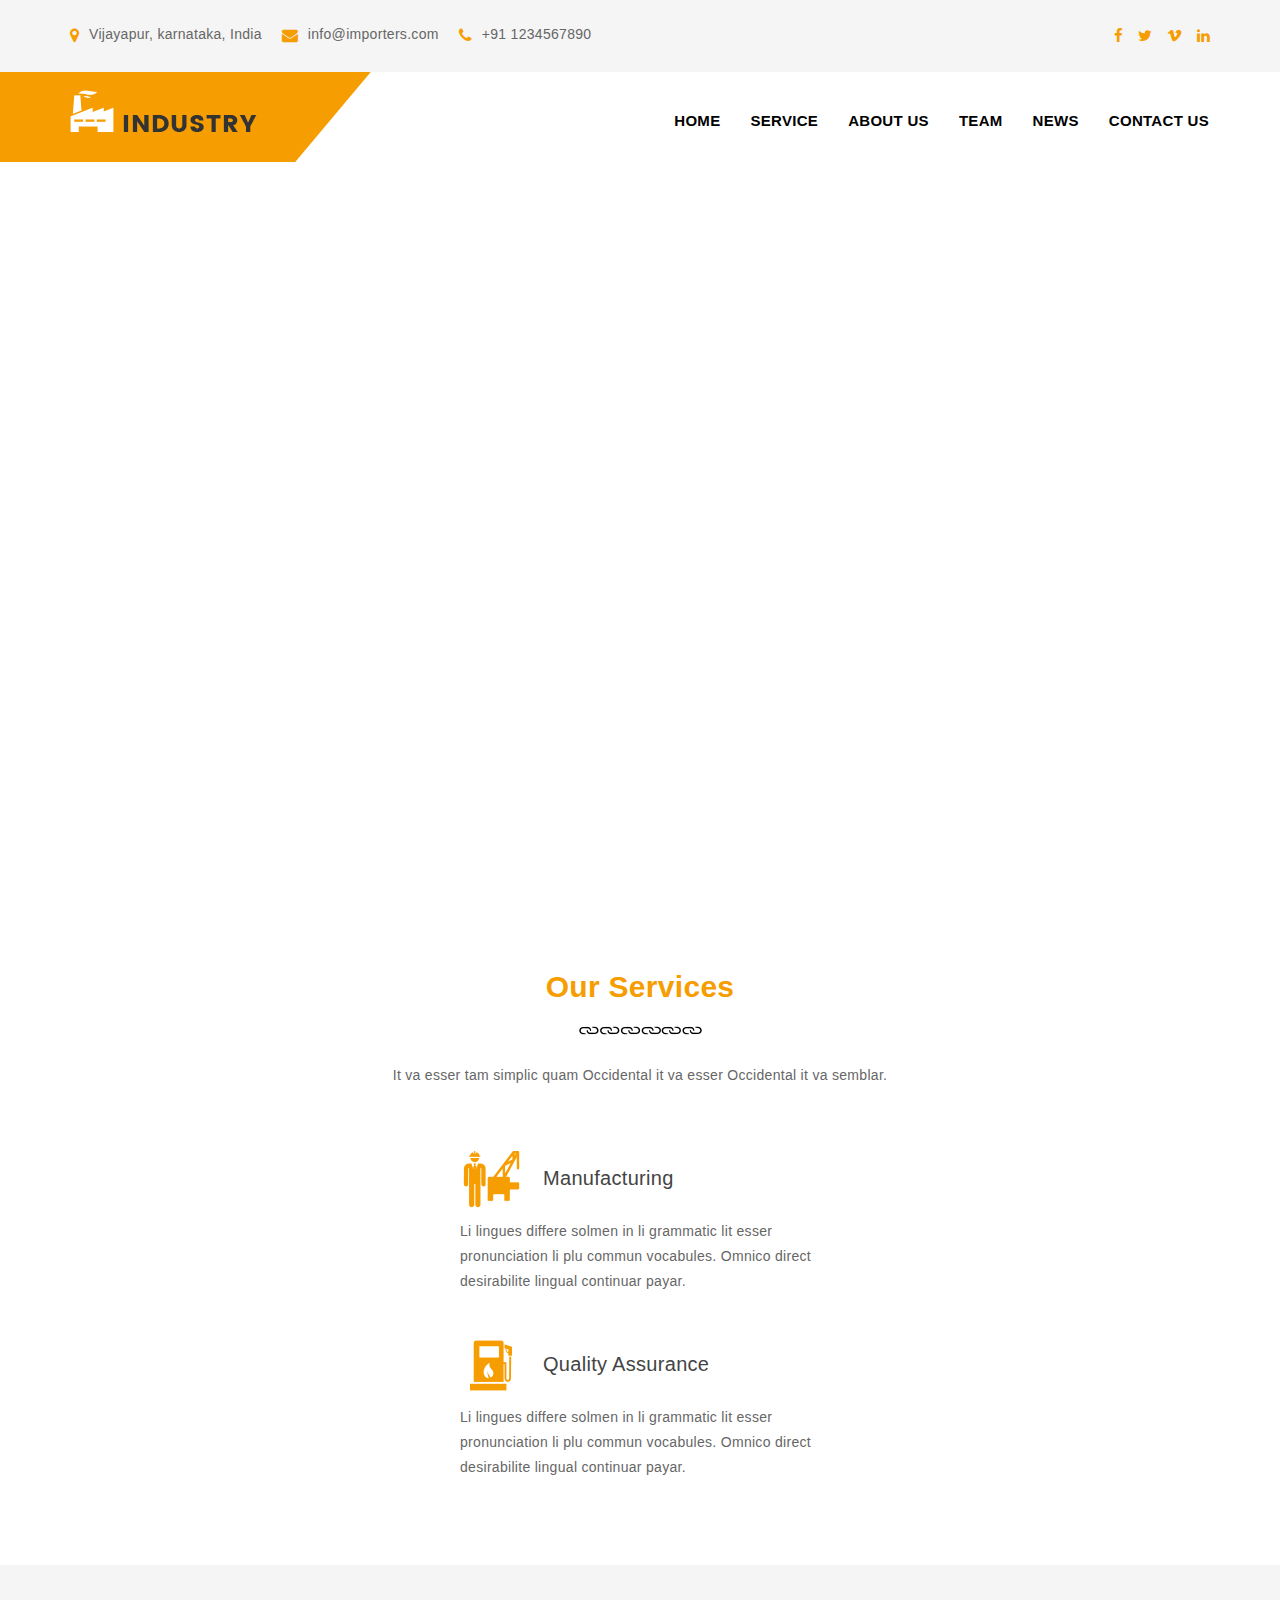
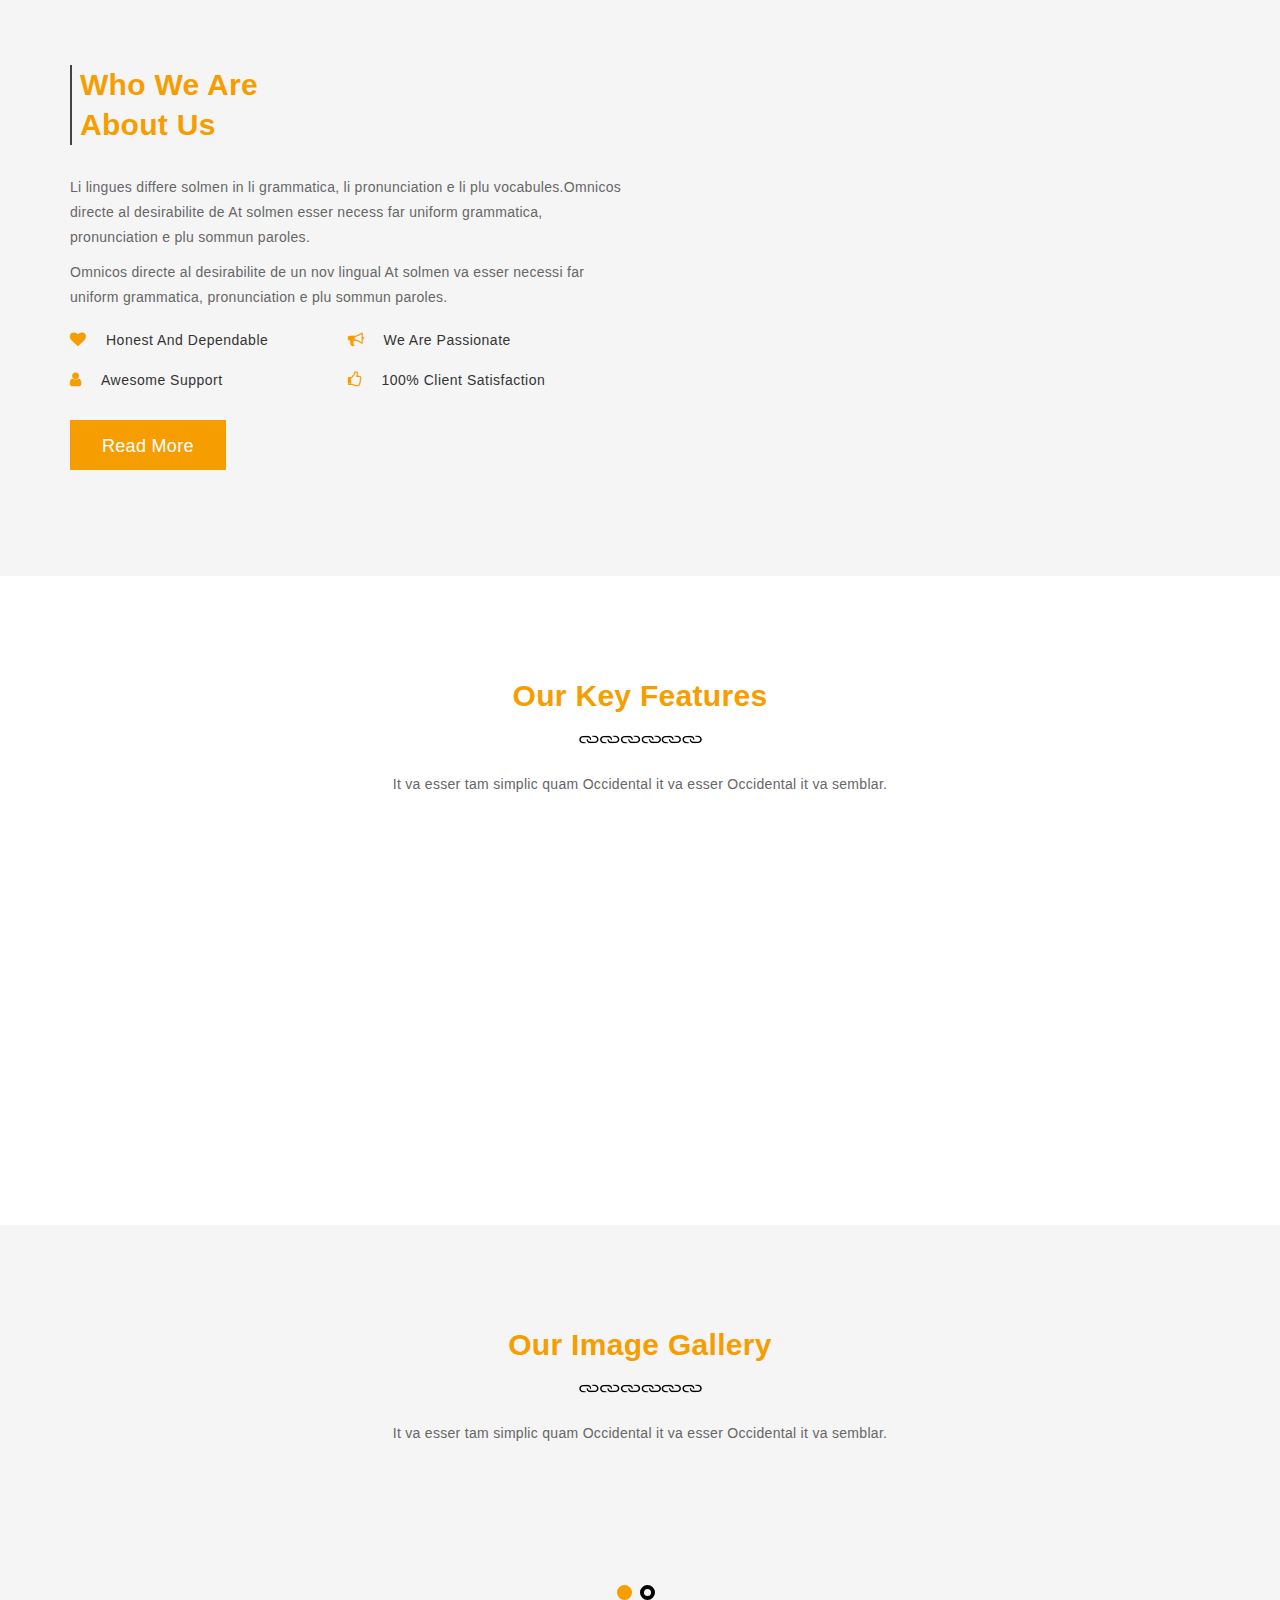
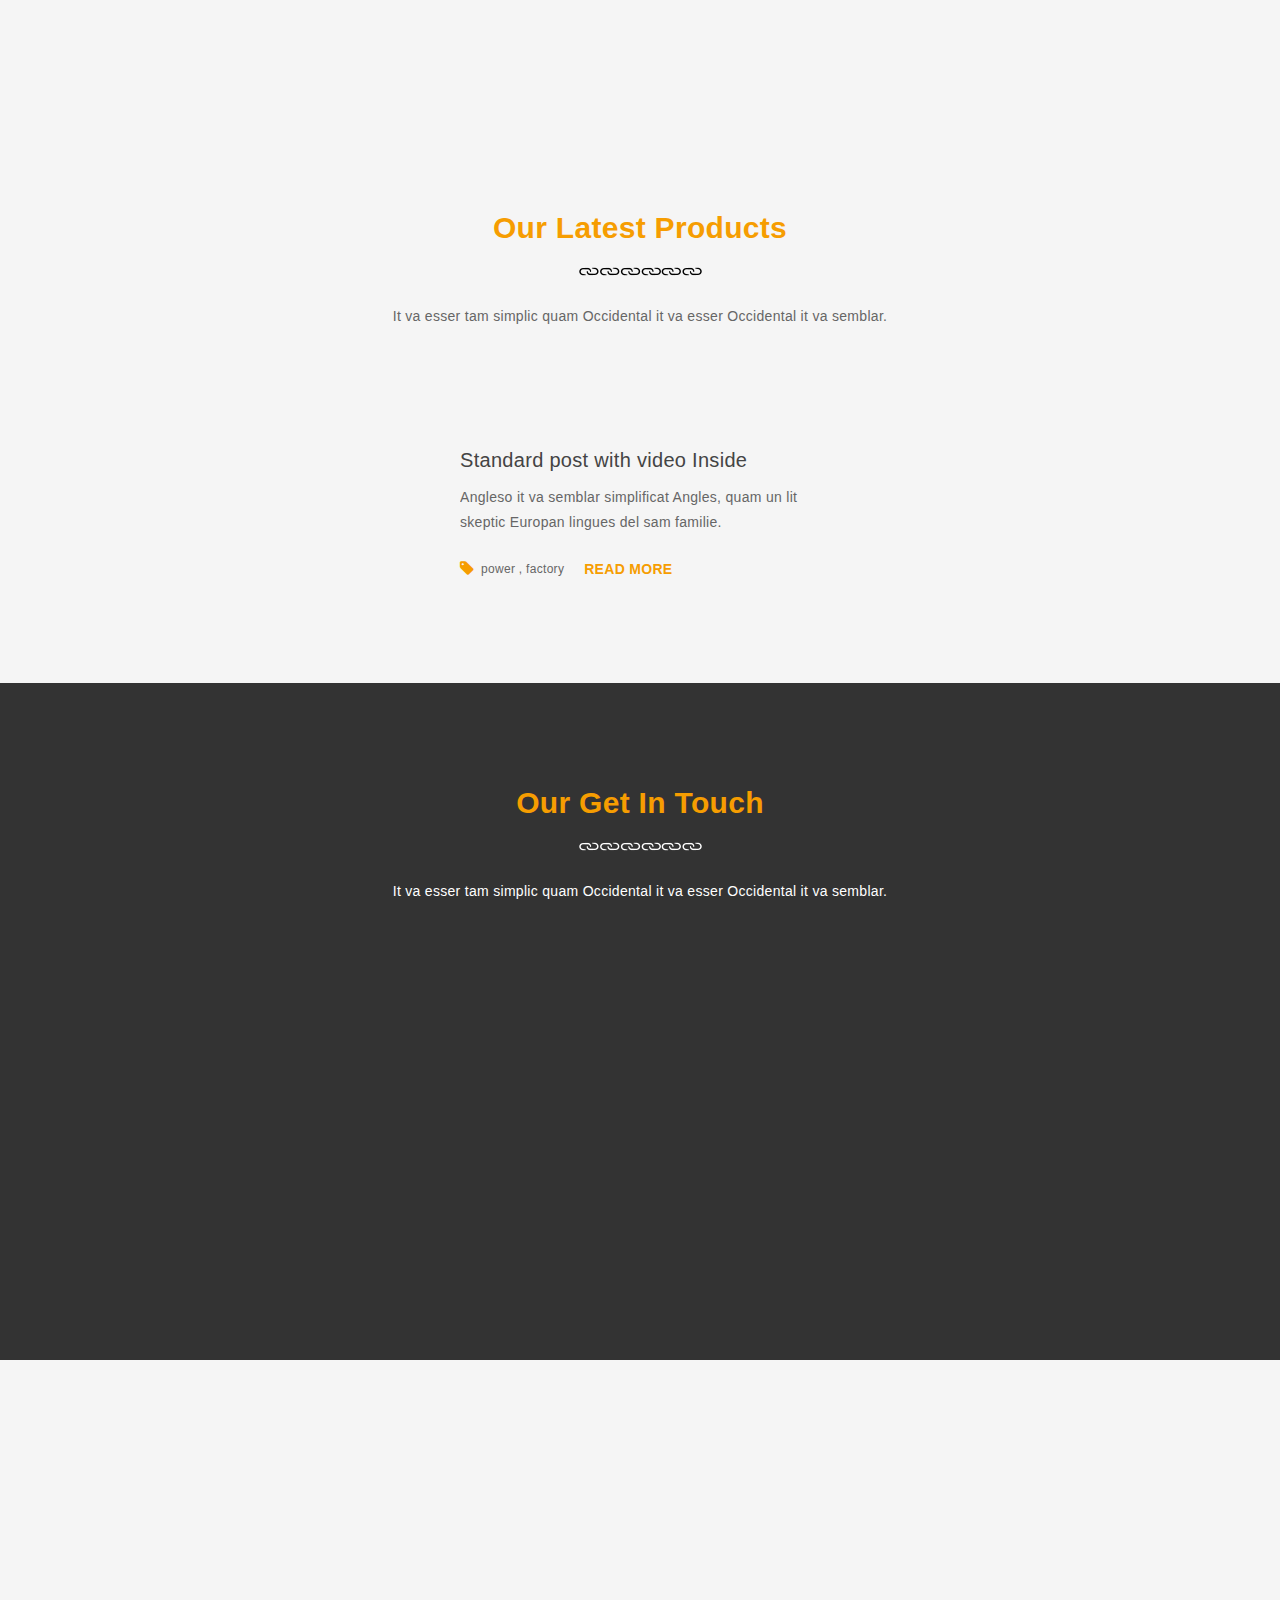
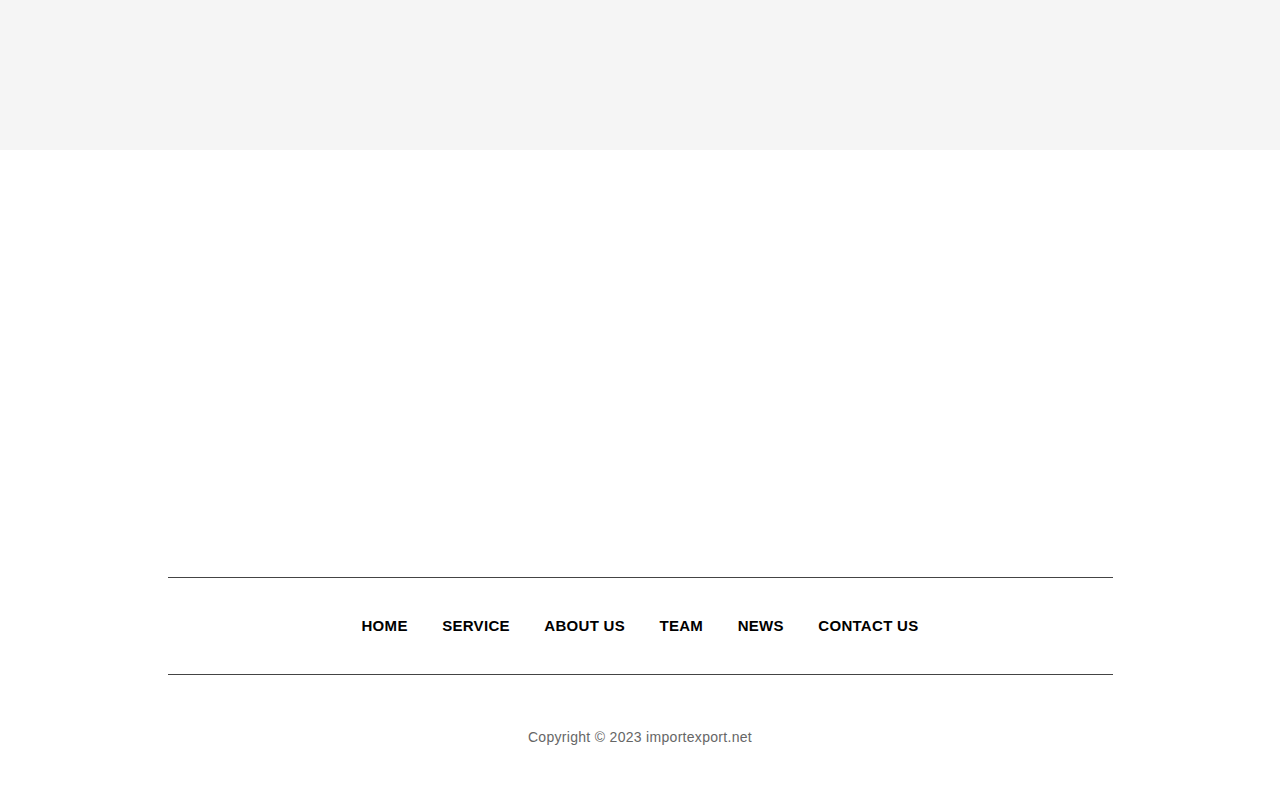
==== index.html @ 0d2ef9cb "initial commit" ====
<!DOCTYPE html>
<html lang="en">
<!-- Header Start -->
<head>
	<title>Import and Exporters</title>
	<meta charset="utf-8"/>
	<meta content="width=device-width, initial-scale=1.0" name="viewport" />
	<meta name="viewport" content="width=device-width, initial-scale=1, minimum-scale=1, maximum-scale=1">
	<meta name="description" content="" />
	<meta name="keywords" content="">
	<meta name="MobileOptimized" content="320">
	<!--start theme style-->
	<link href="css/main.css" rel="stylesheet" type="text/css"/>
	<link rel="icon" type="image/ico" href="favicon.png" /> 
</head>


<body>
<div class="in_loader">
	<div class="loader">
		<img src="images/loader.gif" alt="">
	</div>
</div>
<!--section1 start-->
<div class="in_topheader_wrapper">
	<div class="container">
		<div class="row">
			<div class="col-lg-8 col-md-8 col-sm-12 col-xs-12 textcenter">
				<div class="in_top_menu content-responsive padding_bottom_20">
					<ul>
						<li class="content-responsive"><span><i class="fa fa-map-marker" aria-hidden="true"></i></span><a class="ed_text">Vijayapur, karnataka, India</a></li>
						<li class="content-responsive"><span><i class="fa fa-envelope" aria-hidden="true"></i></span><a class="ed_text">info@importers.com</a></li>
						<li class="content-responsive"><span><i class="fa fa-phone" aria-hidden="true"></i></span><a class="ed_text">+91 1234567890</a></li>
					</ul>
				</div>
			</div>
			<div class="col-lg-4 col-md-4 col-sm-12 col-xs-12 textcenter">
				<div class="in_social_icon content-responsive">
					<ul>
						<li><a href="#"><i class="fa fa-facebook" aria-hidden="true"></i></a></li>
						<li><a href="#"><i class="fa fa-twitter" aria-hidden="true"></i></a></li>
						<li><a href="#"><i class="fa fa-vimeo" aria-hidden="true"></i></a></li>
						<li><a href="#"><i class="fa fa-linkedin" aria-hidden="true"></i></a></li>
					</ul>
				</div>
			</div>
		</div>
	</div>
</div>
<!--section1 end-->
<!--section2 start-->	
<div class="in_menu_wrapper" data-scroll-index="0">
	<div class="overlay"></div>
	<div class="container">
		<div class="row">
			<div class="col-lg-3 col-md-3 col-sm-3 col-xs-6">
				<div class="in_logo">
					<a href="#"><img src="images/logo.png" alt=""></a>
				</div>
			</div>
			<div class="col-lg-9 col-md-9 col-sm-9 col-xs-6">
				<nav class="navbar">
					<button type="button" class="navbar-toggle collapsed" data-toggle="collapse" data-target="#bs-example-navbar-collapse-1" aria-expanded="false">
						<span class="sr-only">Toggle navigation</span>
						<span class="icon-bar"></span>
						<span class="icon-bar"></span>
						<span class="icon-bar"></span>
					</button>
					<div class="collapse navbar-collapse" id="bs-example-navbar-collapse-1">
						<div class="in_menu nav navbar-nav">
							<ul>
								<li><a href="#" data-scroll-nav="0">home</a></li>
								<li><a href="#" data-scroll-nav="1">service</a></li>
								<li><a href="#" data-scroll-nav="2">about us</a></li>
								<li><a href="#" data-scroll-nav="3">team</a></li>
								<li><a href="#" data-scroll-nav="4">news</a></li>
								<li><a href="#" data-scroll-nav="5">contact us</a></li>
							</ul>
						</div>
					</div>
				</nav>
			</div>
		</div>
	</div>
</div>
<!--section2 end-->	
<!--section3 start-->
<div class="in_banner_wrapper">
	<div id="rev_slider" class="rev_slider"  data-version="5.0">
		<ul>	
			<!--slide1 start-->
			<li data-index='rs-342' data-transition='fade' data-slotamount='default' data-easein='default' data-easeout='default' data-masterspeed='default' data-thumb='images/slide1.jpg' data-rotate='0' data-title='Fade' data-description='' >
				<img src="https://perfectsourcing.net/wp-content/uploads/2018/12/Export.gif" alt="Import - Export's in Karnataka" data-bgposition="center center" data-bgfit="cover" data-bgrepeat="no-repeat" class="rev-slidebg" >
				
				<!-- LAYER NR. 1 -->
				<div class="tp-caption NotGeneric-Title   tp-resizeme" 
					 id="slide-396-layer-1" 
					 data-x="center" data-hoffset="" 
					 data-y="center" data-voffset="-70" 
								data-width="['auto','auto','auto','auto']"
					data-height="['auto','auto','auto','auto']"
					data-transform_idle="o:1;"
		 
					 data-transform_in="x:[-105%];z:0;rX:0deg;rY:0deg;rZ:-90deg;sX:1;sY:1;skX:0;skY:0;s:2000;e:Power4.easeInOut;" 
					 data-transform_out="s:1000;e:Power2.easeInOut;s:1000;e:Power2.easeInOut;" 
					 data-mask_in="x:0px;y:0px;s:inherit;e:inherit;" 
					data-start="500" 
					data-splitin="chars" 
					data-splitout="none" 
					data-responsive_offset="on" 

					data-elementdelay="0.05" 
					
					style="z-index: 6; white-space: nowrap; font-size: 30px; line-height: 30px;color:#080000;text-align:center;text-transform:uppercase;    font-family: 'Poppins', sans-serif;font-weight:600;">LEADING SOLUTIONS FOR ALL FACTORY BUSINESS
				</div>
				
				<!-- LAYER NR. 2 -->
				<div class="tp-caption NotGeneric-Title   tp-resizeme in_hide" 
					 id="slide-399-layer-2" 
					 data-x="center" data-hoffset="0" 
					 data-y="center" data-voffset="10" 
								data-width="['auto','auto','auto','auto']"
					data-height="['auto','auto','auto','auto']"
					data-transform_idle="o:1;"
					data-textAlign="['center','center','center','center']"
					 data-transform_in="x:-50px;opacity:0;s:2000;e:Power3.easeOut;" 
					 data-transform_out="s:1000;e:Power3.easeInOut;s:1000;e:Power3.easeInOut;" 
					data-start="1000" 
					data-splitin="none" 
					data-splitout="none" 
					data-responsive_offset="on" 

					
					style="z-index: 7; white-space: nowrap; font-size: 17px; line-height: 30px;color:#080000;font-family: 'Open Sans', sans-serif;padding-bottom:50px;font-weight:400;text-align:center;">The Love boat premises something for everyone.now the world don’t have to the beat of what might be reight for you may<br> not be right for some now the world don’t have to the beat of what might be reight for you may.
				</div>
				<!-- LAYER NR. 3 -->
				<div class="tp-caption BigBold-Button rev-btn ls_btn" 
					 id="slide-396-layer-3" 
					 data-x="center" data-hoffset="" 
					 data-y="top" data-voffset="400" 
								data-width="['auto']"
					data-height="['auto']"
					data-transform_idle="o:1;"
						data-transform_hover="o:1;rX:0;rY:0;rZ:0;z:0;s:300;e:Power1.easeInOut;"
						data-style_hover="c:rgba(255, 255, 255, 1.00);bg:rgba(41, 46, 49, 0);bc:rgba(255, 255, 255, 1.00);cursor:pointer;"
		 
					 data-transform_in="y:[100%];z:0;rX:0deg;rY:0;rZ:0;sX:1;sY:1;skX:0;skY:0;opacity:0;s:2000;e:Power4.easeInOut;" 
					 data-transform_out="s:1000;s:1000;" 
					data-start="1500" 
					data-splitin="none" 
					data-splitout="none" 
					data-actions='[{"event":"click","action":"jumptoslide","slide":"next","delay":""}]'
					data-responsive_offset="on" 
					data-responsive="off"
					
					style="z-index: 9; white-space: nowrap;color: #080000; font-weight: 800;background-color:#f69d01;border-color:rgba(255, 255, 255, 0);outline:none;box-shadow:none;box-sizing:border-box;-moz-box-sizing:border-box;-webkit-box-sizing:border-box;text-transform:uppercase;">contact us 
				</div>
			</li>
			<!--slide1 end-->
			<!--slide2 start-->
			<li data-index='rs-377' data-transition='curtain-1' data-slotamount='default' data-easein='default' data-easeout='default' data-masterspeed='default' data-thumb='images/slide2.jpg' data-rotate='0' data-saveperformance='off' data-title='Curtain from Left' data-description='' >
				<img src="https://perfectsourcing.net/wp-content/uploads/2018/12/Export.gif" alt="" data-bgposition="center center" data-bgfit="cover" data-bgrepeat="no-repeat" class="rev-slidebg" >
				
				<div class="tp-caption tp-shape tp-shapewrapper   tp-resizeme" 
					 id="slide-3047-layer-10" 
					 data-x="['left','left','left','left']" data-hoffset="['100','0','0','0']" 
					 data-y="['middle','middle','middle','middle']" data-voffset="['15','15','15','15']" 
								data-width="650"
					data-height="300"
					data-whitespace="nowrap"
					
					data-type="shape" 
					data-responsive_offset="on" 

					data-frames='[{"from":"y:[-100%];z:0;rX:0deg;rY:0;rZ:0;sX:1;sY:1;skX:0;skY:0;","mask":"x:0px;y:0px;","speed":1500,"to":"o:1;","delay":500,"ease":"Power4.easeInOut"},{"delay":"wait","speed":1000,"to":"y:[100%];","mask":"x:inherit;y:inherit;","ease":"Power2.easeInOut"}]'
					data-textAlign="['left','left','left','left']"
					data-paddingtop="[0,0,0,0]"
					data-paddingright="[0,0,0,0]"
					data-paddingbottom="[0,0,0,0]"
					data-paddingleft="[0,0,0,0]"

					style="z-index: 1;text-transform:left;border-color:rgba(0, 0, 0, 0.50);border-width:0px;"> </div>
				
				<!-- LAYER NR. 2 -->
				<div class="tp-caption NotGeneric-Title   tp-resizeme" 
					 id="slide-397-layer-5" 
					 data-x="left" data-hoffset="120" 
					 data-y="center" data-voffset="-70" 
								data-width="['auto','600','auto','auto']"
					data-height="['auto','auto','auto','auto']"
					data-transform_idle="o:1;"
		 
					 data-transform_in="x:[-100%];z:0;rX:0deg;rY:0;rZ:0;sX:1;sY:1;skX:0;skY:0;s:1500;e:Power3.easeInOut;" 
					 data-transform_out="s:1000;e:Power3.easeInOut;s:1000;e:Power3.easeInOut;" 
					 data-mask_in="x:0px;y:0px;s:inherit;e:inherit;" 
					data-start="1000" 
					data-splitin="none" 
					data-splitout="none" 
					data-responsive_offset="on" 

					
					style="z-index: 6; white-space: nowrap; font-size: 30px; line-height: 40px;color:#0a0000;font-family: 'Poppins', sans-serif;text-transform:uppercase;font-weight:600;">No man can stand on top because <br> he is put there.
				</div>
				<div class="tp-caption NotGeneric-Title   tp-resizeme in_hide" 
					 id="slide-399-layer-6" 
					 data-x="left" data-hoffset="120" 
					 data-y="center" data-voffset="10" 
								data-width="['800','auto','auto','auto']"
					data-height="['auto','auto','auto','auto']"
					data-transform_idle="o:1;"
		 
					 data-transform_in="x:-50px;opacity:0;s:2000;e:Power3.easeOut;" 
					 data-transform_out="s:1000;e:Power3.easeInOut;s:1000;e:Power3.easeInOut;" 
					data-start="1500" 
					data-splitin="none" 
					data-splitout="none" 
					data-responsive_offset="on" 

					
					style="z-index: 7; white-space: nowrap; font-size: 17px; line-height: 30px;color:#050000;font-family: 'Open Sans', sans-serif;font-weight:400;">It is a long established fact that a reader willbe distracted by<br> the readable content of a page when looking at its layout.
				</div>
				<div class="tp-caption BigBold-Button rev-btn ls_btn" 
					 id="slide-396-layer-7" 
					 data-x="left" data-hoffset="120" 
					 data-y="top" data-voffset="440" 
								data-width="['auto']"
					data-height="['auto']"
					data-transform_idle="o:1;"
						data-transform_hover="o:1;rX:0;rY:0;rZ:0;z:0;s:300;e:Power1.easeInOut;"
						data-style_hover="c:rgba(255, 255, 255, 1.00);bg:rgba(41, 46, 49, 0);bc:rgba(255, 255, 255, 1.00);cursor:pointer;"
		 
					 data-transform_in="y:[100%];z:0;rX:0deg;rY:0;rZ:0;sX:1;sY:1;skX:0;skY:0;opacity:0;s:2000;e:Power4.easeInOut;" 
					 data-transform_out="s:1000;s:1000;" 
					data-start="2000" 
					data-splitin="none" 
					data-splitout="none" 
					data-actions='[{"event":"click","action":"jumptoslide","slide":"next","delay":""}]'
					data-responsive_offset="on" 
					data-responsive="off"
					
					style="z-index: 9; white-space: nowrap; font-weight: 800;color:#050000;background-color:#f69d01;border-color:rgba(255, 255, 255, 0);outline:none;box-shadow:none;box-sizing:border-box;-moz-box-sizing:border-box;-webkit-box-sizing:border-box;text-transform:uppercase;">our services 
				</div>
			</li>
			<!--slide2 end-->
			<!--slide3 start-->
			<li data-index='rs-381' data-transition='3dcurtain-vertical' data-slotamount='default' data-easein='default' data-easeout='default' data-masterspeed='default' data-thumb='images/slide3.jpg' data-rotate='0' data-saveperformance='off' data-title='3D Curtain Vertical' data-description='' >
			  <img src="https://perfectsourcing.net/wp-content/uploads/2018/12/Export.gif" alt="" data-bgposition="center center" data-bgfit="cover" data-bgrepeat="no-repeat" class="rev-slidebg" >
			  
			  
			  <div class="tp-caption tp-shape tp-shapewrapper   tp-resizeme" 
					 id="slide-3047-layer-13" 
					 data-x="['right','right','right','right']" data-hoffset="['100','0','0','0']" 
					 data-y="['middle','middle','middle','middle']" data-voffset="['15','15','15','15']" 
								data-width="550"
					data-height="300"
					data-whitespace="nowrap"
					
					data-type="shape" 
					data-responsive_offset="on" 

					data-frames='[{"from":"y:[-100%];z:0;rX:0deg;rY:0;rZ:0;sX:1;sY:1;skX:0;skY:0;","mask":"x:0px;y:0px;","speed":1500,"to":"o:1;","delay":500,"ease":"Power4.easeInOut"},{"delay":"wait","speed":1000,"to":"y:[100%];","mask":"x:inherit;y:inherit;","ease":"Power2.easeInOut"}]'
					data-textAlign="['left','left','left','left']"
					data-paddingtop="[0,0,0,0]"
					data-paddingright="[0,0,0,0]"
					data-paddingbottom="[0,0,0,0]"
					data-paddingleft="[0,0,0,0]"

					style="z-index: 1;text-transform:left;border-color:rgba(0, 0, 0, 0.50);border-width:0px;"> </div>
			  <!-- LAYER NR. 2 -->
			  
				<div class="tp-caption NotGeneric-Title   tp-resizeme" 
					 id="slide-401-layer-8" 
					 data-x="right" data-hoffset="140" 
					 data-y="center" data-voffset="-70" 
								data-width="['auto','auto','auto','auto']"
					data-height="['auto','auto','auto','auto']"
					data-transform_idle="o:1;tO:0% 50%;"
		 
					 data-transform_in="x:-50px;rY:-90deg;opacity:0;s:2000;e:Back.easeOut;" 
					 data-transform_out="s:1000;e:Power2.easeInOut;s:1000;e:Power2.easeInOut;" 
					data-start="500" 
					data-textAlign="['right','right','right','right']"
					data-splitin="lines" 
					data-splitout="none" 
					data-responsive_offset="on" 

					data-elementdelay="0.05" 
					style="z-index: 6; white-space: nowrap; font-size: 30px; line-height: 30px;color: #050000; text-decoration:uppercase; font-family: 'Merriweather','Poppins', sans-serif;">A leader is a dealer in hope.
					
				</div>
			  <!-- LAYER NR. 3 -->
				<div class="tp-caption NotGeneric-Title   tp-resizeme in_hide" 
					 id="slide-401-layer-9" 
					 data-x="right" data-hoffset="140" 
					 data-y="top" data-voffset="325" 
								data-width="['auto','auto','auto','auto']"
					data-height="['auto','auto','auto','auto']"
					data-transform_idle="o:1;"
		 
					 data-transform_in="x:{-50,50};y:{-5,50};rX:{-90,90};rY:{-90,90};rZ:{-360,360};sX:0;sY:0;opacity:0;s:2000;e:Power4.easeInOut;" 
					 data-transform_out="s:1000;e:Power2.easeInOut;s:1000;e:Power2.easeInOut;" 
					data-start="1000" 
					data-splitin="chars" 
					data-splitout="none" 
					data-responsive_offset="on" 
					data-textAlign="['right','right','right','right']"
					data-elementdelay="0.05" 
					style="z-index: 7; white-space: nowrap; font-size: 16px; line-height: 25px;color:#020000;text-transform:lowercase;font-weight:400;font-family: 'Open Sans', sans-serif;">The Love boat premises something for everyone.<br>now the world don’t have to the beat
					
				</div>
				<div class="tp-caption BigBold-Button rev-btn ls_btn" 
					 id="slide-396-layer-10" 
					 data-x="right" data-hoffset="140" 
					 data-y="top" data-voffset="420" 
								data-width="['auto']"
					data-height="['auto']"
					data-transform_idle="o:1;"
						data-transform_hover="o:1;rX:0;rY:0;rZ:0;z:0;s:300;e:Power1.easeInOut;"
						data-style_hover="c:rgba(255, 255, 255, 1.00);bg:rgba(41, 46, 49, 0);bc:rgba(255, 255, 255, 1.00);cursor:pointer;"
		 
					 data-transform_in="y:[100%];z:0;rX:0deg;rY:0;rZ:0;sX:1;sY:1;skX:0;skY:0;opacity:0;s:2000;e:Power4.easeInOut;" 
					 data-transform_out="s:1000;s:1000;" 
					data-start="1500" 
					data-splitin="none" 
					data-splitout="none" 
					data-actions='[{"event":"click","action":"jumptoslide","slide":"next","delay":""}]'
					data-responsive_offset="on" 
					data-responsive="off"
					
					style="z-index: 9; white-space: nowrap; font-weight: 800; color:#020000;background-color:#f69d01;border-color:rgba(255, 255, 255, 0);outline:none;box-shadow:none;box-sizing:border-box;-moz-box-sizing:border-box;-webkit-box-sizing:border-box;text-transform:uppercase;">our services
				</div>
			  
			</li>
			<!--slide3 end-->
		</ul>				
	</div>
</div>
<!--section3 end-->	
<!--section4 start-->
<div class="in_service_wrapper" data-scroll-index="1">
	<div class="container">
		<div class="row">
			<div class="text-center padder_bottom10">
				<h1 class="heading2">our services</h1>
			</div>
			<div class="text-center padder_bottom20">
				<img src="images/chain.png" alt="">
			</div>
			<div class="text-center">
				<p class="paragraph">It va esser tam simplic quam Occidental it va esser Occidental it va semblar.</p>
			</div>
			<div class="col-lg-4 col-md-4 col-sm-6 col-xs-12 textcenter textcenter">
				<div class="in_service content-responsive wow slideinleft">	
					<div class="left">
						<img src="images/service1.png" alt="">
					</div>
					<div class="left padder_left20">
						<h2 class="heading3">Agricultureal </h2>
					</div>
					<div class="left">
						<p class="paragraph">Li lingues differe solmen in li grammatic lit esser pronunciation li plu commun vocabules. Omnico direct desirabilite lingual continuar payar.</p>
					</div>
				</div>
			</div>
			<div class="col-lg-4 col-md-4 col-sm-6 col-xs-12 textcenter">
				<div class="in_service content-responsive">
					<div class="left">
						<img src="images/service2.png" alt="">
					</div>
					<div class="left padder_left20">
						<h2 class="heading3">Manufacturing</h2>
					</div>
					<div class="left">
						<p class="paragraph">Li lingues differe solmen in li grammatic lit esser pronunciation li plu commun vocabules. Omnico direct desirabilite lingual continuar payar.</p>
					</div>
				</div>
			</div>
			<div class="col-lg-4 col-md-4 col-sm-6 col-xs-12 textcenter">
				<div class="in_service content-responsive  wow slideinright">
					<div class="left">
						<img src="images/service3.png" alt="">
					</div>
					<div class="left padder_left20">
						<h2 class="heading3"> Cold Storage</h2>
					</div>
					<div class="left">
						<p class="paragraph">Li lingues differe solmen in li grammatic lit esser pronunciation li plu commun vocabules. Omnico direct desirabilite lingual continuar payar.</p>
					</div>
				</div>
			</div>
			<div class="col-lg-4 col-md-4 col-sm-6 col-xs-12 textcenter">
				<div class="in_service content-responsive  wow slideinleft">	
					<div class="left">
						<img src="images/service4.png" alt="">
					</div>
					<div class="left padder_left20">
						<h2 class="heading3">Delievery</h2>
					</div>
					<div class="left">
						<p class="paragraph">Li lingues differe solmen in li grammatic lit esser pronunciation li plu commun vocabules. Omnico direct desirabilite lingual continuar payar.</p>
					</div>
				</div>
			</div>
			<div class="col-lg-4 col-md-4 col-sm-6 col-xs-12 textcenter">
				<div class="in_service content-responsive">
					<div class="left">
						<img src="images/service5.png" alt="">
					</div>
					<div class="left padder_left20">
						<h2 class="heading3">Quality Assurance</h2>
					</div>
					<div class="left">
						<p class="paragraph">Li lingues differe solmen in li grammatic lit esser pronunciation li plu commun vocabules. Omnico direct desirabilite lingual continuar payar.</p>
					</div>
				</div>
			</div>
			<div class="col-lg-4 col-md-4 col-sm-6 col-xs-12 textcenter">
				<div class="in_service content-responsive wow slideinright">
					<div class="left">
						<img src="images/service6.png" alt="">
					</div>
					<div class="left padder_left20">
						<h2 class="heading3">Delivery</h2>
					</div>
					<div class="left">
						<p class="paragraph">Li lingues differe solmen in li grammatic lit esser pronunciation li plu commun vocabules. Omnico direct desirabilite lingual continuar payar.</p>
					</div>
				</div>
			</div>
		</div>
	</div>
</div>
<!--section4 end-->	
<!--section5 start-->
<div class="in_aboutus_wrapper" data-scroll-index="2">
	<div class="container">
		<div class="row">
			<div class="col-lg-6 col-md-6 col-sm-12 col-xs-12">
				<div class="in_about_detail">
					<h1 class="heading2">Who we are about us</h1>
					<p class="paragraph padder_bottom10">Li lingues differe solmen in li grammatica, li pronunciation e li plu vocabules.Omnicos directe al desirabilite de At solmen esser necess far uniform grammatica, pronunciation e plu sommun paroles.</p>
					<div class="padder_bottom10">
						<p class="paragraph">Omnicos directe al desirabilite de un nov lingual At solmen va esser necessi far uniform grammatica, pronunciation e plu sommun paroles.</p>
					</div>
					<ul>
						<li><span><i class="fa fa-heart" aria-hidden="true"></i></span><a>Honest and dependable</a></li>
						<li><span><i class="fa fa-bullhorn" aria-hidden="true"></i></span><a>We are passionate</a></li>
						<li><span><i class="fa fa-user" aria-hidden="true"></i></span><a>Awesome support</a></li>
						<li><span><i class="fa fa-thumbs-o-up" aria-hidden="true"></i></span><a>100% Client satisfaction</a></li>
					</ul>
					<a href="#" class="btn1">read more</a>
				</div>
			</div>
			<div class="col-lg-6 col-md-6 col-sm-12 col-xs-12">
				<div class="textcenter wow slideinright">
					<img src="./images/woweare.png" alt="" class="img-responsive content-responsive">
				</div>
			</div>
		</div>
	</div>
</div>
<!--section5 end-->	
<!--section6 start-->
<div class="in_team_wrapper" data-scroll-index="3">
	<div class="container">
		<div class="row">
			<div class="text-center padder_bottom10">
				<h1 class="heading2">Our key features</h1>
			</div>
			<div class="text-center padder_bottom20">
				<img src="images/chain.png" alt="">
			</div>
			<div class="text-center">
				<p class="paragraph padder_bottom60">It va esser tam simplic quam Occidental it va esser Occidental it va semblar.</p>
			</div>
			<div class="col-lg-3 col-md-3 col-sm-6 col-xs-12">
				<div class="in_team_member text-center padding_bottom_20 wow slideinup" data-wow-delay="0s">
					<div class="padder_bottom10 in_hover">
						<img src="https://www.nicepng.com/png/full/264-2647723_our-team-consists-of-skilled-professionals-from-different.png" alt="" class="radius" width="200px">
					</div>
					<h2 class="heading2">Skilled professionals</h2>
					<p class="paragraph">senior worker</p>
					<div class="in_social_icon content-responsive">
						<ul>
							<li><a href="#"><i class="fa fa-facebook" aria-hidden="true"></i></a></li>
							<li><a href="#"><i class="fa fa-twitter" aria-hidden="true"></i></a></li>
							<li><a href="#"><i class="fa fa-vimeo" aria-hidden="true"></i></a></li>
							<li><a href="#"><i class="fa fa-linkedin" aria-hidden="true"></i></a></li>
						</ul>
					</div>
				</div>
			</div>
			<div class="col-lg-3 col-md-3 col-sm-6 col-xs-12">
				<div class="in_team_member text-center  padding_bottom_20 wow slideinup" data-wow-delay="0.2s">
					<div class="padder_bottom10 in_hover">
						<img src="./images/ontimedelivery.png" alt="" class="radius"  height="133px">
					</div>
					<h2 class="heading2">On time delivery</h2>
					<p class="paragraph">supervisor</p>
					<div class="in_social_icon content-responsive">
						<ul>
							<li><a href="#"><i class="fa fa-facebook" aria-hidden="true"></i></a></li>
							<li><a href="#"><i class="fa fa-twitter" aria-hidden="true"></i></a></li>
							<li><a href="#"><i class="fa fa-vimeo" aria-hidden="true"></i></a></li>
							<li><a href="#"><i class="fa fa-linkedin" aria-hidden="true"></i></a></li>
						</ul>
					</div>
				</div>
			</div>
			<div class="col-lg-3 col-md-3 col-sm-6 col-xs-12">
				<div class="in_team_member text-center padding_bottom_20 wow slideinup" data-wow-delay="0.4s">
					<div class="padder_bottom10 in_hover">
						<img src="https://encrypted-tbn0.gstatic.com/images?q=tbn:ANd9GcSVmTU2lwdM57DXuedNs2QNj3WZk6BcVQjQCQ&usqp=CAU" alt="" class="radius" height="133px">
					</div>
					<h2 class="heading2">Easy payment modes</h2>
					<p class="paragraph">site manager</p>
					<div class="in_social_icon content-responsive">
						<ul>
							<li><a href="#"><i class="fa fa-facebook" aria-hidden="true"></i></a></li>
							<li><a href="#"><i class="fa fa-twitter" aria-hidden="true"></i></a></li>
							<li><a href="#"><i class="fa fa-vimeo" aria-hidden="true"></i></a></li>
							<li><a href="#"><i class="fa fa-linkedin" aria-hidden="true"></i></a></li>
						</ul>
					</div>
				</div>
			</div>
			<div class="col-lg-3 col-md-3 col-sm-6 col-xs-12">
				<div class="in_team_member text-center padding_bottom_20 wow slideinup" data-wow-delay="0.6s">
					<div class="padder_bottom10 in_hover">
						<img src="https://encrypted-tbn0.gstatic.com/images?q=tbn:ANd9GcRsPsUXpkPhWEiziF_7lM3pLINhQu2Li2IozA&usqp=CAU" alt="" class="radius" height="133px">
					</div>
					<h2 class="heading2">Premium quality</h2>
					<p class="paragraph">labour management</p>
					<div class="in_social_icon content-responsive">
						<ul>
							<li><a href="#"><i class="fa fa-facebook" aria-hidden="true"></i></a></li>
							<li><a href="#"><i class="fa fa-twitter" aria-hidden="true"></i></a></li>
							<li><a href="#"><i class="fa fa-vimeo" aria-hidden="true"></i></a></li>
							<li><a href="#"><i class="fa fa-linkedin" aria-hidden="true"></i></a></li>
						</ul>
					</div>
				</div>
			</div>
			
		</div>
	</div>
</div>
<!--section6 end-->	
<!--section7 start-->
<div class="in_project_wrapper">
	<div class="container">
		<div class="row">
			<div class="text-center padder_bottom10">
				<h1 class="heading2">Our Image Gallery</h1>
			</div>
			<div class="text-center padder_bottom20">
				<img src="images/chain.png" alt="">
			</div>
			<div class="text-center">
				<h1 class="paragraph padder_bottom60">It va esser tam simplic quam Occidental it va esser Occidental it va semblar.</h1>
			</div>	
			<div class="in_project_slider">
				<div class="owl-carousel owl-theme">
					<div class="item">
						<div class="in_team_member text-center">
							<div class="padder_bottom10 in_hover">
								<img src="https://www.abnvglobaltrade.com/assets/img/products/drumstick.jpg" alt="">
							</div>
						</div>
					</div>
					<div class="item">
						<div class="in_team_member text-center">
							<div class="padder_bottom10 in_hover">
								<img src="https://www.abnvglobaltrade.com/assets/img/products/rice.jpg" alt="">
							</div>
						</div>
					</div>
					<div class="item">
						<div class="in_team_member text-center">
							<div class="padder_bottom10 in_hover">
								<img src="https://www.abnvglobaltrade.com/assets/img/products/onion.jpg" alt="">
							</div>
						</div>
					</div>
					<div class="item">
						<div class="in_team_member text-center">
							<div class="padder_bottom10 in_hover">
								<img src="https://www.abnvglobaltrade.com/assets/img/products/pomogranate.jpg" alt="">
							</div>
						</div>
					</div>
					<div class="item">
						<div class="in_team_member text-center">
							<div class="padder_bottom10 in_hover">
								<img src="https://www.abnvglobaltrade.com/assets/img/products/banana.jpg" alt="">
							</div>
						</div>
					</div>
					<div class="item">
						<div class="in_team_member text-center">
							<div class="padder_bottom10 in_hover">
								<img src="https://www.abnvglobaltrade.com/assets/img/products/spices.jpg" alt="">
							</div>
						</div>
					</div>
					<div class="item">
						<div class="in_team_member text-center">
							<div class="padder_bottom10 in_hover">
								<img src="https://www.abnvglobaltrade.com/assets/img/products/lemon.jpg" alt="">
							</div>
						</div>
					</div>
					<div class="item">
						<div class="in_team_member text-center">
							<div class="padder_bottom10 in_hover">
								<img src="https://www.abnvglobaltrade.com/assets/img/products/raisin.jpg" alt="">
							</div>
						</div>
					</div>
				</div>
			</div>
		</div>
	</div>
</div>
<!--section7 end-->	
<!--section8 start-->
<!-- <div class="in_testimonial_wrapper">
	<div class="container">
		<div class="row">
			<div class="text-center padder_bottom10">
				<h1 class="heading2">our testimonial</h1>
			</div>
			<div class="text-center padder_bottom20">
				<img src="images/chain.png" alt="">
			</div>
			<div class="text-center">
				<h1 class="paragraph padder_bottom60">It va esser tam simplic quam Occidental it va esser Occidental it va semblar.</h1>
			</div>
			
			<div class="in_testimonial_slider">
				<div class="owl-carousel owl-theme">
					<div class="item">
						<div class="in_testimonial text-center">
							<div class="padder_bottom10">
								<img src="http://via.placeholder.com/130x130" alt="" class="radius img-responsive">
							</div>
							<p class="paragraph">“ Li nov lingua franca va esser plu simplic e regulari quam li existent Europan lingues. It va esser tam simplic quam Occidental in fact, it va esser Occidental.”</p>
							<h2 class="heading2">Donald Simpson</h2>
							<p class="paragraph">Head of Operations</p>
						</div>
					</div>
					<div class="item">
						<div class="in_testimonial text-center">
							<div class="padder_bottom10">
								<img src="http://via.placeholder.com/130x130" alt="" class="radius img-responsive">
							</div>
							<p class="paragraph">“ Li nov lingua franca va esser plu simplic e regulari quam li existent Europan lingues. It va esser tam simplic quam Occidental in fact, it va esser Occidental.”</p>
							<h2 class="heading2">Donald Simpson</h2>
							<p class="paragraph">Head of Operations</p>
						</div>
					</div>
					<div class="item">
						<div class="in_testimonial text-center">
							<div class="padder_bottom10">
								<img src="http://via.placeholder.com/130x130" alt="" class="radius img-responsive">
							</div>
							<p class="paragraph">“ Li nov lingua franca va esser plu simplic e regulari quam li existent Europan lingues. It va esser tam simplic quam Occidental in fact, it va esser Occidental.”</p>
							<h2 class="heading2">Donald Simpson</h2>
							<p class="paragraph">Head of Operations</p>
						</div>
					</div>
				</div>
			</div>
		</div>
	</div>
</div> -->
<!--section8 end-->	

<!--section9 strat-->	
<div class="in_news_wrapper textcenter1" data-scroll-index="4">
	<div class="container">
		<div class="row">
			<div class="text-center padder_bottom10">
				<h1 class="heading2">our latest Products</h1>
			</div>
			<div class="text-center padder_bottom20">
				<img src="images/chain.png" alt="">
			</div>
			<div class="text-center">
				<p class="paragraph padder_bottom60">It va esser tam simplic quam Occidental it va esser Occidental it va semblar.</p>
			</div>
			<div class="col-lg-4 col-md-4 col-sm-6 col-xs-6 col-xs-offset-3 col-sm-offset-0 col-md-offset-0 col-lg-offset-0">
				<div class="in_news  padding_bottom_20 wow slideinleft">
					<div class="padder_bottom20 in_hover">
						<img src="https://www.abnvglobaltrade.com/assets/img/products/raisin.jpg" alt="" class="max-width">
					</div>
					
					<div class="left full_width">
						<h2 class="heading3">Post with gallery image Inside</h2>
					</div>
					<div class="padder_bottom20 left full_width">
						<p class="paragraph">Angleso it va semblar simplificat Angles, quam un lit skeptic Europan lingues del sam familie.</p>
					</div>
					<div class="left">
						<span class="margin"><i class="fa fa-tag" aria-hidden="true"></i></span>
					</div>
					<div class="left">
						<span class="paragraph para1">power , factory</span>
					</div>
					<div class="left">
						<a href="#" class="link">read more</a>
					</div>
				</div>
			</div>
			<div class="col-lg-4 col-md-4 col-sm-6 col-xs-6 col-xs-offset-3 col-sm-offset-0 col-md-offset-0 col-lg-offset-0">
				<div class="in_news  padding_bottom_20">
					<div class="padder_bottom20 in_hover">
						<img src="https://www.abnvglobaltrade.com/assets/img/products/chilli.jpg" alt="" class="max-width">
					</div>
					
					<div class="left full_width">
						<h2 class="heading3">Standard post with video Inside</h2>
					</div>
					<div class="padder_bottom20 left full_width">
						<p class="paragraph">Angleso it va semblar simplificat Angles, quam un lit skeptic Europan lingues del sam familie.</p>
					</div>
					<div class="left">
						<span class="margin"><i class="fa fa-tag" aria-hidden="true"></i></span>
					</div>
					<div class="left">
						<span class="paragraph para1">power , factory</span>
					</div>
					<div class="left">
						<a href="#" class="link">read more</a>
					</div>
				</div>
			</div>
			<div class="col-lg-4 col-md-4 col-sm-6 col-xs-6 col-sm-offset-3 col-lg-offset-0 col-md-offset-0 col-xs-offset-3">
				<div class="in_news wow slideinright">
					<div class="padder_bottom20 in_hover">
						<img src="https://www.abnvglobaltrade.com/assets/img/products/spices.jpg" alt="" class="max-width">
					</div>
					
					<div class="left full_width">
						<h2 class="heading3">Metel fabrication & big picture</h2>
					</div>
					<div class="padder_bottom20 left full_width">
						<p class="paragraph">Angleso it va semblar simplificat Angles, quam un lit skeptic Europan lingues del sam familie.</p>
					</div>
					<div class="left">
						<span class="margin"><i class="fa fa-tag" aria-hidden="true"></i></span>
					</div>
					<div class="left">
						<span class="paragraph para1">power , factory</span>
					</div>
					<div class="left">
						<a href="#" class="link">read more</a>
					</div>
				</div>
			</div>
		</div>
	</div>
</div>
<!--section9 end-->	

<!--section10 start-->
<div class="in_getintouch_wrapper" data-scroll-index="5">
	<div class="container">
		<div class="row">
			<div class="text-center padder_bottom10">
				<h1 class="heading2">our get in touch</h1>
			</div>
			<div class="text-center padder_bottom20">
				<img src="images/chain1.png" alt="">
			</div>
			<div class="text-center">
				<h1 class="paragraph padder_bottom60">It va esser tam simplic quam Occidental it va esser Occidental it va semblar.</h1>
			</div>
			<div class="col-lg-10 col-md-10 col-sm-12 col-xs-12 col-lg-offset-1 col-md-offset-1 col-sm-offset-0 col-sm-offset-0">
				<div class="row">
					<div class="in_contact_form text-center wow slideinup">
						<div class="col-lg-6 col-md-6 col-sm-12 col-xs-12">
							<div class="form-group">
								<select class="form-control" id="discuss" name="discuss">
									<option value="I Would Like to Discuss">I Would Like to Discuss</option>
									<option value="Agricultureal Engineering">Agricultureal Engineering</option>
									<option value="Manufacturing Engineering">Manufacturing Engineering</option>
									<option value="Chemical Engineering">Chemical Engineering</option>
									<option value="Energy Engineering">Energy Engineering</option>
								</select>
							</div>
						</div>
						<div class="col-lg-6 col-md-6 col-sm-12 col-xs-12">
							<div class="form-group">
								<input type="text" class="form-control" placeholder="Your Name" id="yourname" name="yourname"/>
							</div>
						</div>
						<div class="col-lg-6 col-md-6 col-sm-12 col-xs-12">
							<div class="form-group">
								<input type="text" class="form-control" placeholder="Your Email" id="youremail" name="youremail"/>
							</div>
						</div>
						<div class="col-lg-6 col-md-6 col-sm-12 col-xs-12">
							<div class="form-group"> 
								<input type="text" class="form-control" placeholder="Phone Number" id="phone_number" name="phone_number"/>
							</div>
						</div>
						<button type="submit" id="submit" class="btn1">submit</button>
						<p id="error"></p>
					</div>
				</div>
			</div>
		</div>
	</div>
</div>
<!--section10 end-->	

<!--section11 start-->	
<div class="in_newslatter_wrapper">
	<div class="container">
		<div class="row">
			<div class="in_newslatter textcenter wow slideinup">
				<div class="col-lg-6 col-md-6 col-sm-12 col-xs-12">
					<h1 class="heading1">Keep up to Date</h1>
					<p class="paragraph">Sign up for our newsletter and follow us on social media</p>
				</div>
				<div class="col-lg-6 col-md-6 col-sm-12 col-xs-12">
					<div class="form-group">
						<input type="text" class="form-control" id="enter_your_email" name="enter_your_email" placeholder="Enter Your Email">
						<button type="submit" class="btn1">subscribe</button>
					</div>
				</div>
			</div>
		</div>
	</div>
</div>
<!--section11 end-->	

<!--section12 start-->	
<div class="in_footer_wrapper textcenter2">
	<div class="container">
		<div class="row">
			<div class="col-lg-3 col-md-3 col-sm-6 col-xs-12">
				<div class="in_footer_section1 content-responsive padding_bottom_20 wow slideinup" data-wow-delay="0s">
					<div class="padder_bottom40">
						<img src="images/logo1.png" alt="">
					</div>
					<div class="padder_bottom20">
						<p class="paragraph">Li nov lingua franca va esser plu simplic e regulari quam li existent Europan lingues.</p>
					</div>
					<div class="in_social_icon content-responsive">
						<ul>
							<li><a href="#"><i class="fa fa-facebook" aria-hidden="true"></i></a></li>
							<li><a href="#"><i class="fa fa-twitter" aria-hidden="true"></i></a></li>
							<li><a href="#"><i class="fa fa-vimeo" aria-hidden="true"></i></a></li>
							<li><a href="#"><i class="fa fa-linkedin" aria-hidden="true"></i></a></li>
						</ul>
					</div>
				</div>
			</div>
			<div class="col-lg-3 col-md-3 col-sm-6 col-xs-12">
				<div class="in_footer_section2 content-responsive padding_bottom_20 wow slideinup" data-wow-delay="0.2s">
					<h2 class="heading3">our services</h2>
					<ul>
						<li><a href="#" class="paragraph">Agricultureal </a></li>
						<li><a href="#" class="paragraph">Manufacturing</a></li>
						<li><a href="#" class="paragraph">Cold Storage</a></li>
						<li><a href="#" class="paragraph">Quality Assurance</a></li>
						<li><a href="#" class="paragraph">Delivery</a></li>
					</ul>
				</div>
			</div>
			<div class="col-lg-3 col-md-3 col-sm-6 col-xs-12">
				<div class="in_footer_section2  content-responsive padding_bottom_20 wow slideinup" data-wow-delay="0.4s">
					<h2 class=" heading3">Useful links</h2>
					<ul>
						<li><a href="#" class="paragraph">about us</a></li>
						<li><a href="#" class="paragraph">why choose us</a></li>
						<li><a href="#" class="paragraph">our services</a></li>
						<li><a href="#" class="paragraph">contact us</a></li>
						<li><a href="#" class="paragraph">site map</a></li>
					</ul>
				</div>
			</div>
			<div class="col-lg-3 col-md-3 col-sm-6 col-xs-12">
				<div class="in_footer_section3  content-responsive padding_bottom_20 wow slideinup" data-wow-delay="0.6s">
					<h2 class="heading3">our services</h2>
					<ul>
						<li class="padder_bottom20"><a href="#" class="paragraph "><img src="./images/ontimedelivery.png" alt="" class="ed_image"  width="90px"></a></li>
						<li class="padder_bottom20"><a href="#" class="paragraph "><img src="./images/pngegg.png" alt="" class="ed_image"  width="90px"></a></li>
						<li class="padder_bottom20"><a href="#" class="paragraph "><img src="./images/quality.jpeg" alt="" class="ed_image"  width="90px"></a></li>
						<li class="padder_bottom20"><a href="#" class="paragraph "><img src="./images/workers.png" alt="" class="ed_image"  width="90px"></a></li>
					</ul>
				</div>
			</div>
			<div class="in_footer_menu">
				<div class="col-lg-10 col-md-10 col-sm-10 col-xs-12 col-lg-offset-1 col-md-offset-1 col-sm-offset-1 col-xs-offset-0">
					<div class="in_menu nav navbar-nav">
						<ul>
							<li><a href="#" data-scroll-nav="0">home</a></li>
							<li><a href="#" data-scroll-nav="1">service</a></li>
							<li><a href="#" data-scroll-nav="2">about us</a></li>
							<li><a href="#" data-scroll-nav="3">team</a></li>
							<li><a href="#" data-scroll-nav="4">news</a></li>
							<li><a href="#" data-scroll-nav="5">contact us</a></li>
						</ul>
					</div>
				</div>
			</div>
			<div class="in_copyright text-center">
				<div class="col-lg-12 col-md-12 col-sm-12 col-xs-12">
					<p class="paragraph">Copyright © 2023 importexport.net</p>
				</div>
			</div>
		</div>
	</div>
</div>
<!--section12 end-->	

<span class="in_top"><a href="#" data-scroll-goto="0"><img src="images/top.png" alt=""></a></span>
<!--theme js-->
	
	<script src="js/jquery.js"></script>
	<script src="js/bootstrap.min.js"></script>
	<script src="js/wow.min.js"></script>
	<script src="js/jQuery.scrollSpeed.js"></script>
	<script src="js/scrollIt.js"></script>
	<script src="js/owl.carousel.min.js" type="text/javascript"></script>
	<script src="js/jquery.themepunch.revolution.min.js" type="text/javascript"></script>
	<script src="js/jquery.themepunch.tools.min.js" type="text/javascript"></script>
	<script src="js/revolution.extension.actions.min.js" type="text/javascript"></script>
	<script src="js/revolution.extension.layeranimation.min.js" type="text/javascript"></script>
	<script src="js/revolution.extension.navigation.min.js" type="text/javascript"></script>
	<script src="js/revolution.extension.slideanims.min.js" type="text/javascript"></script>
	<script src="https://maps.googleapis.com/maps/api/js?key=AIzaSyDNdePPJKYq0ptBV_AFi_4RnmUtMa1ZLFg&libraries=places">
	</script>
	<script src="js/jquery.geocomplete.min.js"></script>
	<script src="js/jquery.googlemap.js"></script> 
	<script src="js/custom.js"></script>
	<script src="js/firebase.js"></script>
</body>
</html>
---- css/main.css ----
/**import main css**/
@import url("bootstrap.min.css");
@import url("font-awesome.min.css");
@import url("owl.carousel.min.css");
@import url("animate.css");
@import url("custom_animation.css");
@import url("layers.css");
@import url("navigation.css");
@import url("settings.css");
@import url("noneed.css");
@import url("fonts.css");
@import url("style.css");
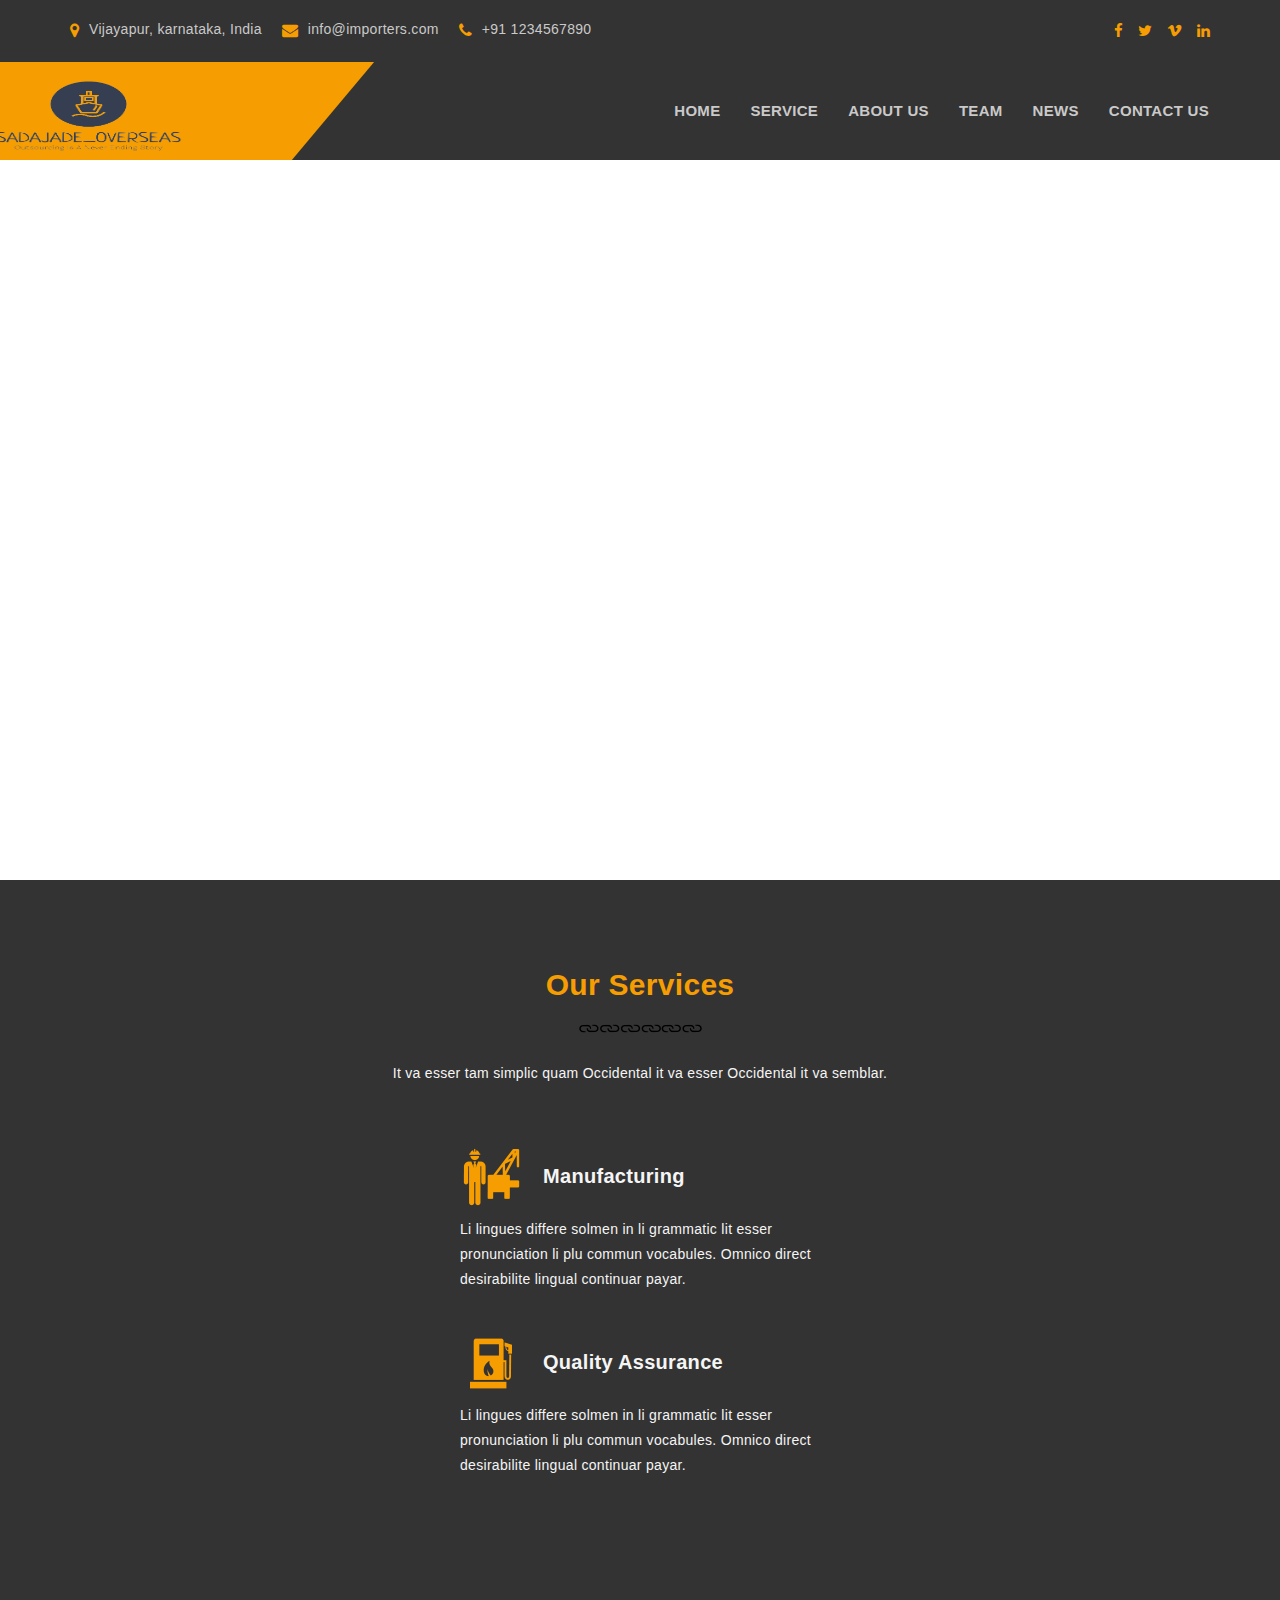
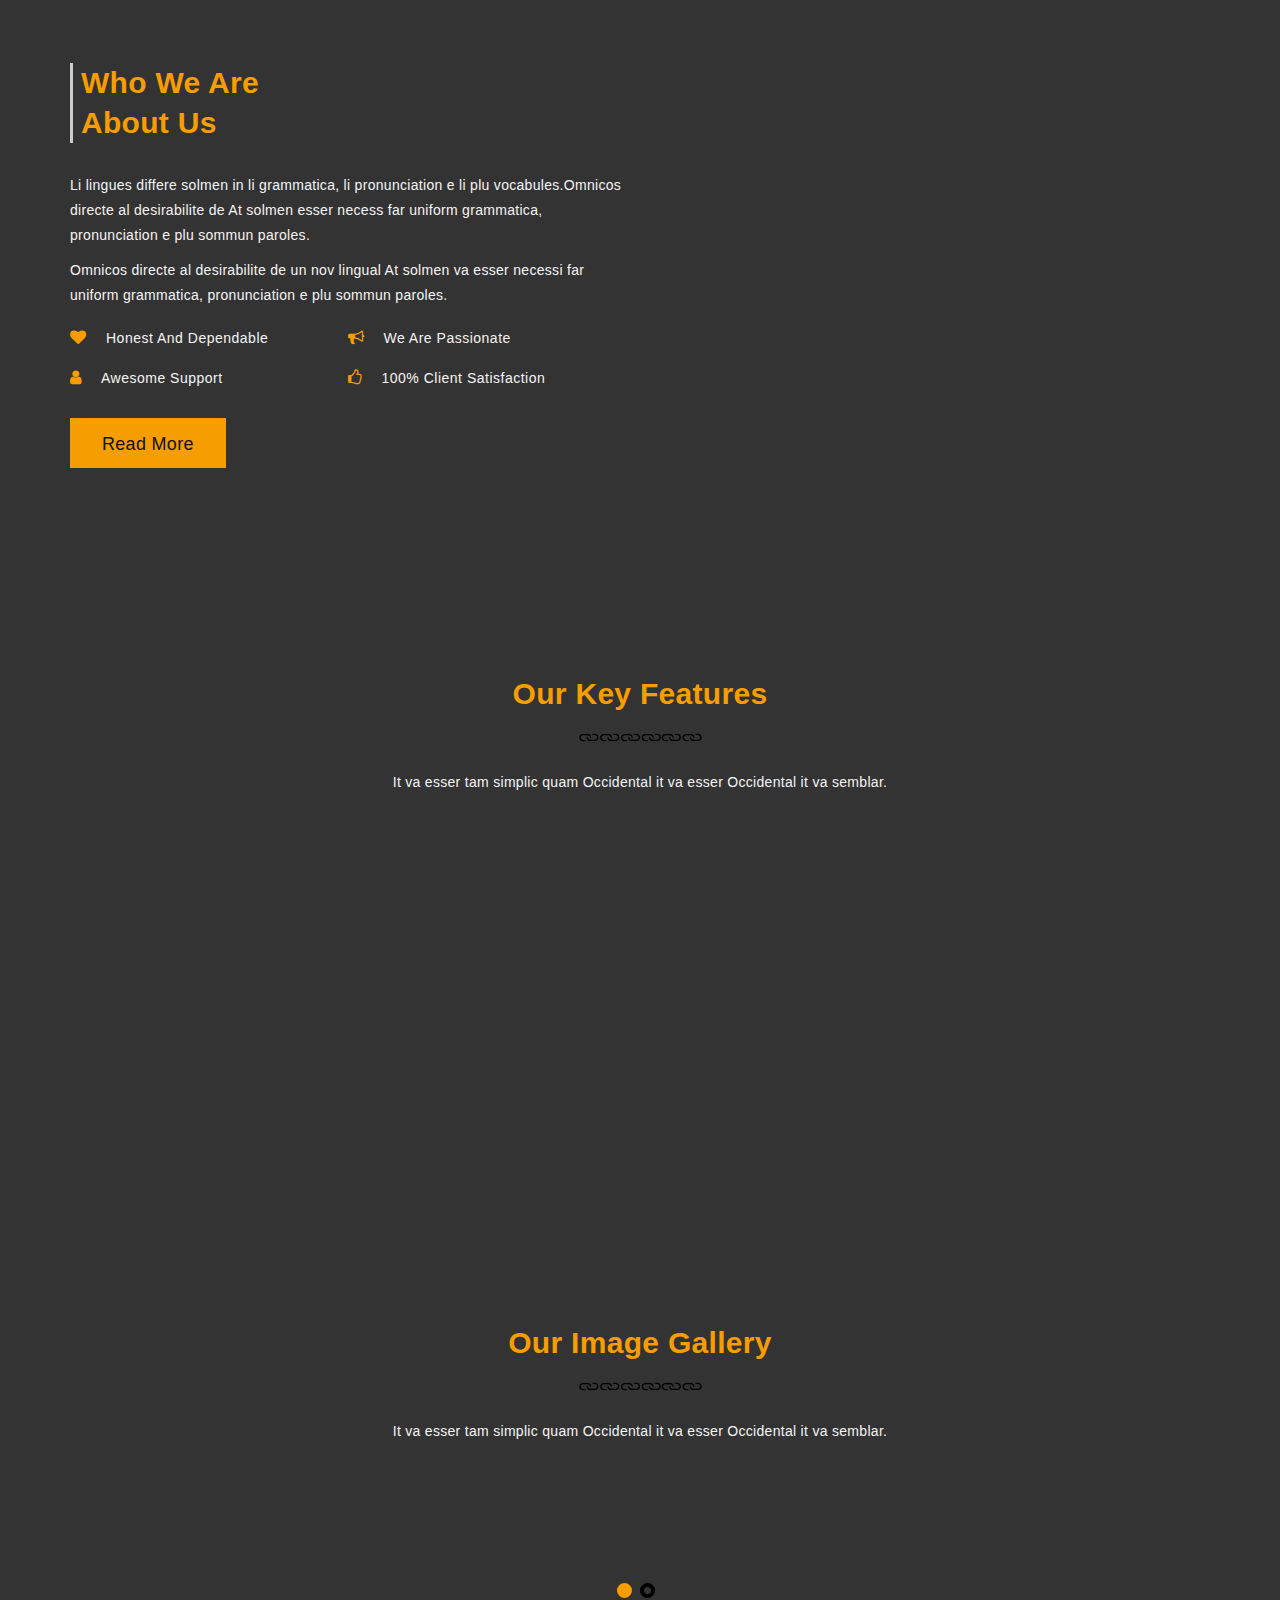
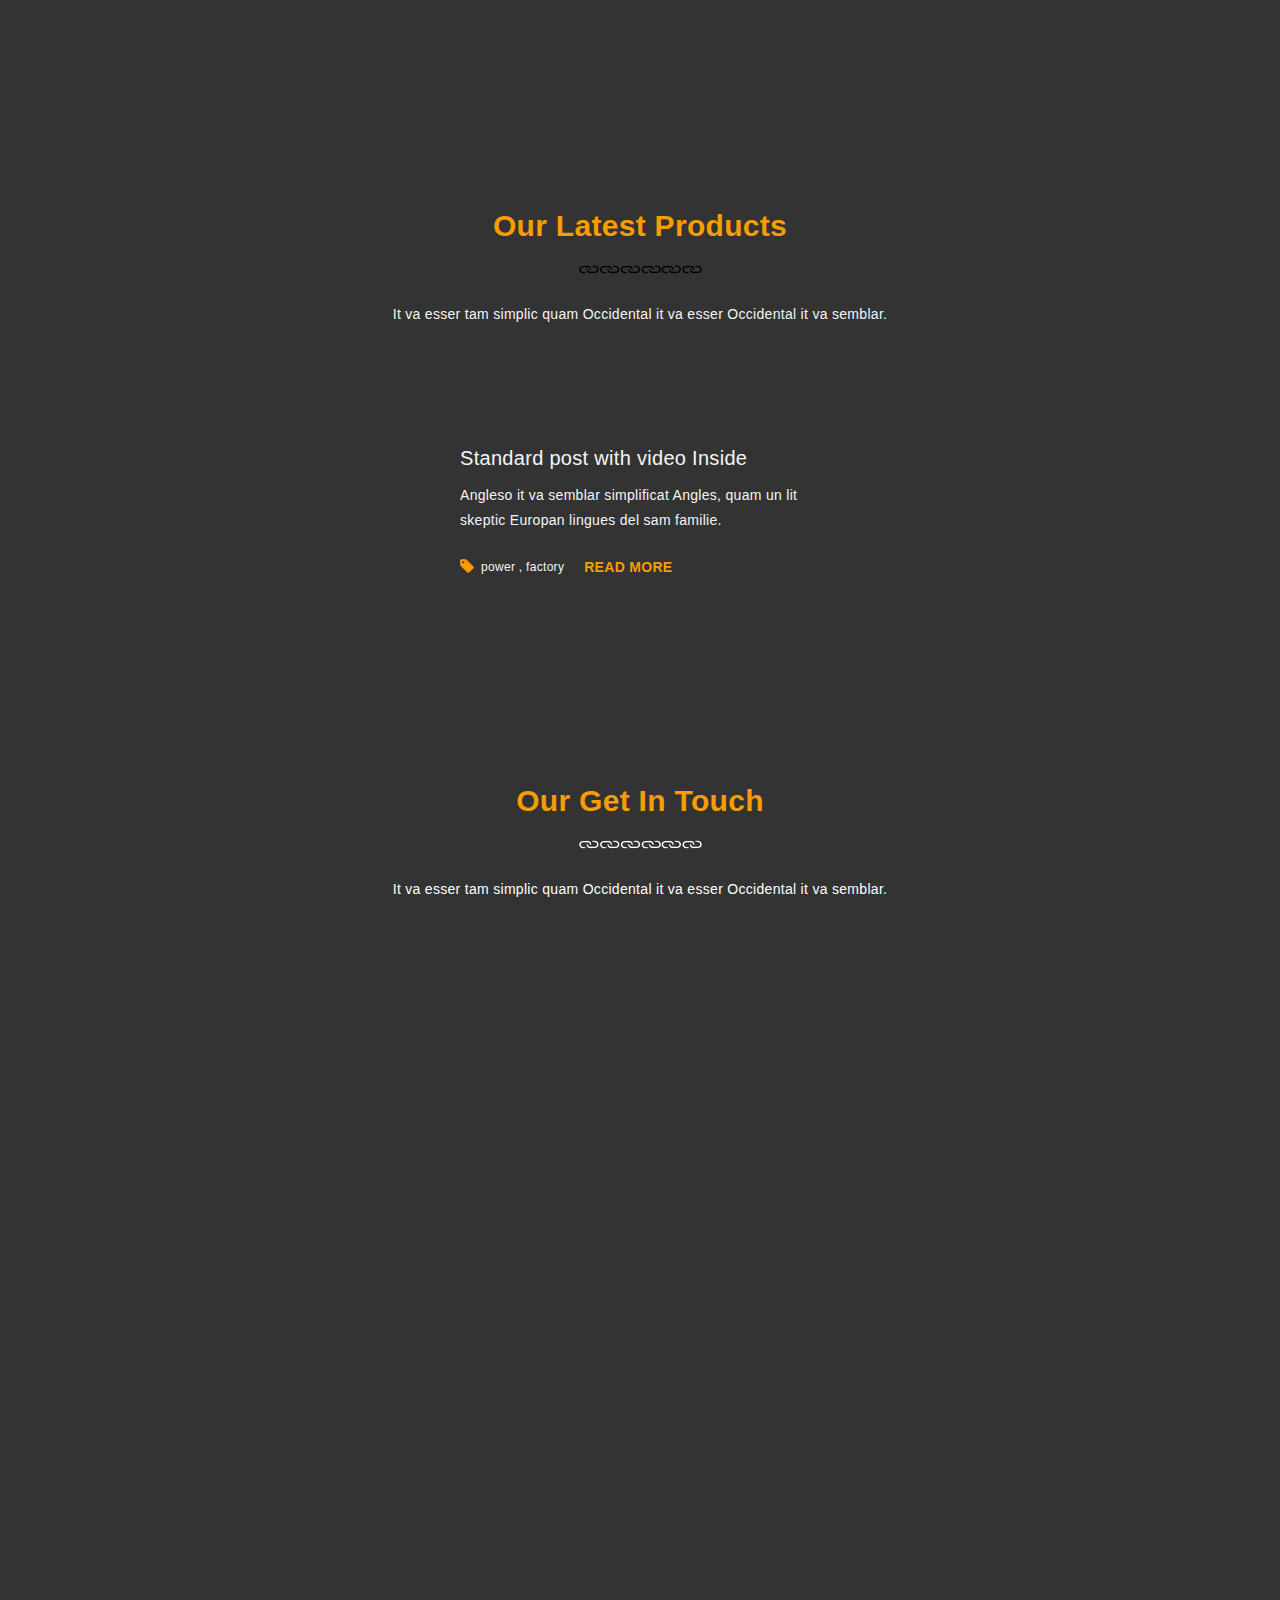
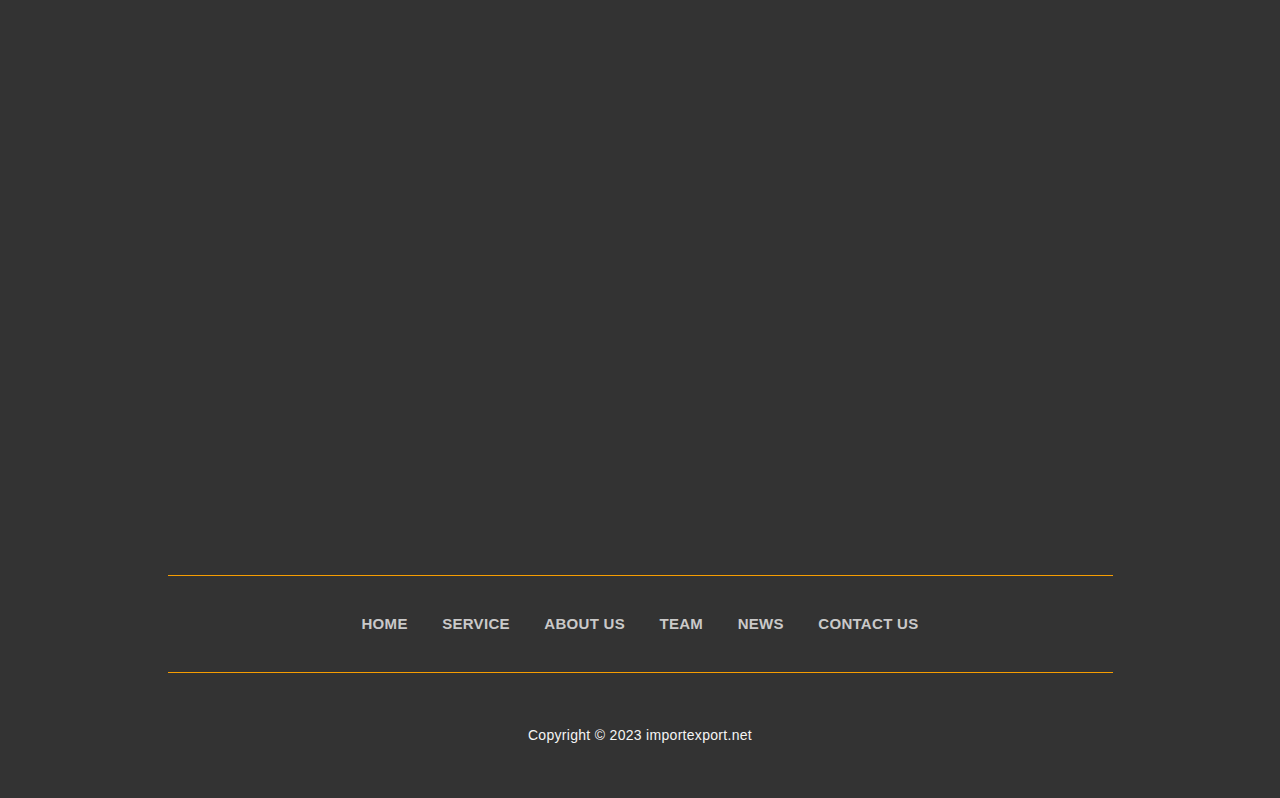
==== commit 1340607b: "initial commit" ====
--- a/index.html
+++ b/index.html
@@ -55,7 +55,7 @@
 		<div class="row">
 			<div class="col-lg-3 col-md-3 col-sm-3 col-xs-6">
 				<div class="in_logo">
-					<a href="#"><img src="images/logo.png" alt=""></a>
+					<a href="#"><img src="images/logonew.png" alt=""width="187px" height="72px"></a>
 				</div>
 			</div>
 			<div class="col-lg-9 col-md-9 col-sm-9 col-xs-6">
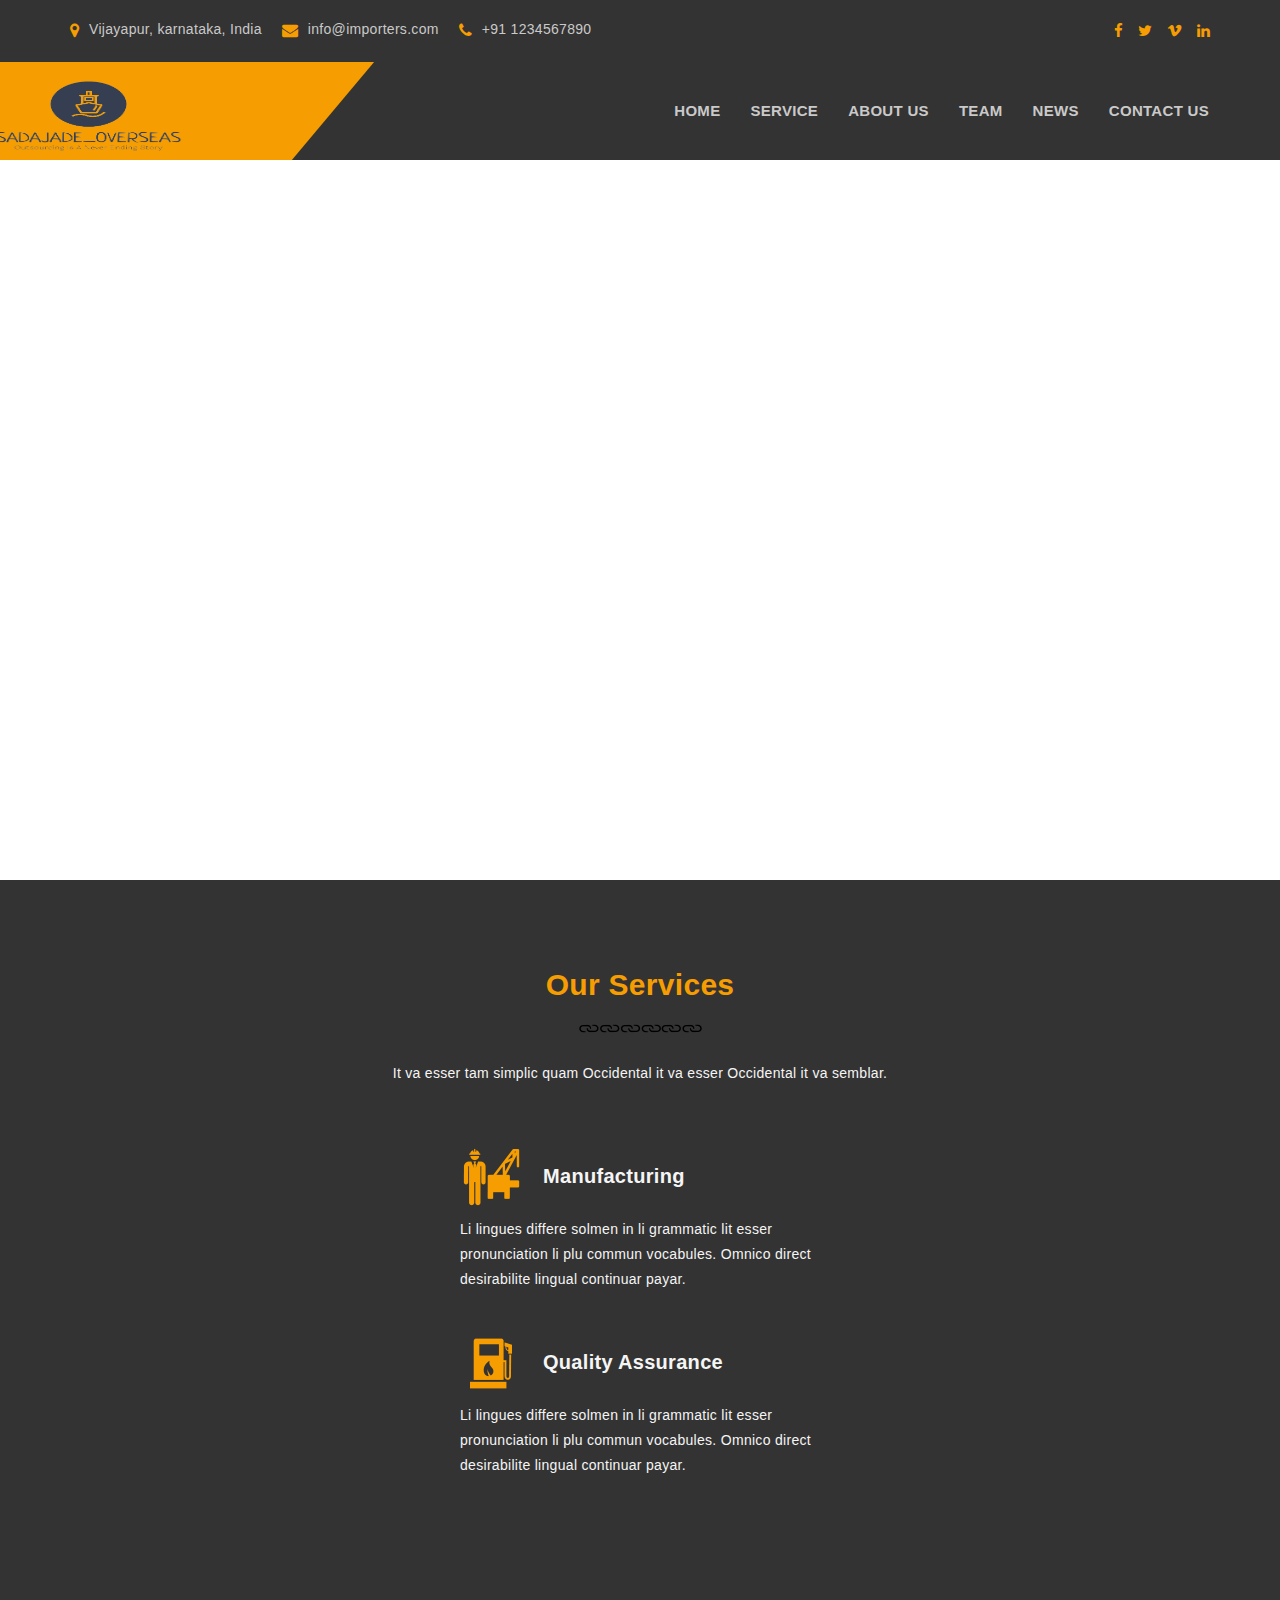
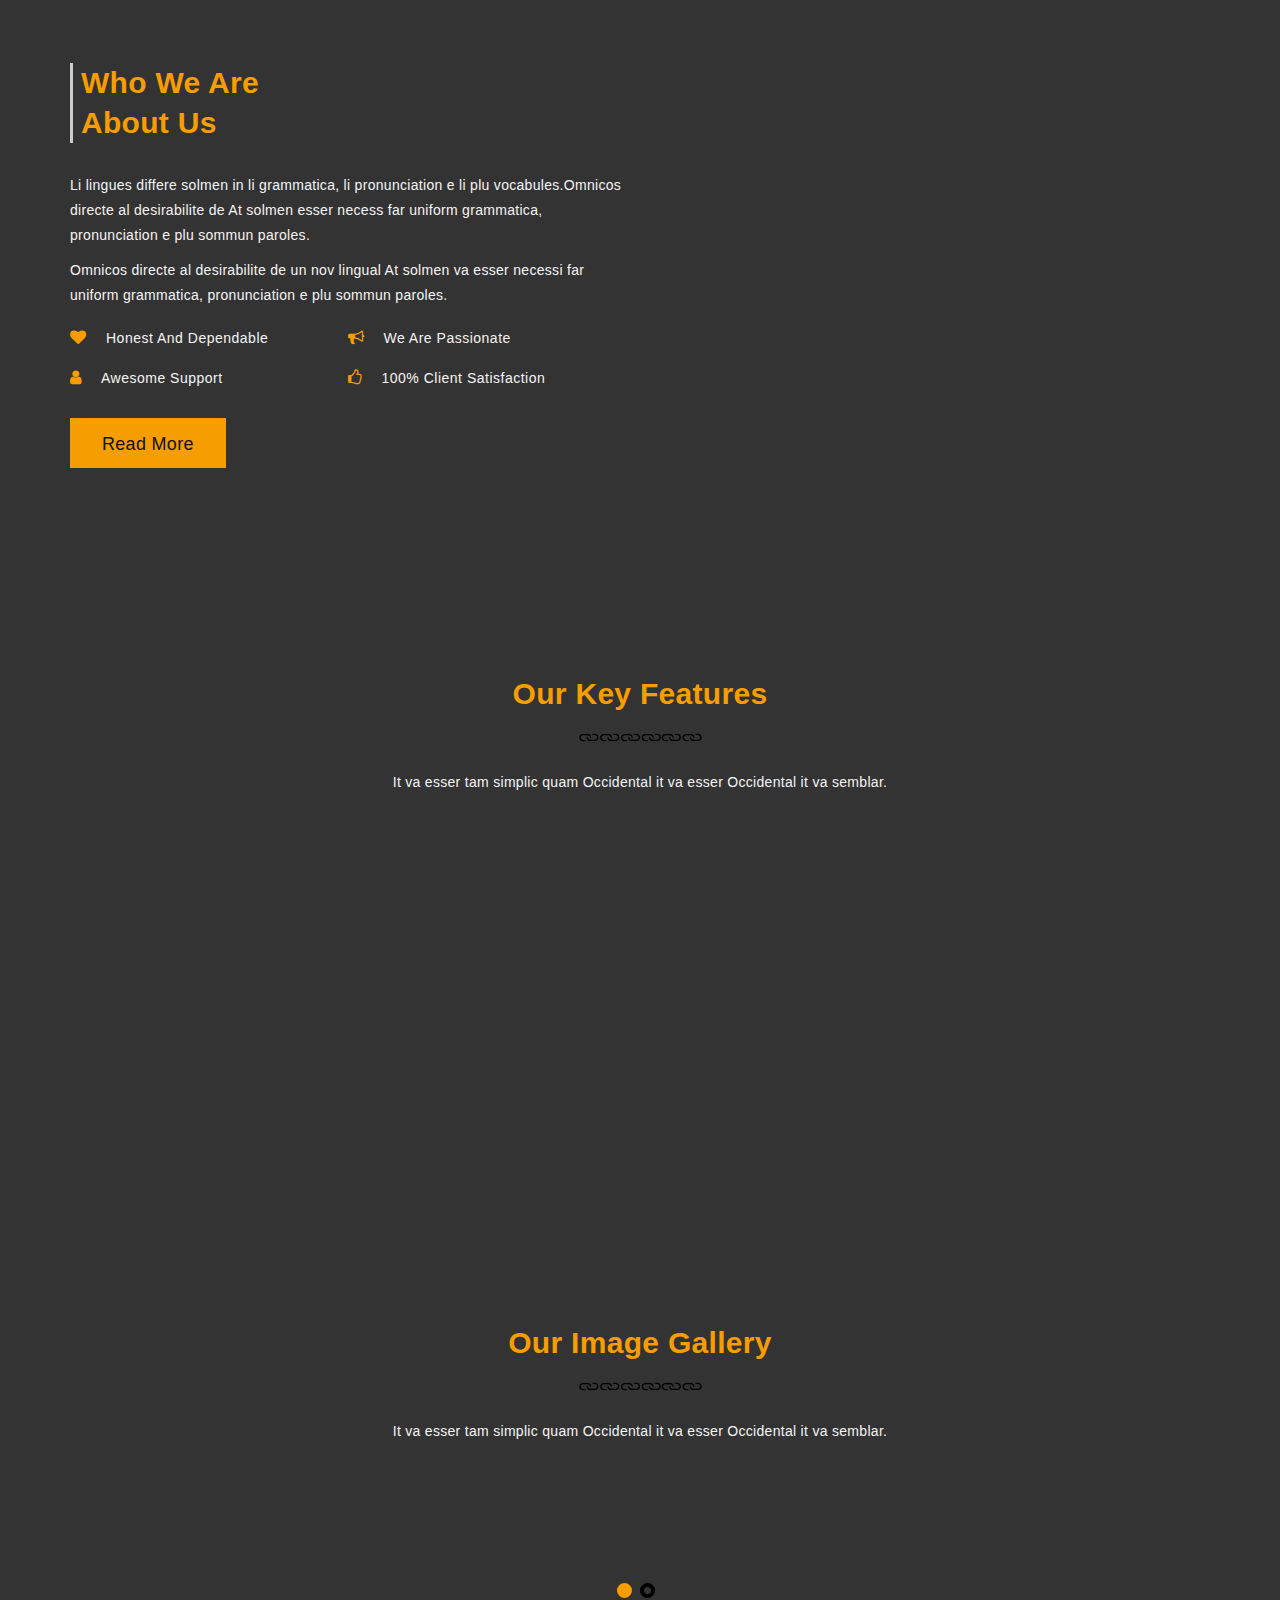
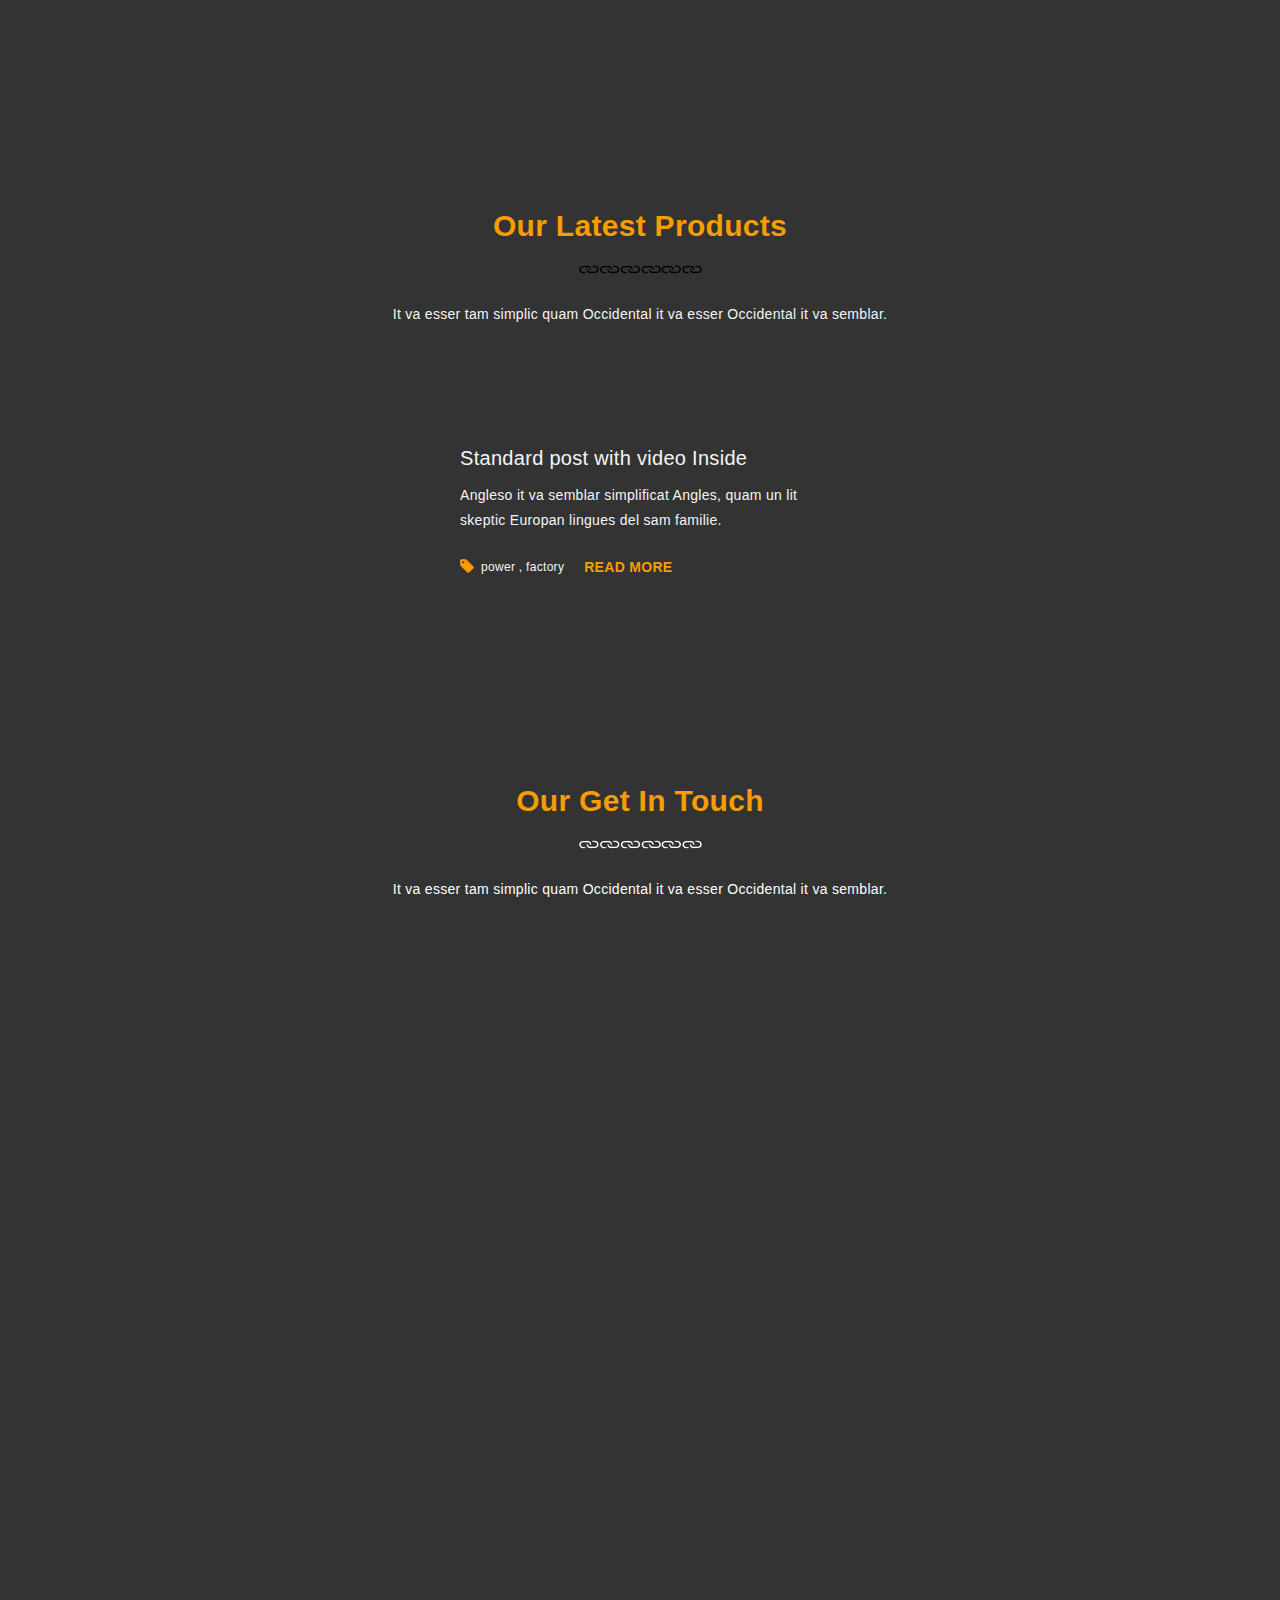
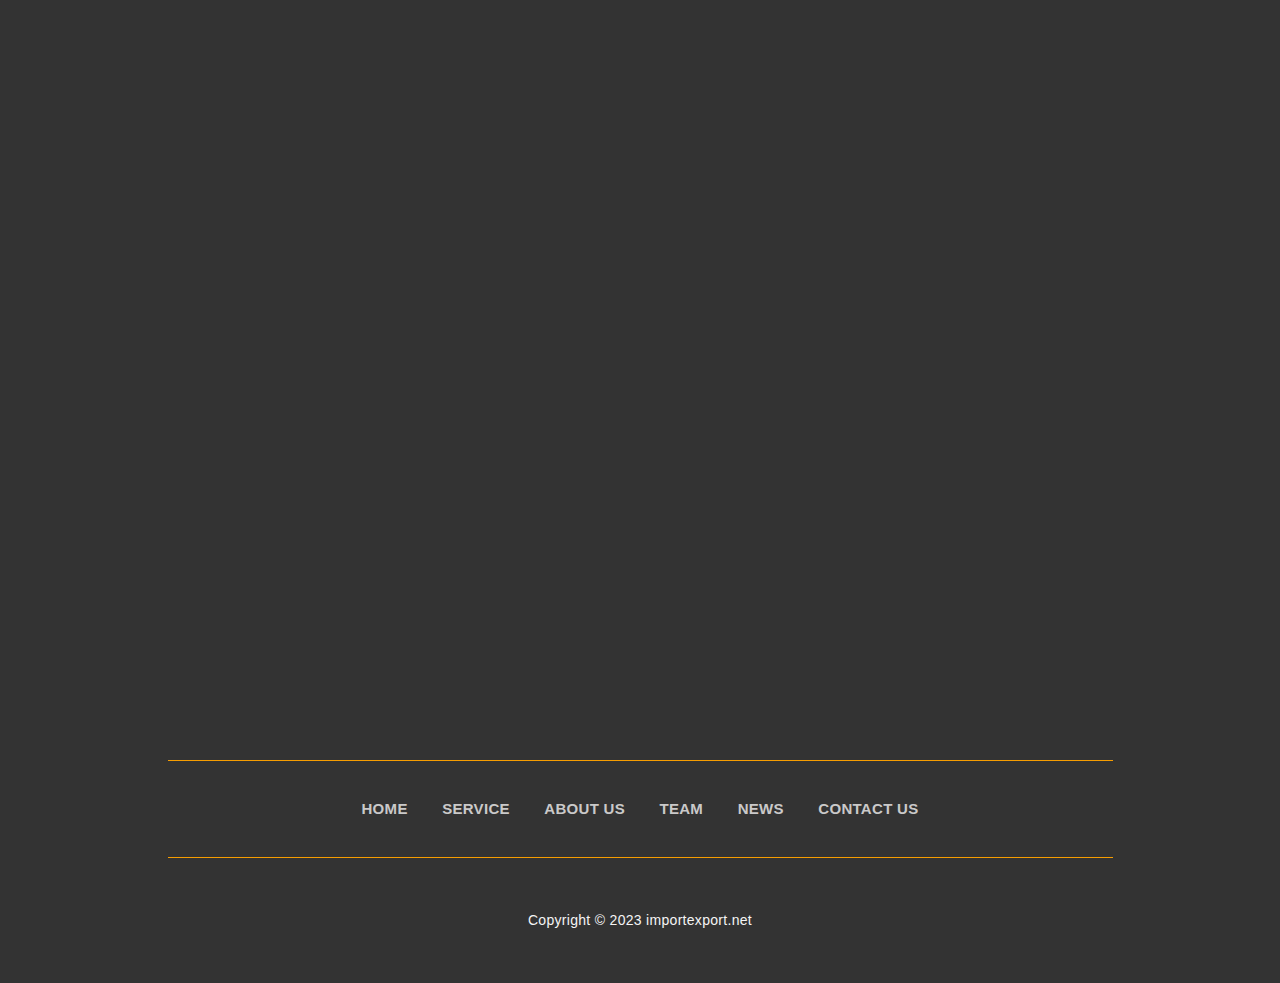
==== commit fc72a7bf: "initial commit" ====
--- a/index.html
+++ b/index.html
@@ -843,7 +843,7 @@
 			<div class="col-lg-3 col-md-3 col-sm-6 col-xs-12">
 				<div class="in_footer_section1 content-responsive padding_bottom_20 wow slideinup" data-wow-delay="0s">
 					<div class="padder_bottom40">
-						<img src="images/logo1.png" alt="">
+						<img src="images/logonew.png" alt="">
 					</div>
 					<div class="padder_bottom20">
 						<p class="paragraph">Li nov lingua franca va esser plu simplic e regulari quam li existent Europan lingues.</p>
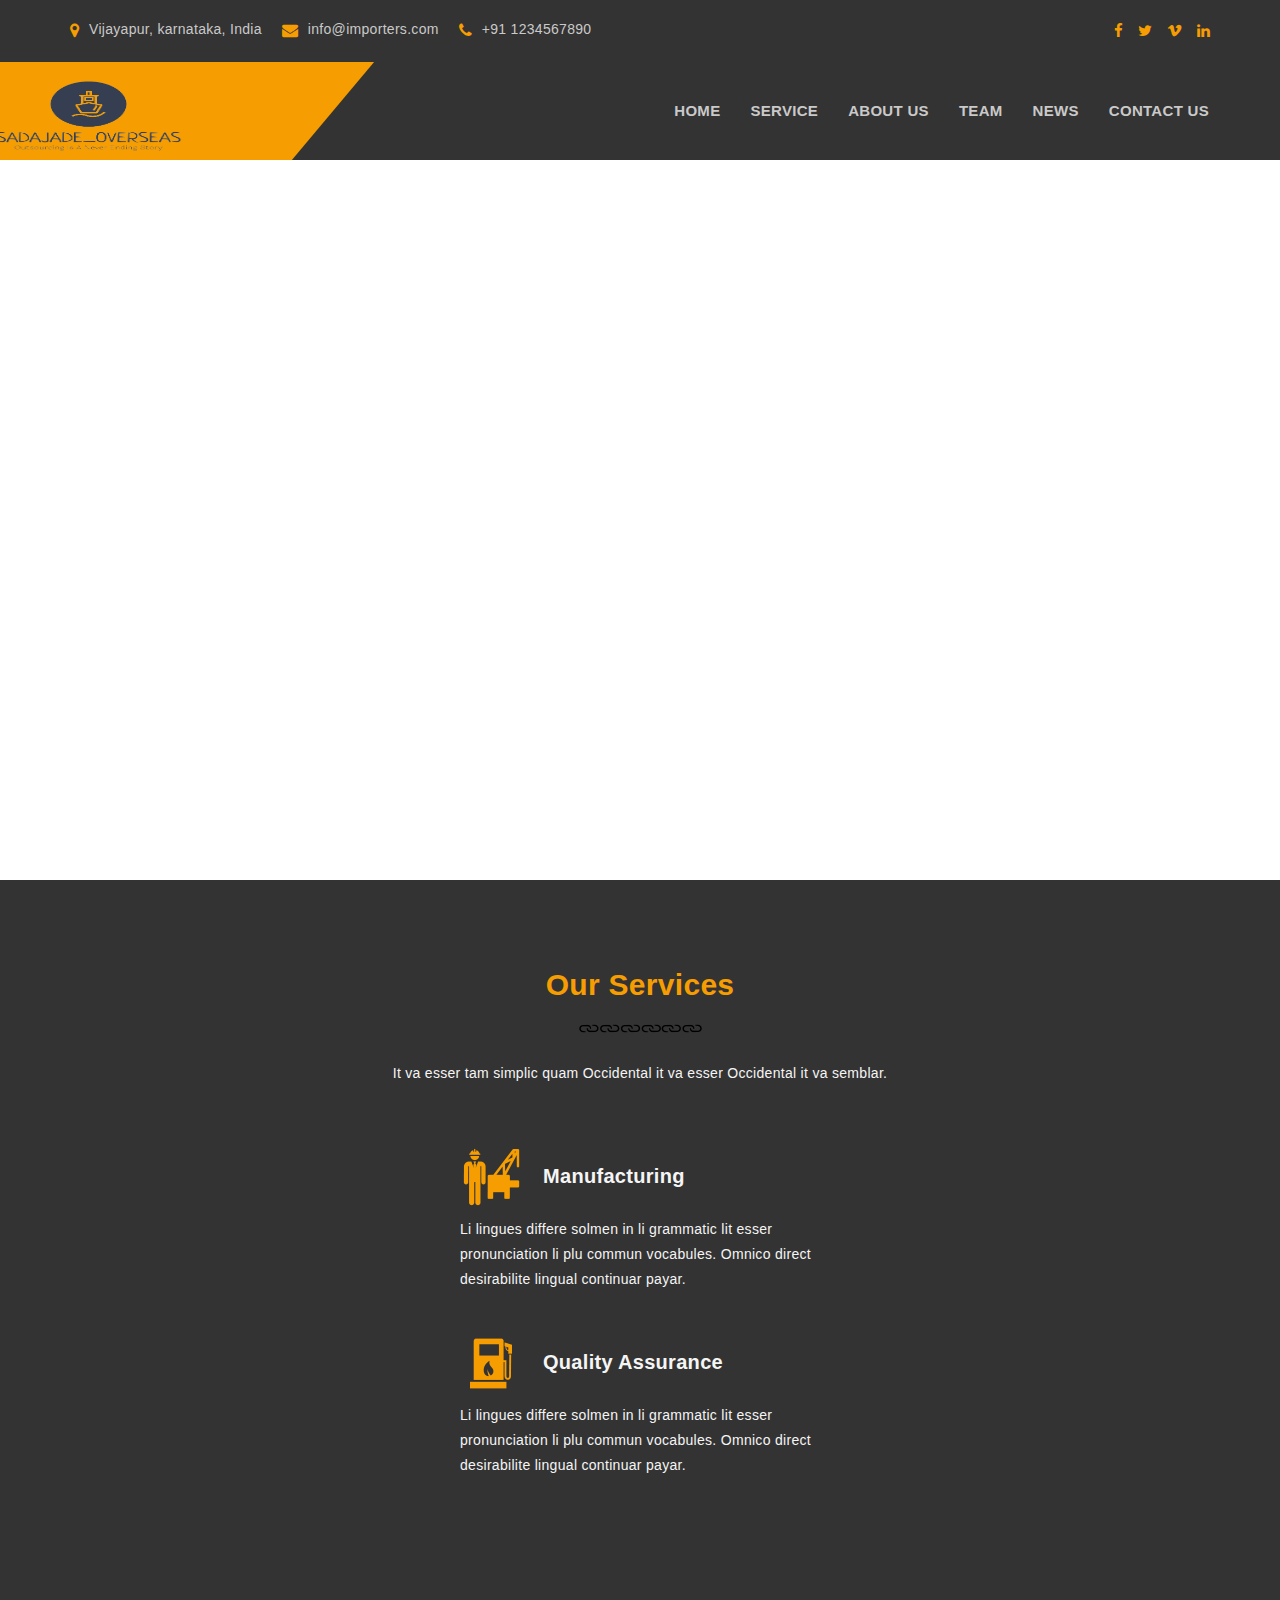
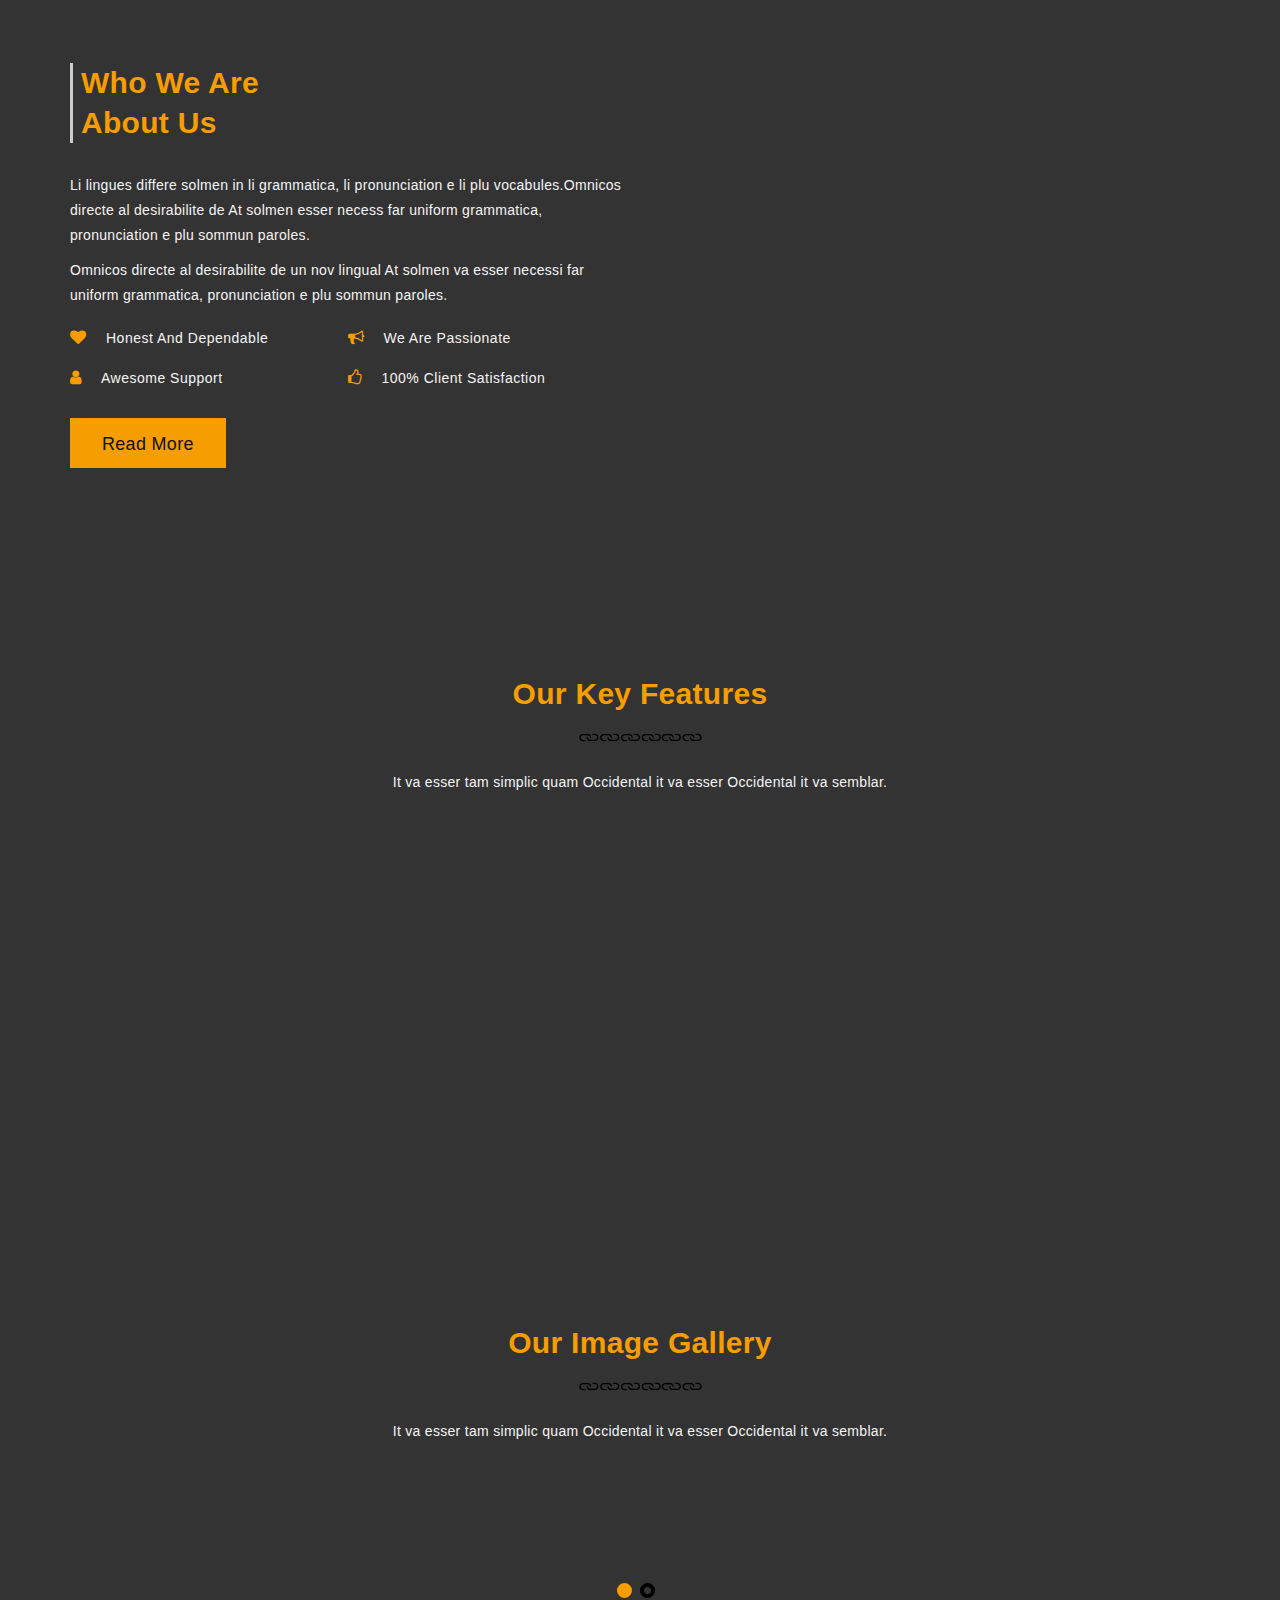
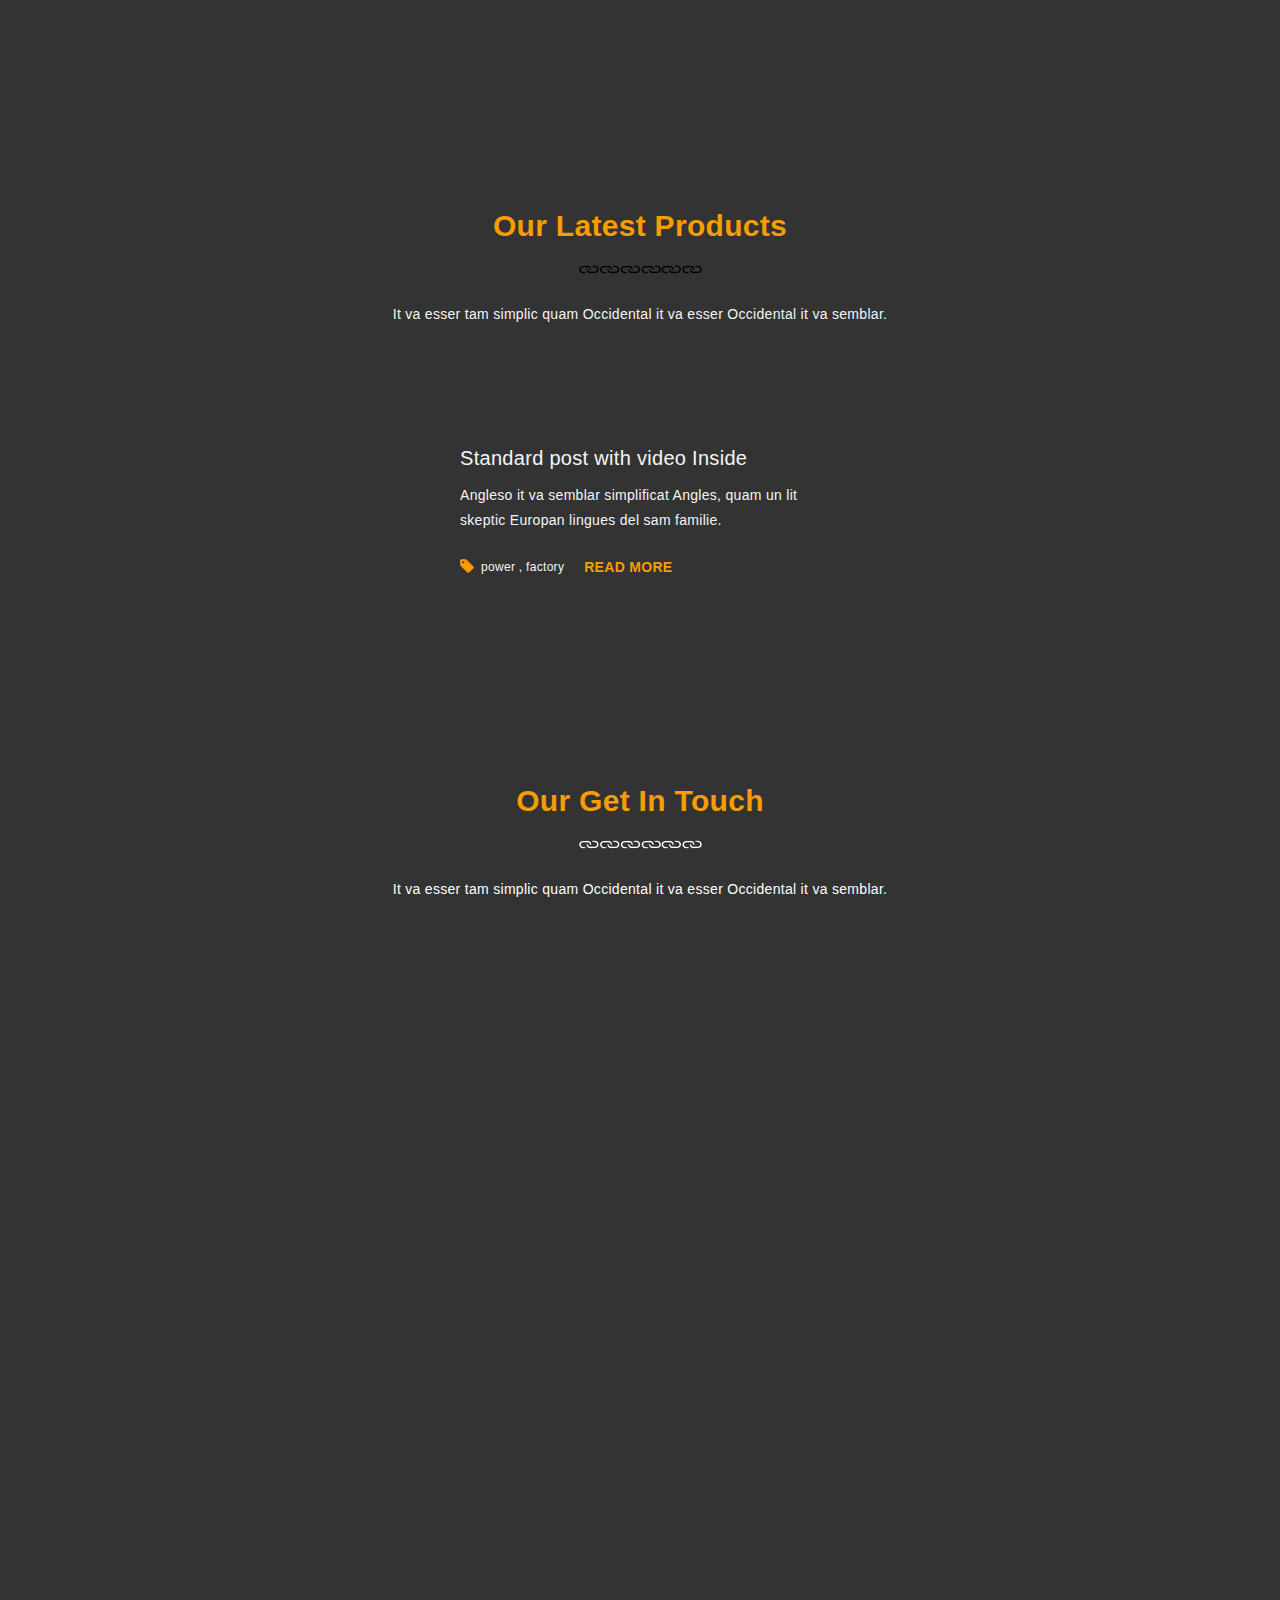
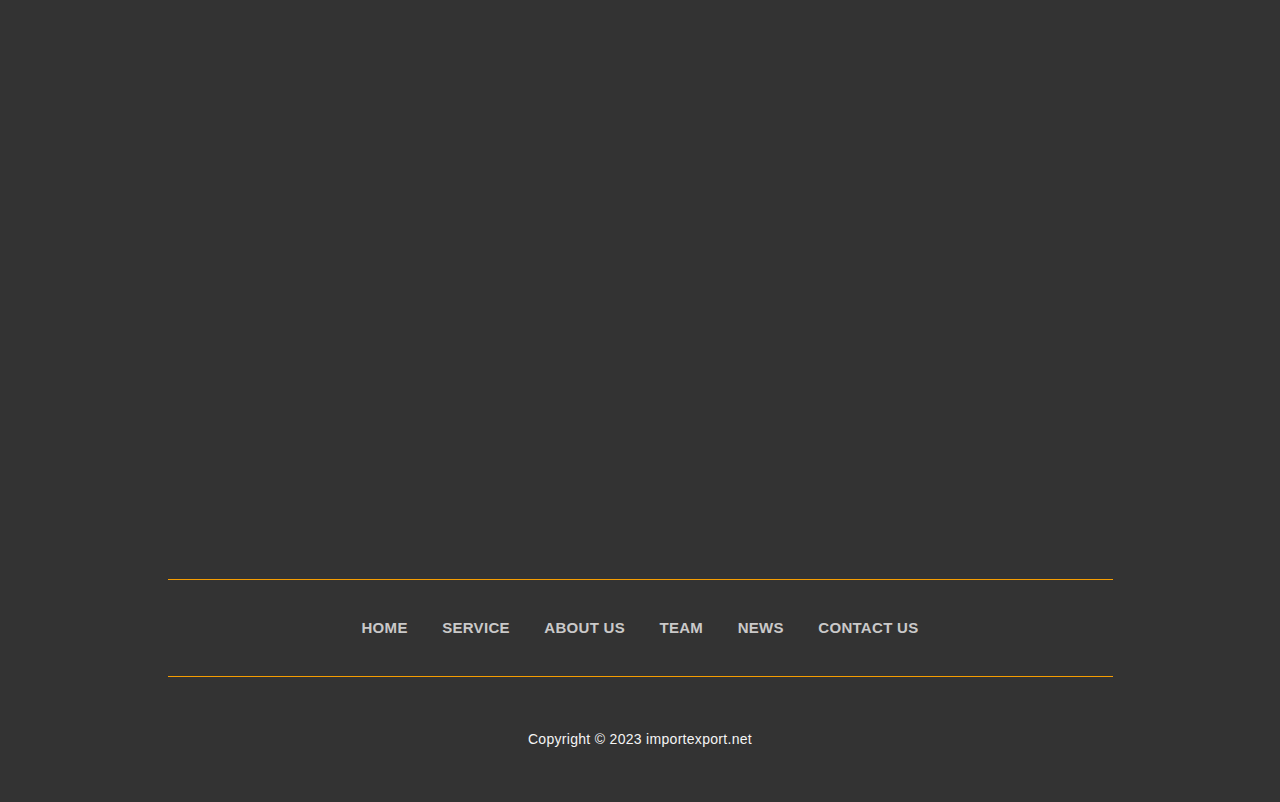
==== commit 8fa67739: "initial commit" ====
--- a/index.html
+++ b/index.html
@@ -2,7 +2,7 @@
 <html lang="en">
 <!-- Header Start -->
 <head>
-	<title>Import and Exporters</title>
+	<title>SADAJADE-OVERSEAS</title>
 	<meta charset="utf-8"/>
 	<meta content="width=device-width, initial-scale=1.0" name="viewport" />
 	<meta name="viewport" content="width=device-width, initial-scale=1, minimum-scale=1, maximum-scale=1">
@@ -11,7 +11,7 @@
 	<meta name="MobileOptimized" content="320">
 	<!--start theme style-->
 	<link href="css/main.css" rel="stylesheet" type="text/css"/>
-	<link rel="icon" type="image/ico" href="favicon.png" /> 
+	<link rel="icon" type="image/ico" href="/images/favicon.png" /> 
 </head>
 
 
@@ -843,7 +843,7 @@
 			<div class="col-lg-3 col-md-3 col-sm-6 col-xs-12">
 				<div class="in_footer_section1 content-responsive padding_bottom_20 wow slideinup" data-wow-delay="0s">
 					<div class="padder_bottom40">
-						<img src="images/logonew.png" alt="">
+						<img src="images/logo.jpeg" alt="" width="187px" height="102px">
 					</div>
 					<div class="padder_bottom20">
 						<p class="paragraph">Li nov lingua franca va esser plu simplic e regulari quam li existent Europan lingues.</p>
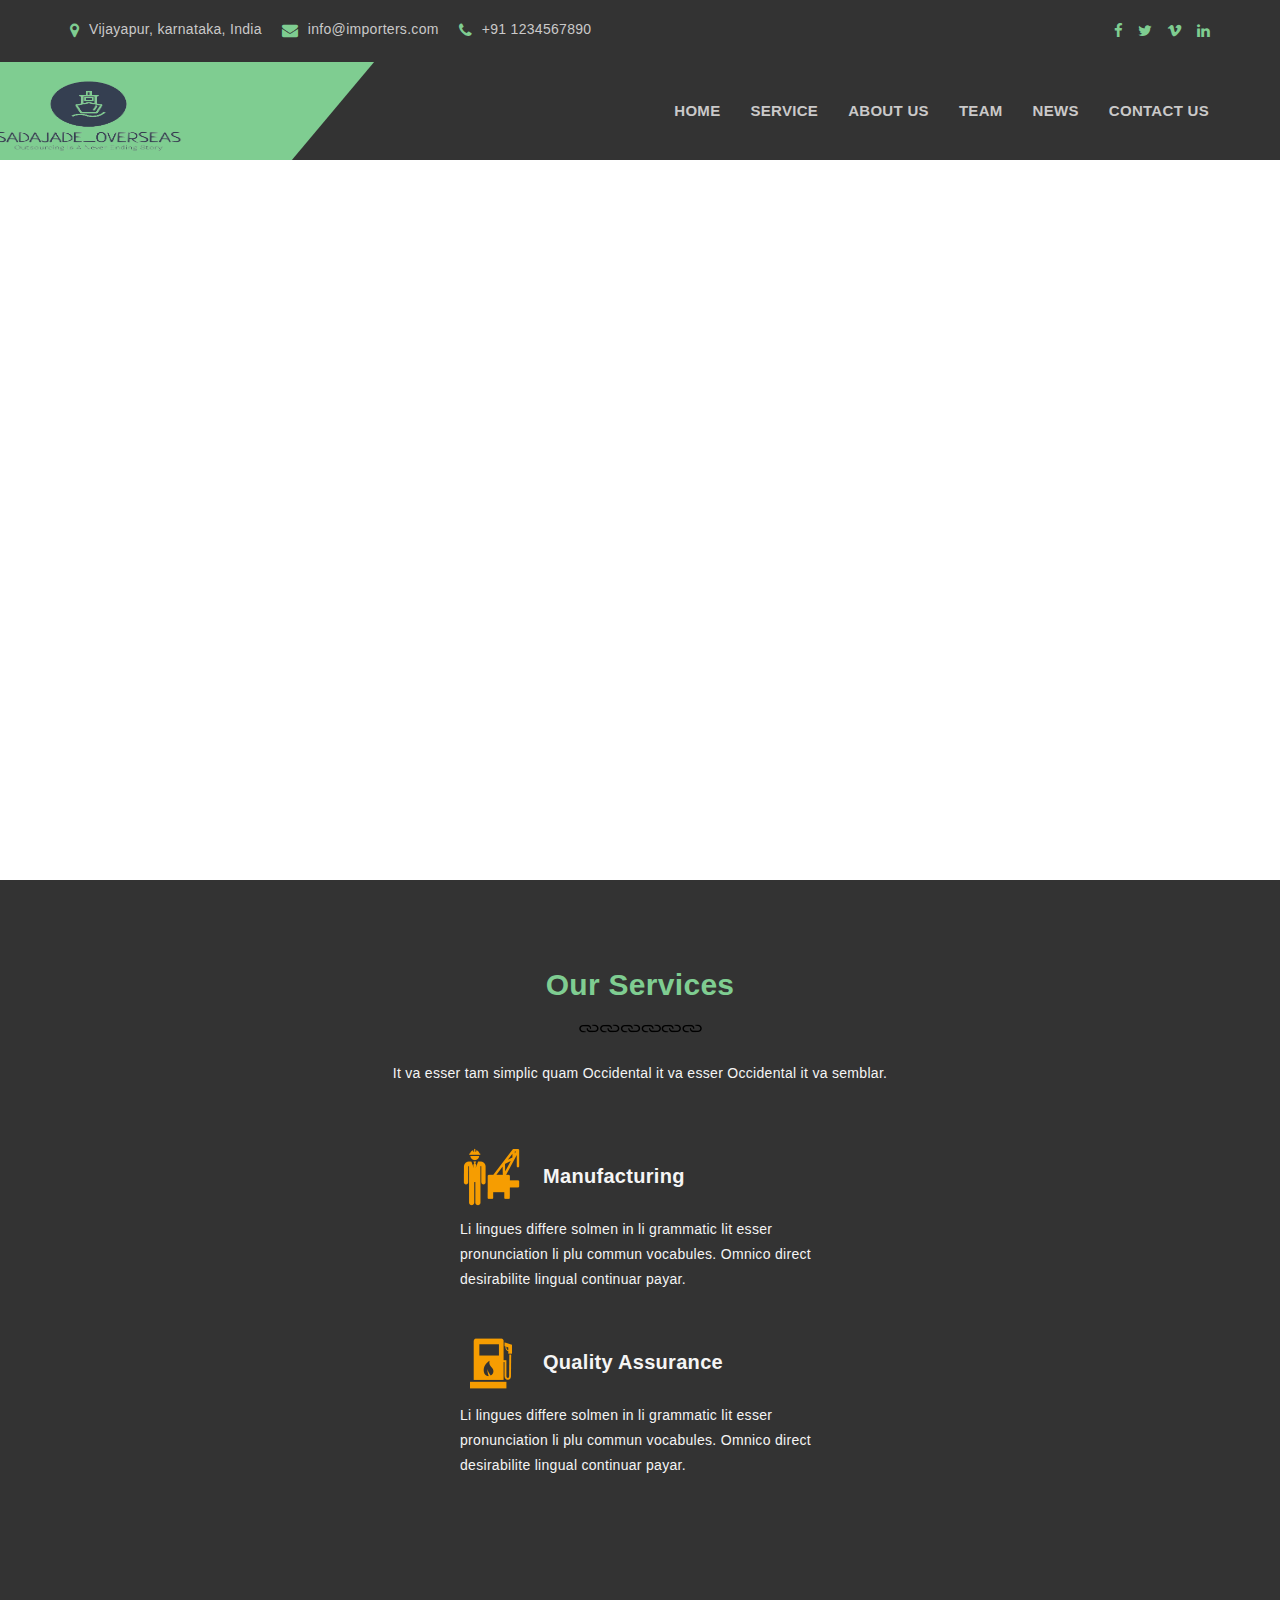
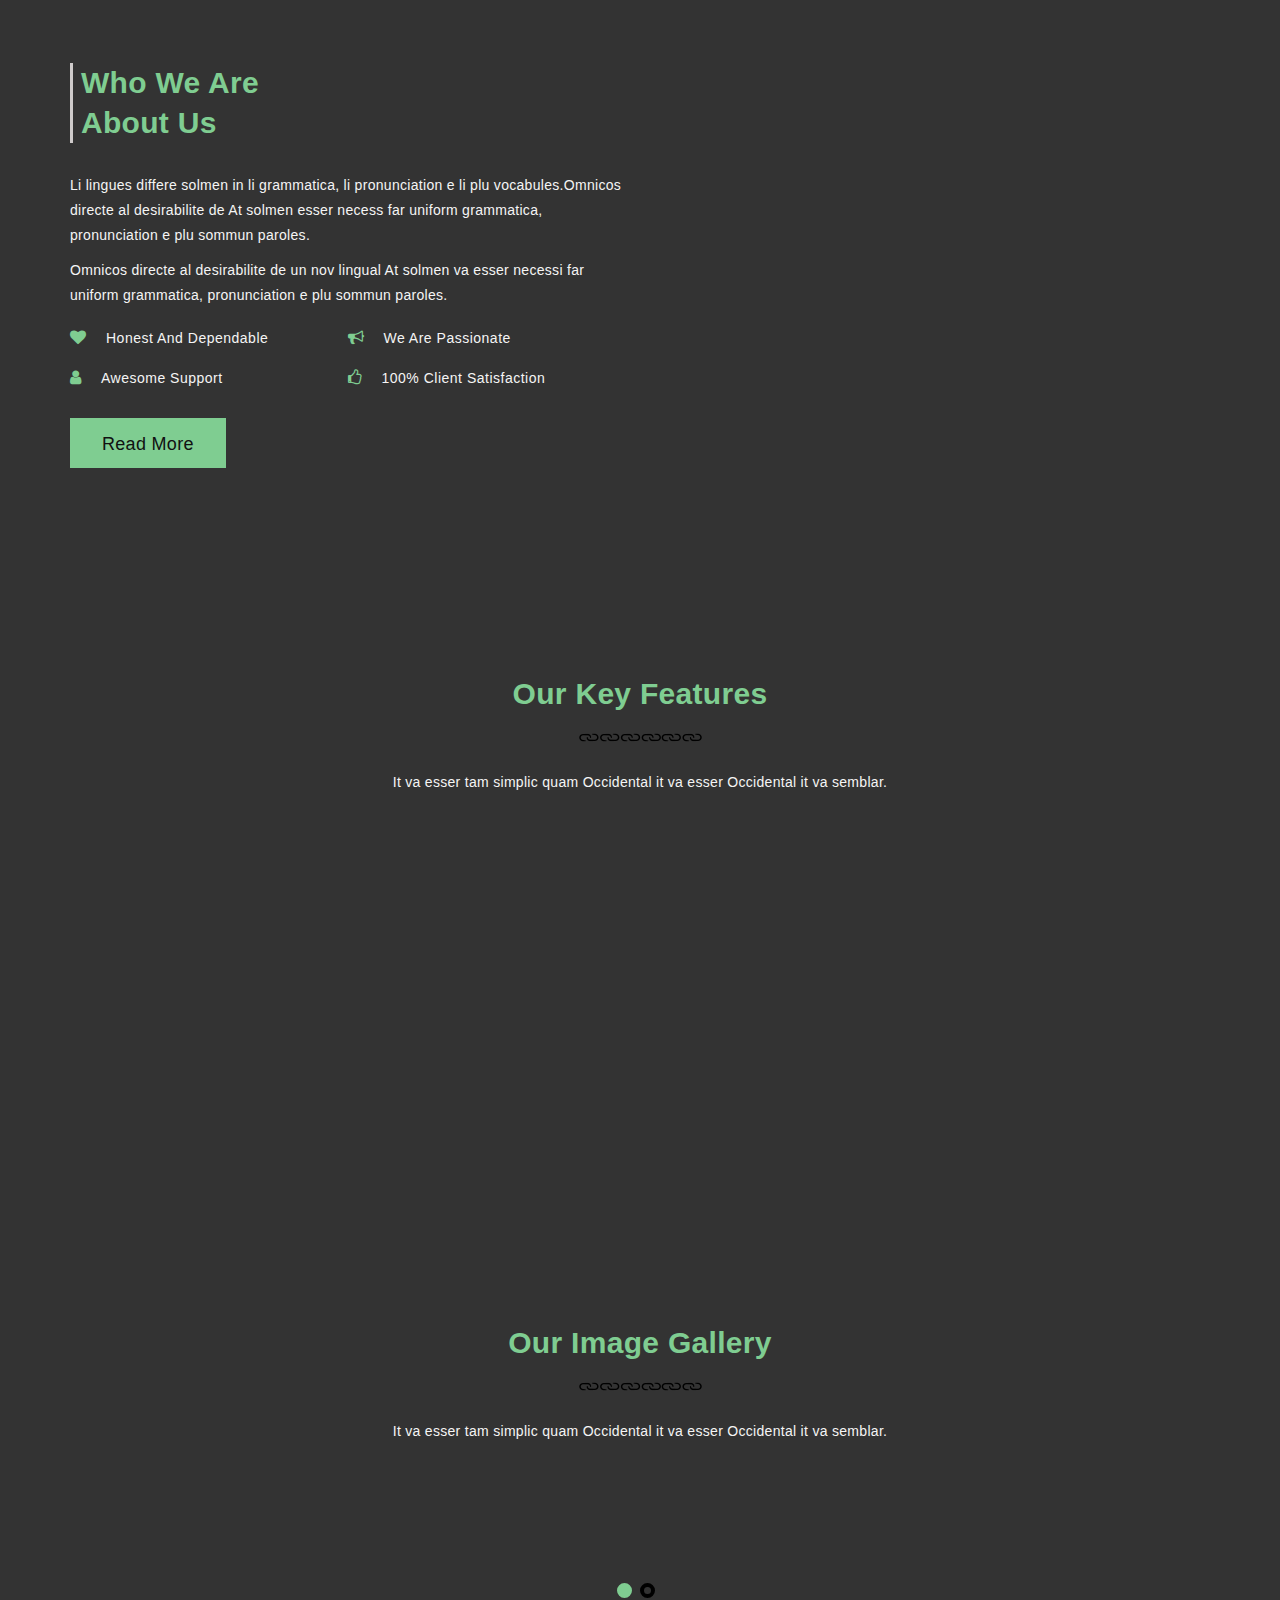
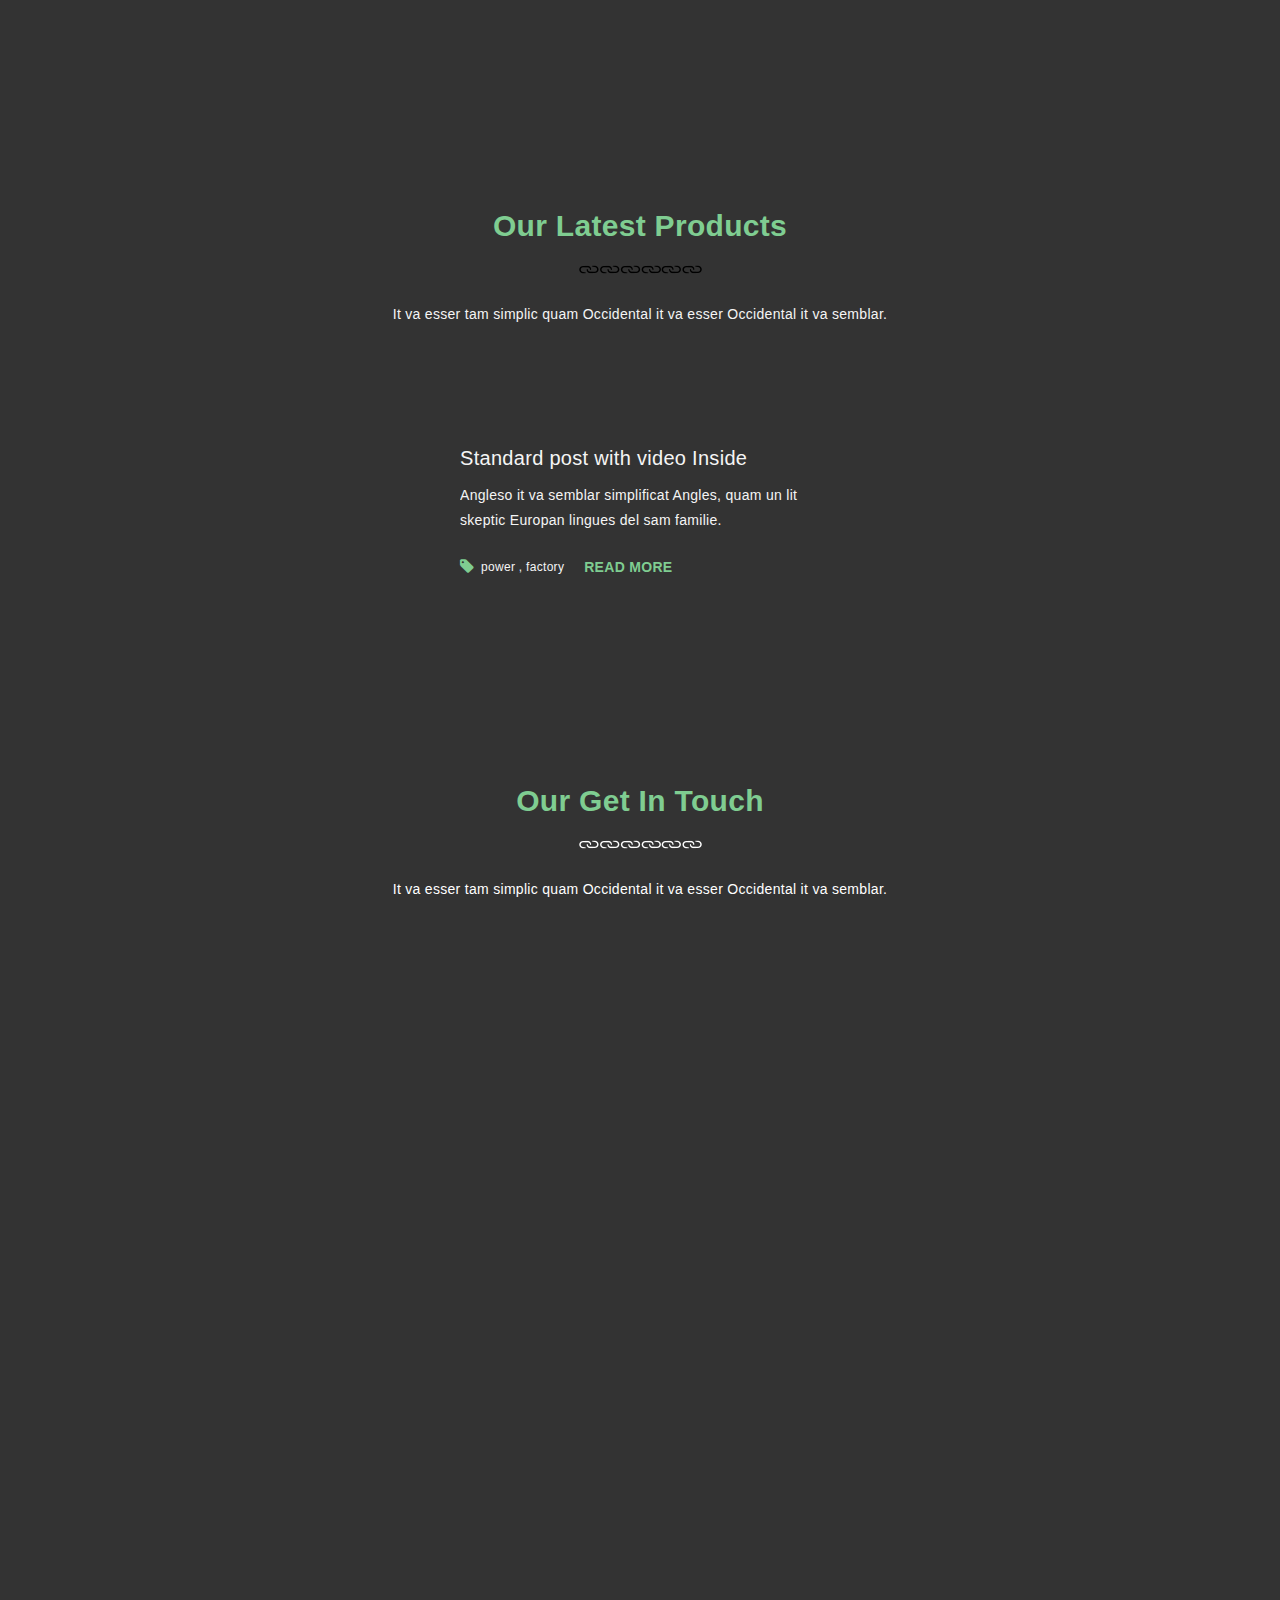
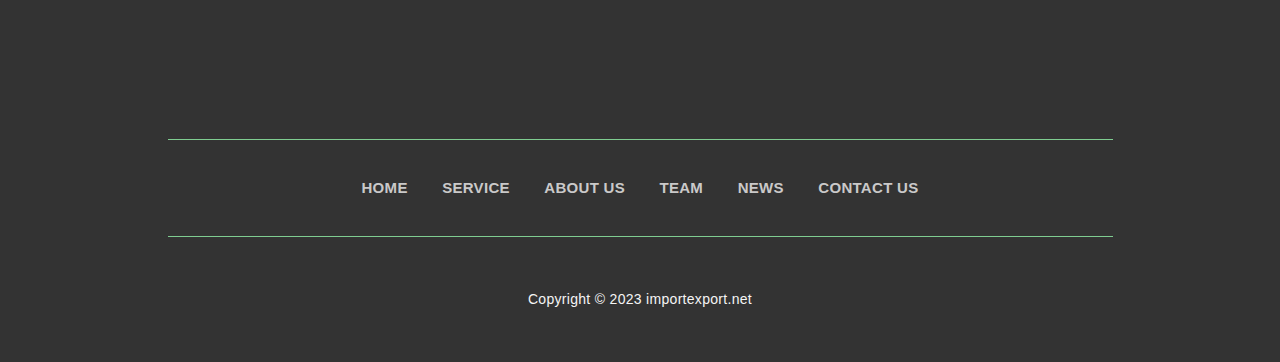
==== commit fa21ff81: "initial commit" ====
--- a/index.html
+++ b/index.html
@@ -1,942 +1,1437 @@
 <!DOCTYPE html>
 <html lang="en">
-<!-- Header Start -->
-<head>
-	<title>SADAJADE-OVERSEAS</title>
-	<meta charset="utf-8"/>
-	<meta content="width=device-width, initial-scale=1.0" name="viewport" />
-	<meta name="viewport" content="width=device-width, initial-scale=1, minimum-scale=1, maximum-scale=1">
-	<meta name="description" content="" />
-	<meta name="keywords" content="">
-	<meta name="MobileOptimized" content="320">
-	<!--start theme style-->
-	<link href="css/main.css" rel="stylesheet" type="text/css"/>
-	<link rel="icon" type="image/ico" href="/images/favicon.png" /> 
-</head>
-
-
-<body>
-<div class="in_loader">
-	<div class="loader">
-		<img src="images/loader.gif" alt="">
-	</div>
-</div>
-<!--section1 start-->
-<div class="in_topheader_wrapper">
-	<div class="container">
-		<div class="row">
-			<div class="col-lg-8 col-md-8 col-sm-12 col-xs-12 textcenter">
-				<div class="in_top_menu content-responsive padding_bottom_20">
-					<ul>
-						<li class="content-responsive"><span><i class="fa fa-map-marker" aria-hidden="true"></i></span><a class="ed_text">Vijayapur, karnataka, India</a></li>
-						<li class="content-responsive"><span><i class="fa fa-envelope" aria-hidden="true"></i></span><a class="ed_text">info@importers.com</a></li>
-						<li class="content-responsive"><span><i class="fa fa-phone" aria-hidden="true"></i></span><a class="ed_text">+91 1234567890</a></li>
-					</ul>
-				</div>
-			</div>
-			<div class="col-lg-4 col-md-4 col-sm-12 col-xs-12 textcenter">
-				<div class="in_social_icon content-responsive">
-					<ul>
-						<li><a href="#"><i class="fa fa-facebook" aria-hidden="true"></i></a></li>
-						<li><a href="#"><i class="fa fa-twitter" aria-hidden="true"></i></a></li>
-						<li><a href="#"><i class="fa fa-vimeo" aria-hidden="true"></i></a></li>
-						<li><a href="#"><i class="fa fa-linkedin" aria-hidden="true"></i></a></li>
-					</ul>
-				</div>
-			</div>
-		</div>
-	</div>
-</div>
-<!--section1 end-->
-<!--section2 start-->	
-<div class="in_menu_wrapper" data-scroll-index="0">
-	<div class="overlay"></div>
-	<div class="container">
-		<div class="row">
-			<div class="col-lg-3 col-md-3 col-sm-3 col-xs-6">
-				<div class="in_logo">
-					<a href="#"><img src="images/logonew.png" alt=""width="187px" height="72px"></a>
-				</div>
-			</div>
-			<div class="col-lg-9 col-md-9 col-sm-9 col-xs-6">
-				<nav class="navbar">
-					<button type="button" class="navbar-toggle collapsed" data-toggle="collapse" data-target="#bs-example-navbar-collapse-1" aria-expanded="false">
-						<span class="sr-only">Toggle navigation</span>
-						<span class="icon-bar"></span>
-						<span class="icon-bar"></span>
-						<span class="icon-bar"></span>
-					</button>
-					<div class="collapse navbar-collapse" id="bs-example-navbar-collapse-1">
-						<div class="in_menu nav navbar-nav">
-							<ul>
-								<li><a href="#" data-scroll-nav="0">home</a></li>
-								<li><a href="#" data-scroll-nav="1">service</a></li>
-								<li><a href="#" data-scroll-nav="2">about us</a></li>
-								<li><a href="#" data-scroll-nav="3">team</a></li>
-								<li><a href="#" data-scroll-nav="4">news</a></li>
-								<li><a href="#" data-scroll-nav="5">contact us</a></li>
-							</ul>
-						</div>
-					</div>
-				</nav>
-			</div>
-		</div>
-	</div>
-</div>
-<!--section2 end-->	
-<!--section3 start-->
-<div class="in_banner_wrapper">
-	<div id="rev_slider" class="rev_slider"  data-version="5.0">
-		<ul>	
-			<!--slide1 start-->
-			<li data-index='rs-342' data-transition='fade' data-slotamount='default' data-easein='default' data-easeout='default' data-masterspeed='default' data-thumb='images/slide1.jpg' data-rotate='0' data-title='Fade' data-description='' >
-				<img src="https://perfectsourcing.net/wp-content/uploads/2018/12/Export.gif" alt="Import - Export's in Karnataka" data-bgposition="center center" data-bgfit="cover" data-bgrepeat="no-repeat" class="rev-slidebg" >
-				
-				<!-- LAYER NR. 1 -->
-				<div class="tp-caption NotGeneric-Title   tp-resizeme" 
-					 id="slide-396-layer-1" 
-					 data-x="center" data-hoffset="" 
-					 data-y="center" data-voffset="-70" 
-								data-width="['auto','auto','auto','auto']"
-					data-height="['auto','auto','auto','auto']"
-					data-transform_idle="o:1;"
-		 
-					 data-transform_in="x:[-105%];z:0;rX:0deg;rY:0deg;rZ:-90deg;sX:1;sY:1;skX:0;skY:0;s:2000;e:Power4.easeInOut;" 
-					 data-transform_out="s:1000;e:Power2.easeInOut;s:1000;e:Power2.easeInOut;" 
-					 data-mask_in="x:0px;y:0px;s:inherit;e:inherit;" 
-					data-start="500" 
-					data-splitin="chars" 
-					data-splitout="none" 
-					data-responsive_offset="on" 
-
-					data-elementdelay="0.05" 
-					
-					style="z-index: 6; white-space: nowrap; font-size: 30px; line-height: 30px;color:#080000;text-align:center;text-transform:uppercase;    font-family: 'Poppins', sans-serif;font-weight:600;">LEADING SOLUTIONS FOR ALL FACTORY BUSINESS
-				</div>
-				
-				<!-- LAYER NR. 2 -->
-				<div class="tp-caption NotGeneric-Title   tp-resizeme in_hide" 
-					 id="slide-399-layer-2" 
-					 data-x="center" data-hoffset="0" 
-					 data-y="center" data-voffset="10" 
-								data-width="['auto','auto','auto','auto']"
-					data-height="['auto','auto','auto','auto']"
-					data-transform_idle="o:1;"
-					data-textAlign="['center','center','center','center']"
-					 data-transform_in="x:-50px;opacity:0;s:2000;e:Power3.easeOut;" 
-					 data-transform_out="s:1000;e:Power3.easeInOut;s:1000;e:Power3.easeInOut;" 
-					data-start="1000" 
-					data-splitin="none" 
-					data-splitout="none" 
-					data-responsive_offset="on" 
-
-					
-					style="z-index: 7; white-space: nowrap; font-size: 17px; line-height: 30px;color:#080000;font-family: 'Open Sans', sans-serif;padding-bottom:50px;font-weight:400;text-align:center;">The Love boat premises something for everyone.now the world don’t have to the beat of what might be reight for you may<br> not be right for some now the world don’t have to the beat of what might be reight for you may.
-				</div>
-				<!-- LAYER NR. 3 -->
-				<div class="tp-caption BigBold-Button rev-btn ls_btn" 
-					 id="slide-396-layer-3" 
-					 data-x="center" data-hoffset="" 
-					 data-y="top" data-voffset="400" 
-								data-width="['auto']"
-					data-height="['auto']"
-					data-transform_idle="o:1;"
-						data-transform_hover="o:1;rX:0;rY:0;rZ:0;z:0;s:300;e:Power1.easeInOut;"
-						data-style_hover="c:rgba(255, 255, 255, 1.00);bg:rgba(41, 46, 49, 0);bc:rgba(255, 255, 255, 1.00);cursor:pointer;"
-		 
-					 data-transform_in="y:[100%];z:0;rX:0deg;rY:0;rZ:0;sX:1;sY:1;skX:0;skY:0;opacity:0;s:2000;e:Power4.easeInOut;" 
-					 data-transform_out="s:1000;s:1000;" 
-					data-start="1500" 
-					data-splitin="none" 
-					data-splitout="none" 
-					data-actions='[{"event":"click","action":"jumptoslide","slide":"next","delay":""}]'
-					data-responsive_offset="on" 
-					data-responsive="off"
-					
-					style="z-index: 9; white-space: nowrap;color: #080000; font-weight: 800;background-color:#f69d01;border-color:rgba(255, 255, 255, 0);outline:none;box-shadow:none;box-sizing:border-box;-moz-box-sizing:border-box;-webkit-box-sizing:border-box;text-transform:uppercase;">contact us 
-				</div>
-			</li>
-			<!--slide1 end-->
-			<!--slide2 start-->
-			<li data-index='rs-377' data-transition='curtain-1' data-slotamount='default' data-easein='default' data-easeout='default' data-masterspeed='default' data-thumb='images/slide2.jpg' data-rotate='0' data-saveperformance='off' data-title='Curtain from Left' data-description='' >
-				<img src="https://perfectsourcing.net/wp-content/uploads/2018/12/Export.gif" alt="" data-bgposition="center center" data-bgfit="cover" data-bgrepeat="no-repeat" class="rev-slidebg" >
-				
-				<div class="tp-caption tp-shape tp-shapewrapper   tp-resizeme" 
-					 id="slide-3047-layer-10" 
-					 data-x="['left','left','left','left']" data-hoffset="['100','0','0','0']" 
-					 data-y="['middle','middle','middle','middle']" data-voffset="['15','15','15','15']" 
-								data-width="650"
-					data-height="300"
-					data-whitespace="nowrap"
-					
-					data-type="shape" 
-					data-responsive_offset="on" 
-
-					data-frames='[{"from":"y:[-100%];z:0;rX:0deg;rY:0;rZ:0;sX:1;sY:1;skX:0;skY:0;","mask":"x:0px;y:0px;","speed":1500,"to":"o:1;","delay":500,"ease":"Power4.easeInOut"},{"delay":"wait","speed":1000,"to":"y:[100%];","mask":"x:inherit;y:inherit;","ease":"Power2.easeInOut"}]'
-					data-textAlign="['left','left','left','left']"
-					data-paddingtop="[0,0,0,0]"
-					data-paddingright="[0,0,0,0]"
-					data-paddingbottom="[0,0,0,0]"
-					data-paddingleft="[0,0,0,0]"
-
-					style="z-index: 1;text-transform:left;border-color:rgba(0, 0, 0, 0.50);border-width:0px;"> </div>
-				
-				<!-- LAYER NR. 2 -->
-				<div class="tp-caption NotGeneric-Title   tp-resizeme" 
-					 id="slide-397-layer-5" 
-					 data-x="left" data-hoffset="120" 
-					 data-y="center" data-voffset="-70" 
-								data-width="['auto','600','auto','auto']"
-					data-height="['auto','auto','auto','auto']"
-					data-transform_idle="o:1;"
-		 
-					 data-transform_in="x:[-100%];z:0;rX:0deg;rY:0;rZ:0;sX:1;sY:1;skX:0;skY:0;s:1500;e:Power3.easeInOut;" 
-					 data-transform_out="s:1000;e:Power3.easeInOut;s:1000;e:Power3.easeInOut;" 
-					 data-mask_in="x:0px;y:0px;s:inherit;e:inherit;" 
-					data-start="1000" 
-					data-splitin="none" 
-					data-splitout="none" 
-					data-responsive_offset="on" 
-
-					
-					style="z-index: 6; white-space: nowrap; font-size: 30px; line-height: 40px;color:#0a0000;font-family: 'Poppins', sans-serif;text-transform:uppercase;font-weight:600;">No man can stand on top because <br> he is put there.
-				</div>
-				<div class="tp-caption NotGeneric-Title   tp-resizeme in_hide" 
-					 id="slide-399-layer-6" 
-					 data-x="left" data-hoffset="120" 
-					 data-y="center" data-voffset="10" 
-								data-width="['800','auto','auto','auto']"
-					data-height="['auto','auto','auto','auto']"
-					data-transform_idle="o:1;"
-		 
-					 data-transform_in="x:-50px;opacity:0;s:2000;e:Power3.easeOut;" 
-					 data-transform_out="s:1000;e:Power3.easeInOut;s:1000;e:Power3.easeInOut;" 
-					data-start="1500" 
-					data-splitin="none" 
-					data-splitout="none" 
-					data-responsive_offset="on" 
-
-					
-					style="z-index: 7; white-space: nowrap; font-size: 17px; line-height: 30px;color:#050000;font-family: 'Open Sans', sans-serif;font-weight:400;">It is a long established fact that a reader willbe distracted by<br> the readable content of a page when looking at its layout.
-				</div>
-				<div class="tp-caption BigBold-Button rev-btn ls_btn" 
-					 id="slide-396-layer-7" 
-					 data-x="left" data-hoffset="120" 
-					 data-y="top" data-voffset="440" 
-								data-width="['auto']"
-					data-height="['auto']"
-					data-transform_idle="o:1;"
-						data-transform_hover="o:1;rX:0;rY:0;rZ:0;z:0;s:300;e:Power1.easeInOut;"
-						data-style_hover="c:rgba(255, 255, 255, 1.00);bg:rgba(41, 46, 49, 0);bc:rgba(255, 255, 255, 1.00);cursor:pointer;"
-		 
-					 data-transform_in="y:[100%];z:0;rX:0deg;rY:0;rZ:0;sX:1;sY:1;skX:0;skY:0;opacity:0;s:2000;e:Power4.easeInOut;" 
-					 data-transform_out="s:1000;s:1000;" 
-					data-start="2000" 
-					data-splitin="none" 
-					data-splitout="none" 
-					data-actions='[{"event":"click","action":"jumptoslide","slide":"next","delay":""}]'
-					data-responsive_offset="on" 
-					data-responsive="off"
-					
-					style="z-index: 9; white-space: nowrap; font-weight: 800;color:#050000;background-color:#f69d01;border-color:rgba(255, 255, 255, 0);outline:none;box-shadow:none;box-sizing:border-box;-moz-box-sizing:border-box;-webkit-box-sizing:border-box;text-transform:uppercase;">our services 
-				</div>
-			</li>
-			<!--slide2 end-->
-			<!--slide3 start-->
-			<li data-index='rs-381' data-transition='3dcurtain-vertical' data-slotamount='default' data-easein='default' data-easeout='default' data-masterspeed='default' data-thumb='images/slide3.jpg' data-rotate='0' data-saveperformance='off' data-title='3D Curtain Vertical' data-description='' >
-			  <img src="https://perfectsourcing.net/wp-content/uploads/2018/12/Export.gif" alt="" data-bgposition="center center" data-bgfit="cover" data-bgrepeat="no-repeat" class="rev-slidebg" >
-			  
-			  
-			  <div class="tp-caption tp-shape tp-shapewrapper   tp-resizeme" 
-					 id="slide-3047-layer-13" 
-					 data-x="['right','right','right','right']" data-hoffset="['100','0','0','0']" 
-					 data-y="['middle','middle','middle','middle']" data-voffset="['15','15','15','15']" 
-								data-width="550"
-					data-height="300"
-					data-whitespace="nowrap"
-					
-					data-type="shape" 
-					data-responsive_offset="on" 
-
-					data-frames='[{"from":"y:[-100%];z:0;rX:0deg;rY:0;rZ:0;sX:1;sY:1;skX:0;skY:0;","mask":"x:0px;y:0px;","speed":1500,"to":"o:1;","delay":500,"ease":"Power4.easeInOut"},{"delay":"wait","speed":1000,"to":"y:[100%];","mask":"x:inherit;y:inherit;","ease":"Power2.easeInOut"}]'
-					data-textAlign="['left','left','left','left']"
-					data-paddingtop="[0,0,0,0]"
-					data-paddingright="[0,0,0,0]"
-					data-paddingbottom="[0,0,0,0]"
-					data-paddingleft="[0,0,0,0]"
-
-					style="z-index: 1;text-transform:left;border-color:rgba(0, 0, 0, 0.50);border-width:0px;"> </div>
-			  <!-- LAYER NR. 2 -->
-			  
-				<div class="tp-caption NotGeneric-Title   tp-resizeme" 
-					 id="slide-401-layer-8" 
-					 data-x="right" data-hoffset="140" 
-					 data-y="center" data-voffset="-70" 
-								data-width="['auto','auto','auto','auto']"
-					data-height="['auto','auto','auto','auto']"
-					data-transform_idle="o:1;tO:0% 50%;"
-		 
-					 data-transform_in="x:-50px;rY:-90deg;opacity:0;s:2000;e:Back.easeOut;" 
-					 data-transform_out="s:1000;e:Power2.easeInOut;s:1000;e:Power2.easeInOut;" 
-					data-start="500" 
-					data-textAlign="['right','right','right','right']"
-					data-splitin="lines" 
-					data-splitout="none" 
-					data-responsive_offset="on" 
-
-					data-elementdelay="0.05" 
-					style="z-index: 6; white-space: nowrap; font-size: 30px; line-height: 30px;color: #050000; text-decoration:uppercase; font-family: 'Merriweather','Poppins', sans-serif;">A leader is a dealer in hope.
-					
-				</div>
-			  <!-- LAYER NR. 3 -->
-				<div class="tp-caption NotGeneric-Title   tp-resizeme in_hide" 
-					 id="slide-401-layer-9" 
-					 data-x="right" data-hoffset="140" 
-					 data-y="top" data-voffset="325" 
-								data-width="['auto','auto','auto','auto']"
-					data-height="['auto','auto','auto','auto']"
-					data-transform_idle="o:1;"
-		 
-					 data-transform_in="x:{-50,50};y:{-5,50};rX:{-90,90};rY:{-90,90};rZ:{-360,360};sX:0;sY:0;opacity:0;s:2000;e:Power4.easeInOut;" 
-					 data-transform_out="s:1000;e:Power2.easeInOut;s:1000;e:Power2.easeInOut;" 
-					data-start="1000" 
-					data-splitin="chars" 
-					data-splitout="none" 
-					data-responsive_offset="on" 
-					data-textAlign="['right','right','right','right']"
-					data-elementdelay="0.05" 
-					style="z-index: 7; white-space: nowrap; font-size: 16px; line-height: 25px;color:#020000;text-transform:lowercase;font-weight:400;font-family: 'Open Sans', sans-serif;">The Love boat premises something for everyone.<br>now the world don’t have to the beat
-					
-				</div>
-				<div class="tp-caption BigBold-Button rev-btn ls_btn" 
-					 id="slide-396-layer-10" 
-					 data-x="right" data-hoffset="140" 
-					 data-y="top" data-voffset="420" 
-								data-width="['auto']"
-					data-height="['auto']"
-					data-transform_idle="o:1;"
-						data-transform_hover="o:1;rX:0;rY:0;rZ:0;z:0;s:300;e:Power1.easeInOut;"
-						data-style_hover="c:rgba(255, 255, 255, 1.00);bg:rgba(41, 46, 49, 0);bc:rgba(255, 255, 255, 1.00);cursor:pointer;"
-		 
-					 data-transform_in="y:[100%];z:0;rX:0deg;rY:0;rZ:0;sX:1;sY:1;skX:0;skY:0;opacity:0;s:2000;e:Power4.easeInOut;" 
-					 data-transform_out="s:1000;s:1000;" 
-					data-start="1500" 
-					data-splitin="none" 
-					data-splitout="none" 
-					data-actions='[{"event":"click","action":"jumptoslide","slide":"next","delay":""}]'
-					data-responsive_offset="on" 
-					data-responsive="off"
-					
-					style="z-index: 9; white-space: nowrap; font-weight: 800; color:#020000;background-color:#f69d01;border-color:rgba(255, 255, 255, 0);outline:none;box-shadow:none;box-sizing:border-box;-moz-box-sizing:border-box;-webkit-box-sizing:border-box;text-transform:uppercase;">our services
-				</div>
-			  
-			</li>
-			<!--slide3 end-->
-		</ul>				
-	</div>
-</div>
-<!--section3 end-->	
-<!--section4 start-->
-<div class="in_service_wrapper" data-scroll-index="1">
-	<div class="container">
-		<div class="row">
-			<div class="text-center padder_bottom10">
-				<h1 class="heading2">our services</h1>
-			</div>
-			<div class="text-center padder_bottom20">
-				<img src="images/chain.png" alt="">
-			</div>
-			<div class="text-center">
-				<p class="paragraph">It va esser tam simplic quam Occidental it va esser Occidental it va semblar.</p>
-			</div>
-			<div class="col-lg-4 col-md-4 col-sm-6 col-xs-12 textcenter textcenter">
-				<div class="in_service content-responsive wow slideinleft">	
-					<div class="left">
-						<img src="images/service1.png" alt="">
-					</div>
-					<div class="left padder_left20">
-						<h2 class="heading3">Agricultureal </h2>
-					</div>
-					<div class="left">
-						<p class="paragraph">Li lingues differe solmen in li grammatic lit esser pronunciation li plu commun vocabules. Omnico direct desirabilite lingual continuar payar.</p>
-					</div>
-				</div>
-			</div>
-			<div class="col-lg-4 col-md-4 col-sm-6 col-xs-12 textcenter">
-				<div class="in_service content-responsive">
-					<div class="left">
-						<img src="images/service2.png" alt="">
-					</div>
-					<div class="left padder_left20">
-						<h2 class="heading3">Manufacturing</h2>
-					</div>
-					<div class="left">
-						<p class="paragraph">Li lingues differe solmen in li grammatic lit esser pronunciation li plu commun vocabules. Omnico direct desirabilite lingual continuar payar.</p>
-					</div>
-				</div>
-			</div>
-			<div class="col-lg-4 col-md-4 col-sm-6 col-xs-12 textcenter">
-				<div class="in_service content-responsive  wow slideinright">
-					<div class="left">
-						<img src="images/service3.png" alt="">
-					</div>
-					<div class="left padder_left20">
-						<h2 class="heading3"> Cold Storage</h2>
-					</div>
-					<div class="left">
-						<p class="paragraph">Li lingues differe solmen in li grammatic lit esser pronunciation li plu commun vocabules. Omnico direct desirabilite lingual continuar payar.</p>
-					</div>
-				</div>
-			</div>
-			<div class="col-lg-4 col-md-4 col-sm-6 col-xs-12 textcenter">
-				<div class="in_service content-responsive  wow slideinleft">	
-					<div class="left">
-						<img src="images/service4.png" alt="">
-					</div>
-					<div class="left padder_left20">
-						<h2 class="heading3">Delievery</h2>
-					</div>
-					<div class="left">
-						<p class="paragraph">Li lingues differe solmen in li grammatic lit esser pronunciation li plu commun vocabules. Omnico direct desirabilite lingual continuar payar.</p>
-					</div>
-				</div>
-			</div>
-			<div class="col-lg-4 col-md-4 col-sm-6 col-xs-12 textcenter">
-				<div class="in_service content-responsive">
-					<div class="left">
-						<img src="images/service5.png" alt="">
-					</div>
-					<div class="left padder_left20">
-						<h2 class="heading3">Quality Assurance</h2>
-					</div>
-					<div class="left">
-						<p class="paragraph">Li lingues differe solmen in li grammatic lit esser pronunciation li plu commun vocabules. Omnico direct desirabilite lingual continuar payar.</p>
-					</div>
-				</div>
-			</div>
-			<div class="col-lg-4 col-md-4 col-sm-6 col-xs-12 textcenter">
-				<div class="in_service content-responsive wow slideinright">
-					<div class="left">
-						<img src="images/service6.png" alt="">
-					</div>
-					<div class="left padder_left20">
-						<h2 class="heading3">Delivery</h2>
-					</div>
-					<div class="left">
-						<p class="paragraph">Li lingues differe solmen in li grammatic lit esser pronunciation li plu commun vocabules. Omnico direct desirabilite lingual continuar payar.</p>
-					</div>
-				</div>
-			</div>
-		</div>
-	</div>
-</div>
-<!--section4 end-->	
-<!--section5 start-->
-<div class="in_aboutus_wrapper" data-scroll-index="2">
-	<div class="container">
-		<div class="row">
-			<div class="col-lg-6 col-md-6 col-sm-12 col-xs-12">
-				<div class="in_about_detail">
-					<h1 class="heading2">Who we are about us</h1>
-					<p class="paragraph padder_bottom10">Li lingues differe solmen in li grammatica, li pronunciation e li plu vocabules.Omnicos directe al desirabilite de At solmen esser necess far uniform grammatica, pronunciation e plu sommun paroles.</p>
-					<div class="padder_bottom10">
-						<p class="paragraph">Omnicos directe al desirabilite de un nov lingual At solmen va esser necessi far uniform grammatica, pronunciation e plu sommun paroles.</p>
-					</div>
-					<ul>
-						<li><span><i class="fa fa-heart" aria-hidden="true"></i></span><a>Honest and dependable</a></li>
-						<li><span><i class="fa fa-bullhorn" aria-hidden="true"></i></span><a>We are passionate</a></li>
-						<li><span><i class="fa fa-user" aria-hidden="true"></i></span><a>Awesome support</a></li>
-						<li><span><i class="fa fa-thumbs-o-up" aria-hidden="true"></i></span><a>100% Client satisfaction</a></li>
-					</ul>
-					<a href="#" class="btn1">read more</a>
-				</div>
-			</div>
-			<div class="col-lg-6 col-md-6 col-sm-12 col-xs-12">
-				<div class="textcenter wow slideinright">
-					<img src="./images/woweare.png" alt="" class="img-responsive content-responsive">
-				</div>
-			</div>
-		</div>
-	</div>
-</div>
-<!--section5 end-->	
-<!--section6 start-->
-<div class="in_team_wrapper" data-scroll-index="3">
-	<div class="container">
-		<div class="row">
-			<div class="text-center padder_bottom10">
-				<h1 class="heading2">Our key features</h1>
-			</div>
-			<div class="text-center padder_bottom20">
-				<img src="images/chain.png" alt="">
-			</div>
-			<div class="text-center">
-				<p class="paragraph padder_bottom60">It va esser tam simplic quam Occidental it va esser Occidental it va semblar.</p>
-			</div>
-			<div class="col-lg-3 col-md-3 col-sm-6 col-xs-12">
-				<div class="in_team_member text-center padding_bottom_20 wow slideinup" data-wow-delay="0s">
-					<div class="padder_bottom10 in_hover">
-						<img src="https://www.nicepng.com/png/full/264-2647723_our-team-consists-of-skilled-professionals-from-different.png" alt="" class="radius" width="200px">
-					</div>
-					<h2 class="heading2">Skilled professionals</h2>
-					<p class="paragraph">senior worker</p>
-					<div class="in_social_icon content-responsive">
-						<ul>
-							<li><a href="#"><i class="fa fa-facebook" aria-hidden="true"></i></a></li>
-							<li><a href="#"><i class="fa fa-twitter" aria-hidden="true"></i></a></li>
-							<li><a href="#"><i class="fa fa-vimeo" aria-hidden="true"></i></a></li>
-							<li><a href="#"><i class="fa fa-linkedin" aria-hidden="true"></i></a></li>
-						</ul>
-					</div>
-				</div>
-			</div>
-			<div class="col-lg-3 col-md-3 col-sm-6 col-xs-12">
-				<div class="in_team_member text-center  padding_bottom_20 wow slideinup" data-wow-delay="0.2s">
-					<div class="padder_bottom10 in_hover">
-						<img src="./images/ontimedelivery.png" alt="" class="radius"  height="133px">
-					</div>
-					<h2 class="heading2">On time delivery</h2>
-					<p class="paragraph">supervisor</p>
-					<div class="in_social_icon content-responsive">
-						<ul>
-							<li><a href="#"><i class="fa fa-facebook" aria-hidden="true"></i></a></li>
-							<li><a href="#"><i class="fa fa-twitter" aria-hidden="true"></i></a></li>
-							<li><a href="#"><i class="fa fa-vimeo" aria-hidden="true"></i></a></li>
-							<li><a href="#"><i class="fa fa-linkedin" aria-hidden="true"></i></a></li>
-						</ul>
-					</div>
-				</div>
-			</div>
-			<div class="col-lg-3 col-md-3 col-sm-6 col-xs-12">
-				<div class="in_team_member text-center padding_bottom_20 wow slideinup" data-wow-delay="0.4s">
-					<div class="padder_bottom10 in_hover">
-						<img src="https://encrypted-tbn0.gstatic.com/images?q=tbn:ANd9GcSVmTU2lwdM57DXuedNs2QNj3WZk6BcVQjQCQ&usqp=CAU" alt="" class="radius" height="133px">
-					</div>
-					<h2 class="heading2">Easy payment modes</h2>
-					<p class="paragraph">site manager</p>
-					<div class="in_social_icon content-responsive">
-						<ul>
-							<li><a href="#"><i class="fa fa-facebook" aria-hidden="true"></i></a></li>
-							<li><a href="#"><i class="fa fa-twitter" aria-hidden="true"></i></a></li>
-							<li><a href="#"><i class="fa fa-vimeo" aria-hidden="true"></i></a></li>
-							<li><a href="#"><i class="fa fa-linkedin" aria-hidden="true"></i></a></li>
-						</ul>
-					</div>
-				</div>
-			</div>
-			<div class="col-lg-3 col-md-3 col-sm-6 col-xs-12">
-				<div class="in_team_member text-center padding_bottom_20 wow slideinup" data-wow-delay="0.6s">
-					<div class="padder_bottom10 in_hover">
-						<img src="https://encrypted-tbn0.gstatic.com/images?q=tbn:ANd9GcRsPsUXpkPhWEiziF_7lM3pLINhQu2Li2IozA&usqp=CAU" alt="" class="radius" height="133px">
-					</div>
-					<h2 class="heading2">Premium quality</h2>
-					<p class="paragraph">labour management</p>
-					<div class="in_social_icon content-responsive">
-						<ul>
-							<li><a href="#"><i class="fa fa-facebook" aria-hidden="true"></i></a></li>
-							<li><a href="#"><i class="fa fa-twitter" aria-hidden="true"></i></a></li>
-							<li><a href="#"><i class="fa fa-vimeo" aria-hidden="true"></i></a></li>
-							<li><a href="#"><i class="fa fa-linkedin" aria-hidden="true"></i></a></li>
-						</ul>
-					</div>
-				</div>
-			</div>
-			
-		</div>
-	</div>
-</div>
-<!--section6 end-->	
-<!--section7 start-->
-<div class="in_project_wrapper">
-	<div class="container">
-		<div class="row">
-			<div class="text-center padder_bottom10">
-				<h1 class="heading2">Our Image Gallery</h1>
-			</div>
-			<div class="text-center padder_bottom20">
-				<img src="images/chain.png" alt="">
-			</div>
-			<div class="text-center">
-				<h1 class="paragraph padder_bottom60">It va esser tam simplic quam Occidental it va esser Occidental it va semblar.</h1>
-			</div>	
-			<div class="in_project_slider">
-				<div class="owl-carousel owl-theme">
-					<div class="item">
-						<div class="in_team_member text-center">
-							<div class="padder_bottom10 in_hover">
-								<img src="https://www.abnvglobaltrade.com/assets/img/products/drumstick.jpg" alt="">
-							</div>
-						</div>
-					</div>
-					<div class="item">
-						<div class="in_team_member text-center">
-							<div class="padder_bottom10 in_hover">
-								<img src="https://www.abnvglobaltrade.com/assets/img/products/rice.jpg" alt="">
-							</div>
-						</div>
-					</div>
-					<div class="item">
-						<div class="in_team_member text-center">
-							<div class="padder_bottom10 in_hover">
-								<img src="https://www.abnvglobaltrade.com/assets/img/products/onion.jpg" alt="">
-							</div>
-						</div>
-					</div>
-					<div class="item">
-						<div class="in_team_member text-center">
-							<div class="padder_bottom10 in_hover">
-								<img src="https://www.abnvglobaltrade.com/assets/img/products/pomogranate.jpg" alt="">
-							</div>
-						</div>
-					</div>
-					<div class="item">
-						<div class="in_team_member text-center">
-							<div class="padder_bottom10 in_hover">
-								<img src="https://www.abnvglobaltrade.com/assets/img/products/banana.jpg" alt="">
-							</div>
-						</div>
-					</div>
-					<div class="item">
-						<div class="in_team_member text-center">
-							<div class="padder_bottom10 in_hover">
-								<img src="https://www.abnvglobaltrade.com/assets/img/products/spices.jpg" alt="">
-							</div>
-						</div>
-					</div>
-					<div class="item">
-						<div class="in_team_member text-center">
-							<div class="padder_bottom10 in_hover">
-								<img src="https://www.abnvglobaltrade.com/assets/img/products/lemon.jpg" alt="">
-							</div>
-						</div>
-					</div>
-					<div class="item">
-						<div class="in_team_member text-center">
-							<div class="padder_bottom10 in_hover">
-								<img src="https://www.abnvglobaltrade.com/assets/img/products/raisin.jpg" alt="">
-							</div>
-						</div>
-					</div>
-				</div>
-			</div>
-		</div>
-	</div>
-</div>
-<!--section7 end-->	
-<!--section8 start-->
-<!-- <div class="in_testimonial_wrapper">
-	<div class="container">
-		<div class="row">
-			<div class="text-center padder_bottom10">
-				<h1 class="heading2">our testimonial</h1>
-			</div>
-			<div class="text-center padder_bottom20">
-				<img src="images/chain.png" alt="">
-			</div>
-			<div class="text-center">
-				<h1 class="paragraph padder_bottom60">It va esser tam simplic quam Occidental it va esser Occidental it va semblar.</h1>
-			</div>
-			
-			<div class="in_testimonial_slider">
-				<div class="owl-carousel owl-theme">
-					<div class="item">
-						<div class="in_testimonial text-center">
-							<div class="padder_bottom10">
-								<img src="http://via.placeholder.com/130x130" alt="" class="radius img-responsive">
-							</div>
-							<p class="paragraph">“ Li nov lingua franca va esser plu simplic e regulari quam li existent Europan lingues. It va esser tam simplic quam Occidental in fact, it va esser Occidental.”</p>
-							<h2 class="heading2">Donald Simpson</h2>
-							<p class="paragraph">Head of Operations</p>
-						</div>
-					</div>
-					<div class="item">
-						<div class="in_testimonial text-center">
-							<div class="padder_bottom10">
-								<img src="http://via.placeholder.com/130x130" alt="" class="radius img-responsive">
-							</div>
-							<p class="paragraph">“ Li nov lingua franca va esser plu simplic e regulari quam li existent Europan lingues. It va esser tam simplic quam Occidental in fact, it va esser Occidental.”</p>
-							<h2 class="heading2">Donald Simpson</h2>
-							<p class="paragraph">Head of Operations</p>
-						</div>
-					</div>
-					<div class="item">
-						<div class="in_testimonial text-center">
-							<div class="padder_bottom10">
-								<img src="http://via.placeholder.com/130x130" alt="" class="radius img-responsive">
-							</div>
-							<p class="paragraph">“ Li nov lingua franca va esser plu simplic e regulari quam li existent Europan lingues. It va esser tam simplic quam Occidental in fact, it va esser Occidental.”</p>
-							<h2 class="heading2">Donald Simpson</h2>
-							<p class="paragraph">Head of Operations</p>
-						</div>
-					</div>
-				</div>
-			</div>
-		</div>
-	</div>
-</div> -->
-<!--section8 end-->	
-
-<!--section9 strat-->	
-<div class="in_news_wrapper textcenter1" data-scroll-index="4">
-	<div class="container">
-		<div class="row">
-			<div class="text-center padder_bottom10">
-				<h1 class="heading2">our latest Products</h1>
-			</div>
-			<div class="text-center padder_bottom20">
-				<img src="images/chain.png" alt="">
-			</div>
-			<div class="text-center">
-				<p class="paragraph padder_bottom60">It va esser tam simplic quam Occidental it va esser Occidental it va semblar.</p>
-			</div>
-			<div class="col-lg-4 col-md-4 col-sm-6 col-xs-6 col-xs-offset-3 col-sm-offset-0 col-md-offset-0 col-lg-offset-0">
-				<div class="in_news  padding_bottom_20 wow slideinleft">
-					<div class="padder_bottom20 in_hover">
-						<img src="https://www.abnvglobaltrade.com/assets/img/products/raisin.jpg" alt="" class="max-width">
-					</div>
-					
-					<div class="left full_width">
-						<h2 class="heading3">Post with gallery image Inside</h2>
-					</div>
-					<div class="padder_bottom20 left full_width">
-						<p class="paragraph">Angleso it va semblar simplificat Angles, quam un lit skeptic Europan lingues del sam familie.</p>
-					</div>
-					<div class="left">
-						<span class="margin"><i class="fa fa-tag" aria-hidden="true"></i></span>
-					</div>
-					<div class="left">
-						<span class="paragraph para1">power , factory</span>
-					</div>
-					<div class="left">
-						<a href="#" class="link">read more</a>
-					</div>
-				</div>
-			</div>
-			<div class="col-lg-4 col-md-4 col-sm-6 col-xs-6 col-xs-offset-3 col-sm-offset-0 col-md-offset-0 col-lg-offset-0">
-				<div class="in_news  padding_bottom_20">
-					<div class="padder_bottom20 in_hover">
-						<img src="https://www.abnvglobaltrade.com/assets/img/products/chilli.jpg" alt="" class="max-width">
-					</div>
-					
-					<div class="left full_width">
-						<h2 class="heading3">Standard post with video Inside</h2>
-					</div>
-					<div class="padder_bottom20 left full_width">
-						<p class="paragraph">Angleso it va semblar simplificat Angles, quam un lit skeptic Europan lingues del sam familie.</p>
-					</div>
-					<div class="left">
-						<span class="margin"><i class="fa fa-tag" aria-hidden="true"></i></span>
-					</div>
-					<div class="left">
-						<span class="paragraph para1">power , factory</span>
-					</div>
-					<div class="left">
-						<a href="#" class="link">read more</a>
-					</div>
-				</div>
-			</div>
-			<div class="col-lg-4 col-md-4 col-sm-6 col-xs-6 col-sm-offset-3 col-lg-offset-0 col-md-offset-0 col-xs-offset-3">
-				<div class="in_news wow slideinright">
-					<div class="padder_bottom20 in_hover">
-						<img src="https://www.abnvglobaltrade.com/assets/img/products/spices.jpg" alt="" class="max-width">
-					</div>
-					
-					<div class="left full_width">
-						<h2 class="heading3">Metel fabrication & big picture</h2>
-					</div>
-					<div class="padder_bottom20 left full_width">
-						<p class="paragraph">Angleso it va semblar simplificat Angles, quam un lit skeptic Europan lingues del sam familie.</p>
-					</div>
-					<div class="left">
-						<span class="margin"><i class="fa fa-tag" aria-hidden="true"></i></span>
-					</div>
-					<div class="left">
-						<span class="paragraph para1">power , factory</span>
-					</div>
-					<div class="left">
-						<a href="#" class="link">read more</a>
-					</div>
-				</div>
-			</div>
-		</div>
-	</div>
-</div>
-<!--section9 end-->	
-
-<!--section10 start-->
-<div class="in_getintouch_wrapper" data-scroll-index="5">
-	<div class="container">
-		<div class="row">
-			<div class="text-center padder_bottom10">
-				<h1 class="heading2">our get in touch</h1>
-			</div>
-			<div class="text-center padder_bottom20">
-				<img src="images/chain1.png" alt="">
-			</div>
-			<div class="text-center">
-				<h1 class="paragraph padder_bottom60">It va esser tam simplic quam Occidental it va esser Occidental it va semblar.</h1>
-			</div>
-			<div class="col-lg-10 col-md-10 col-sm-12 col-xs-12 col-lg-offset-1 col-md-offset-1 col-sm-offset-0 col-sm-offset-0">
-				<div class="row">
-					<div class="in_contact_form text-center wow slideinup">
-						<div class="col-lg-6 col-md-6 col-sm-12 col-xs-12">
-							<div class="form-group">
-								<select class="form-control" id="discuss" name="discuss">
-									<option value="I Would Like to Discuss">I Would Like to Discuss</option>
-									<option value="Agricultureal Engineering">Agricultureal Engineering</option>
-									<option value="Manufacturing Engineering">Manufacturing Engineering</option>
-									<option value="Chemical Engineering">Chemical Engineering</option>
-									<option value="Energy Engineering">Energy Engineering</option>
-								</select>
-							</div>
-						</div>
-						<div class="col-lg-6 col-md-6 col-sm-12 col-xs-12">
-							<div class="form-group">
-								<input type="text" class="form-control" placeholder="Your Name" id="yourname" name="yourname"/>
-							</div>
-						</div>
-						<div class="col-lg-6 col-md-6 col-sm-12 col-xs-12">
-							<div class="form-group">
-								<input type="text" class="form-control" placeholder="Your Email" id="youremail" name="youremail"/>
-							</div>
-						</div>
-						<div class="col-lg-6 col-md-6 col-sm-12 col-xs-12">
-							<div class="form-group"> 
-								<input type="text" class="form-control" placeholder="Phone Number" id="phone_number" name="phone_number"/>
-							</div>
-						</div>
-						<button type="submit" id="submit" class="btn1">submit</button>
-						<p id="error"></p>
-					</div>
-				</div>
-			</div>
-		</div>
-	</div>
-</div>
-<!--section10 end-->	
-
-<!--section11 start-->	
-<div class="in_newslatter_wrapper">
-	<div class="container">
-		<div class="row">
-			<div class="in_newslatter textcenter wow slideinup">
-				<div class="col-lg-6 col-md-6 col-sm-12 col-xs-12">
-					<h1 class="heading1">Keep up to Date</h1>
-					<p class="paragraph">Sign up for our newsletter and follow us on social media</p>
-				</div>
-				<div class="col-lg-6 col-md-6 col-sm-12 col-xs-12">
-					<div class="form-group">
-						<input type="text" class="form-control" id="enter_your_email" name="enter_your_email" placeholder="Enter Your Email">
-						<button type="submit" class="btn1">subscribe</button>
-					</div>
-				</div>
-			</div>
-		</div>
-	</div>
-</div>
-<!--section11 end-->	
-
-<!--section12 start-->	
-<div class="in_footer_wrapper textcenter2">
-	<div class="container">
-		<div class="row">
-			<div class="col-lg-3 col-md-3 col-sm-6 col-xs-12">
-				<div class="in_footer_section1 content-responsive padding_bottom_20 wow slideinup" data-wow-delay="0s">
-					<div class="padder_bottom40">
-						<img src="images/logo.jpeg" alt="" width="187px" height="102px">
-					</div>
-					<div class="padder_bottom20">
-						<p class="paragraph">Li nov lingua franca va esser plu simplic e regulari quam li existent Europan lingues.</p>
-					</div>
-					<div class="in_social_icon content-responsive">
-						<ul>
-							<li><a href="#"><i class="fa fa-facebook" aria-hidden="true"></i></a></li>
-							<li><a href="#"><i class="fa fa-twitter" aria-hidden="true"></i></a></li>
-							<li><a href="#"><i class="fa fa-vimeo" aria-hidden="true"></i></a></li>
-							<li><a href="#"><i class="fa fa-linkedin" aria-hidden="true"></i></a></li>
-						</ul>
-					</div>
-				</div>
-			</div>
-			<div class="col-lg-3 col-md-3 col-sm-6 col-xs-12">
-				<div class="in_footer_section2 content-responsive padding_bottom_20 wow slideinup" data-wow-delay="0.2s">
-					<h2 class="heading3">our services</h2>
-					<ul>
-						<li><a href="#" class="paragraph">Agricultureal </a></li>
-						<li><a href="#" class="paragraph">Manufacturing</a></li>
-						<li><a href="#" class="paragraph">Cold Storage</a></li>
-						<li><a href="#" class="paragraph">Quality Assurance</a></li>
-						<li><a href="#" class="paragraph">Delivery</a></li>
-					</ul>
-				</div>
-			</div>
-			<div class="col-lg-3 col-md-3 col-sm-6 col-xs-12">
-				<div class="in_footer_section2  content-responsive padding_bottom_20 wow slideinup" data-wow-delay="0.4s">
-					<h2 class=" heading3">Useful links</h2>
-					<ul>
-						<li><a href="#" class="paragraph">about us</a></li>
-						<li><a href="#" class="paragraph">why choose us</a></li>
-						<li><a href="#" class="paragraph">our services</a></li>
-						<li><a href="#" class="paragraph">contact us</a></li>
-						<li><a href="#" class="paragraph">site map</a></li>
-					</ul>
-				</div>
-			</div>
-			<div class="col-lg-3 col-md-3 col-sm-6 col-xs-12">
-				<div class="in_footer_section3  content-responsive padding_bottom_20 wow slideinup" data-wow-delay="0.6s">
-					<h2 class="heading3">our services</h2>
-					<ul>
-						<li class="padder_bottom20"><a href="#" class="paragraph "><img src="./images/ontimedelivery.png" alt="" class="ed_image"  width="90px"></a></li>
-						<li class="padder_bottom20"><a href="#" class="paragraph "><img src="./images/pngegg.png" alt="" class="ed_image"  width="90px"></a></li>
-						<li class="padder_bottom20"><a href="#" class="paragraph "><img src="./images/quality.jpeg" alt="" class="ed_image"  width="90px"></a></li>
-						<li class="padder_bottom20"><a href="#" class="paragraph "><img src="./images/workers.png" alt="" class="ed_image"  width="90px"></a></li>
-					</ul>
-				</div>
-			</div>
-			<div class="in_footer_menu">
-				<div class="col-lg-10 col-md-10 col-sm-10 col-xs-12 col-lg-offset-1 col-md-offset-1 col-sm-offset-1 col-xs-offset-0">
-					<div class="in_menu nav navbar-nav">
-						<ul>
-							<li><a href="#" data-scroll-nav="0">home</a></li>
-							<li><a href="#" data-scroll-nav="1">service</a></li>
-							<li><a href="#" data-scroll-nav="2">about us</a></li>
-							<li><a href="#" data-scroll-nav="3">team</a></li>
-							<li><a href="#" data-scroll-nav="4">news</a></li>
-							<li><a href="#" data-scroll-nav="5">contact us</a></li>
-						</ul>
-					</div>
-				</div>
-			</div>
-			<div class="in_copyright text-center">
-				<div class="col-lg-12 col-md-12 col-sm-12 col-xs-12">
-					<p class="paragraph">Copyright © 2023 importexport.net</p>
-				</div>
-			</div>
-		</div>
-	</div>
-</div>
-<!--section12 end-->	
-
-<span class="in_top"><a href="#" data-scroll-goto="0"><img src="images/top.png" alt=""></a></span>
-<!--theme js-->
-	
-	<script src="js/jquery.js"></script>
-	<script src="js/bootstrap.min.js"></script>
-	<script src="js/wow.min.js"></script>
-	<script src="js/jQuery.scrollSpeed.js"></script>
-	<script src="js/scrollIt.js"></script>
-	<script src="js/owl.carousel.min.js" type="text/javascript"></script>
-	<script src="js/jquery.themepunch.revolution.min.js" type="text/javascript"></script>
-	<script src="js/jquery.themepunch.tools.min.js" type="text/javascript"></script>
-	<script src="js/revolution.extension.actions.min.js" type="text/javascript"></script>
-	<script src="js/revolution.extension.layeranimation.min.js" type="text/javascript"></script>
-	<script src="js/revolution.extension.navigation.min.js" type="text/javascript"></script>
-	<script src="js/revolution.extension.slideanims.min.js" type="text/javascript"></script>
-	<script src="https://maps.googleapis.com/maps/api/js?key=AIzaSyDNdePPJKYq0ptBV_AFi_4RnmUtMa1ZLFg&libraries=places">
-	</script>
-	<script src="js/jquery.geocomplete.min.js"></script>
-	<script src="js/jquery.googlemap.js"></script> 
-	<script src="js/custom.js"></script>
-	<script src="js/firebase.js"></script>
-</body>
-</html>+  <!-- Header Start -->
+  <head>
+    <title>SADAJADE-OVERSEAS</title>
+    <meta charset="utf-8" />
+    <meta content="width=device-width, initial-scale=1.0" name="viewport" />
+    <meta
+      name="viewport"
+      content="width=device-width, initial-scale=1, minimum-scale=1, maximum-scale=1"
+    />
+    <meta name="description" content="" />
+    <meta name="keywords" content="" />
+    <meta name="MobileOptimized" content="320" />
+    <!--start theme style-->
+    <link href="css/main.css" rel="stylesheet" type="text/css" />
+    <link rel="icon" type="image/ico" href="/images/favicon.png	" />
+  </head>
+
+  <body>
+    <div class="in_loader">
+      <div class="loader">
+        <img src="images/loader.gif" alt="" />
+      </div>
+    </div>
+    <!--section1 start-->
+    <div class="in_topheader_wrapper">
+      <div class="container">
+        <div class="row">
+          <div class="col-lg-8 col-md-8 col-sm-12 col-xs-12 textcenter">
+            <div class="in_top_menu content-responsive padding_bottom_20">
+              <ul>
+                <li class="content-responsive">
+                  <span
+                    ><i class="fa fa-map-marker" aria-hidden="true"></i></span
+                  ><a class="ed_text">Vijayapur, karnataka, India</a>
+                </li>
+                <li class="content-responsive">
+                  <span><i class="fa fa-envelope" aria-hidden="true"></i></span
+                  ><a class="ed_text">info@importers.com</a>
+                </li>
+                <li class="content-responsive">
+                  <span><i class="fa fa-phone" aria-hidden="true"></i></span
+                  ><a class="ed_text">+91 1234567890</a>
+                </li>
+              </ul>
+            </div>
+          </div>
+          <div class="col-lg-4 col-md-4 col-sm-12 col-xs-12 textcenter">
+            <div class="in_social_icon content-responsive">
+              <ul>
+                <li>
+                  <a href="#"
+                    ><i class="fa fa-facebook" aria-hidden="true"></i
+                  ></a>
+                </li>
+                <li>
+                  <a href="#"
+                    ><i class="fa fa-twitter" aria-hidden="true"></i
+                  ></a>
+                </li>
+                <li>
+                  <a href="#"><i class="fa fa-vimeo" aria-hidden="true"></i></a>
+                </li>
+                <li>
+                  <a href="#"
+                    ><i class="fa fa-linkedin" aria-hidden="true"></i
+                  ></a>
+                </li>
+              </ul>
+            </div>
+          </div>
+        </div>
+      </div>
+    </div>
+    <!--section1 end-->
+    <!--section2 start-->
+    <div class="in_menu_wrapper" data-scroll-index="0">
+      <div class="overlay"></div>
+      <div class="container">
+        <div class="row">
+          <div class="col-lg-3 col-md-3 col-sm-3 col-xs-6">
+            <div class="in_logo">
+              <a href="#"
+                ><img
+                  src="images/logonew.png"
+                  alt=""
+                  width="187px"
+                  height="72px"
+              /></a>
+            </div>
+          </div>
+          <div class="col-lg-9 col-md-9 col-sm-9 col-xs-6">
+            <nav class="navbar">
+              <button
+                type="button"
+                class="navbar-toggle collapsed"
+                data-toggle="collapse"
+                data-target="#bs-example-navbar-collapse-1"
+                aria-expanded="false"
+              >
+                <span class="sr-only">Toggle navigation</span>
+                <span class="icon-bar"></span>
+                <span class="icon-bar"></span>
+                <span class="icon-bar"></span>
+              </button>
+              <div
+                class="collapse navbar-collapse"
+                id="bs-example-navbar-collapse-1"
+              >
+                <div class="in_menu nav navbar-nav">
+                  <ul>
+                    <li><a href="#" data-scroll-nav="0">home</a></li>
+                    <li><a href="#" data-scroll-nav="1">service</a></li>
+                    <li><a href="#" data-scroll-nav="2">about us</a></li>
+                    <li><a href="#" data-scroll-nav="3">team</a></li>
+                    <li><a href="#" data-scroll-nav="4">news</a></li>
+                    <li><a href="#" data-scroll-nav="5">contact us</a></li>
+                  </ul>
+                </div>
+              </div>
+            </nav>
+          </div>
+        </div>
+      </div>
+    </div>
+    <!--section2 end-->
+    <!--section3 start-->
+    <div class="in_banner_wrapper">
+      <div id="rev_slider" class="rev_slider" data-version="5.0">
+        <ul>
+          <!--slide1 start-->
+          <li
+            data-index="rs-342"
+            data-transition="fade"
+            data-slotamount="default"
+            data-easein="default"
+            data-easeout="default"
+            data-masterspeed="default"
+            data-thumb="images/slide1.jpg"
+            data-rotate="0"
+            data-title="Fade"
+            data-description=""
+          >
+            <img
+              src="https://i.makeagif.com/media/4-22-2015/I48kgP.gif"
+              alt="Import - Export's in Karnataka"
+              data-bgposition="center center"
+              data-bgfit="cover"
+              data-bgrepeat="no-repeat"
+              class="rev-slidebg"
+            />
+
+            <!-- LAYER NR. 1 -->
+            <div
+              class="tp-caption NotGeneric-Title tp-resizeme"
+              id="slide-396-layer-1"
+              data-x="center"
+              data-hoffset=""
+              data-y="center"
+              data-voffset="-70"
+              data-width="['auto','auto','auto','auto']"
+              data-height="['auto','auto','auto','auto']"
+              data-transform_idle="o:1;"
+              data-transform_in="x:[-105%];z:0;rX:0deg;rY:0deg;rZ:-90deg;sX:1;sY:1;skX:0;skY:0;s:2000;e:Power4.easeInOut;"
+              data-transform_out="s:1000;e:Power2.easeInOut;s:1000;e:Power2.easeInOut;"
+              data-mask_in="x:0px;y:0px;s:inherit;e:inherit;"
+              data-start="500"
+              data-splitin="chars"
+              data-splitout="none"
+              data-responsive_offset="on"
+              data-elementdelay="0.05"
+              style="
+                z-index: 6;
+                white-space: nowrap;
+                font-size: 30px;
+                line-height: 30px;
+                color: #080000;
+                text-align: center;
+                text-transform: uppercase;
+                font-family: 'Poppins', sans-serif;
+                font-weight: 600;
+              "
+            >
+              LEADING SOLUTIONS FOR ALL FACTORY BUSINESS
+            </div>
+
+            <!-- LAYER NR. 2 -->
+            <div
+              class="tp-caption NotGeneric-Title tp-resizeme in_hide"
+              id="slide-399-layer-2"
+              data-x="center"
+              data-hoffset="0"
+              data-y="center"
+              data-voffset="10"
+              data-width="['auto','auto','auto','auto']"
+              data-height="['auto','auto','auto','auto']"
+              data-transform_idle="o:1;"
+              data-textAlign="['center','center','center','center']"
+              data-transform_in="x:-50px;opacity:0;s:2000;e:Power3.easeOut;"
+              data-transform_out="s:1000;e:Power3.easeInOut;s:1000;e:Power3.easeInOut;"
+              data-start="1000"
+              data-splitin="none"
+              data-splitout="none"
+              data-responsive_offset="on"
+              style="
+                z-index: 7;
+                white-space: nowrap;
+                font-size: 17px;
+                line-height: 30px;
+                color: #080000;
+                font-family: 'Open Sans', sans-serif;
+                padding-bottom: 50px;
+                font-weight: 400;
+                text-align: center;
+              "
+            >
+              The Love boat premises something for everyone.now the world don’t
+              have to the beat of what might be reight for you may<br />
+              not be right for some now the world don’t have to the beat of what
+              might be reight for you may.
+            </div>
+            <!-- LAYER NR. 3 -->
+            <div
+              class="tp-caption BigBold-Button rev-btn ls_btn"
+              id="slide-396-layer-3"
+              data-x="center"
+              data-hoffset=""
+              data-y="top"
+              data-voffset="400"
+              data-width="['auto']"
+              data-height="['auto']"
+              data-transform_idle="o:1;"
+              data-transform_hover="o:1;rX:0;rY:0;rZ:0;z:0;s:300;e:Power1.easeInOut;"
+              data-style_hover="c:rgba(255, 255, 255, 1.00);bg:rgba(41, 46, 49, 0);bc:rgba(255, 255, 255, 1.00);cursor:pointer;"
+              data-transform_in="y:[100%];z:0;rX:0deg;rY:0;rZ:0;sX:1;sY:1;skX:0;skY:0;opacity:0;s:2000;e:Power4.easeInOut;"
+              data-transform_out="s:1000;s:1000;"
+              data-start="1500"
+              data-splitin="none"
+              data-splitout="none"
+              data-actions='[{"event":"click","action":"jumptoslide","slide":"next","delay":""}]'
+              data-responsive_offset="on"
+              data-responsive="off"
+              style="
+                z-index: 9;
+                white-space: nowrap;
+                color: #080000;
+                font-weight: 800;
+                background-color: #7fcd91;
+                border-color: rgba(255, 255, 255, 0);
+                outline: none;
+                box-shadow: none;
+                box-sizing: border-box;
+                -moz-box-sizing: border-box;
+                -webkit-box-sizing: border-box;
+                text-transform: uppercase;
+              "
+            >
+              contact us
+            </div>
+          </li>
+          <!--slide1 end-->
+          <!--slide2 start-->
+          <li
+            data-index="rs-377"
+            data-transition="curtain-1"
+            data-slotamount="default"
+            data-easein="default"
+            data-easeout="default"
+            data-masterspeed="default"
+            data-thumb="images/slide2.jpg"
+            data-rotate="0"
+            data-saveperformance="off"
+            data-title="Curtain from Left"
+            data-description=""
+          >
+            <img
+              src="https://eu-images.contentstack.com/v3/assets/bltdd43779342bd9107/blte469e01f4d6a6ee3/63915c213a03f31383f7c26b/peanut-broker2016peanutmarket_0.gif"
+              alt=""
+              data-bgposition="center center"
+              data-bgfit="cover"
+              data-bgrepeat="no-repeat"
+              class="rev-slidebg"
+            />
+
+            <div
+              class="tp-caption tp-shape tp-shapewrapper tp-resizeme"
+              id="slide-3047-layer-10"
+              data-x="['left','left','left','left']"
+              data-hoffset="['100','0','0','0']"
+              data-y="['middle','middle','middle','middle']"
+              data-voffset="['15','15','15','15']"
+              data-width="650"
+              data-height="300"
+              data-whitespace="nowrap"
+              data-type="shape"
+              data-responsive_offset="on"
+              data-frames='[{"from":"y:[-100%];z:0;rX:0deg;rY:0;rZ:0;sX:1;sY:1;skX:0;skY:0;","mask":"x:0px;y:0px;","speed":1500,"to":"o:1;","delay":500,"ease":"Power4.easeInOut"},{"delay":"wait","speed":1000,"to":"y:[100%];","mask":"x:inherit;y:inherit;","ease":"Power2.easeInOut"}]'
+              data-textAlign="['left','left','left','left']"
+              data-paddingtop="[0,0,0,0]"
+              data-paddingright="[0,0,0,0]"
+              data-paddingbottom="[0,0,0,0]"
+              data-paddingleft="[0,0,0,0]"
+              style="
+                z-index: 1;
+                text-transform: left;
+                border-color: rgba(0, 0, 0, 0.5);
+                border-width: 0px;
+              "
+            ></div>
+
+            <!-- LAYER NR. 2 -->
+            <div
+              class="tp-caption NotGeneric-Title tp-resizeme"
+              id="slide-397-layer-5"
+              data-x="left"
+              data-hoffset="120"
+              data-y="center"
+              data-voffset="-70"
+              data-width="['auto','600','auto','auto']"
+              data-height="['auto','auto','auto','auto']"
+              data-transform_idle="o:1;"
+              data-transform_in="x:[-100%];z:0;rX:0deg;rY:0;rZ:0;sX:1;sY:1;skX:0;skY:0;s:1500;e:Power3.easeInOut;"
+              data-transform_out="s:1000;e:Power3.easeInOut;s:1000;e:Power3.easeInOut;"
+              data-mask_in="x:0px;y:0px;s:inherit;e:inherit;"
+              data-start="1000"
+              data-splitin="none"
+              data-splitout="none"
+              data-responsive_offset="on"
+              style="
+                z-index: 6;
+                white-space: nowrap;
+                font-size: 30px;
+                line-height: 40px;
+                color: #0a0000;
+                font-family: 'Poppins', sans-serif;
+                text-transform: uppercase;
+                font-weight: 600;
+              "
+            >
+              No man can stand on top because <br />
+              he is put there.
+            </div>
+            <div
+              class="tp-caption NotGeneric-Title tp-resizeme in_hide"
+              id="slide-399-layer-6"
+              data-x="left"
+              data-hoffset="120"
+              data-y="center"
+              data-voffset="10"
+              data-width="['800','auto','auto','auto']"
+              data-height="['auto','auto','auto','auto']"
+              data-transform_idle="o:1;"
+              data-transform_in="x:-50px;opacity:0;s:2000;e:Power3.easeOut;"
+              data-transform_out="s:1000;e:Power3.easeInOut;s:1000;e:Power3.easeInOut;"
+              data-start="1500"
+              data-splitin="none"
+              data-splitout="none"
+              data-responsive_offset="on"
+              style="
+                z-index: 7;
+                white-space: nowrap;
+                font-size: 17px;
+                line-height: 30px;
+                color: #050000;
+                font-family: 'Open Sans', sans-serif;
+                font-weight: 400;
+              "
+            >
+              It is a long established fact that a reader willbe distracted
+              by<br />
+              the readable content of a page when looking at its layout.
+            </div>
+            <div
+              class="tp-caption BigBold-Button rev-btn ls_btn"
+              id="slide-396-layer-7"
+              data-x="left"
+              data-hoffset="120"
+              data-y="top"
+              data-voffset="440"
+              data-width="['auto']"
+              data-height="['auto']"
+              data-transform_idle="o:1;"
+              data-transform_hover="o:1;rX:0;rY:0;rZ:0;z:0;s:300;e:Power1.easeInOut;"
+              data-style_hover="c:rgba(255, 255, 255, 1.00);bg:rgba(41, 46, 49, 0);bc:rgba(255, 255, 255, 1.00);cursor:pointer;"
+              data-transform_in="y:[100%];z:0;rX:0deg;rY:0;rZ:0;sX:1;sY:1;skX:0;skY:0;opacity:0;s:2000;e:Power4.easeInOut;"
+              data-transform_out="s:1000;s:1000;"
+              data-start="2000"
+              data-splitin="none"
+              data-splitout="none"
+              data-actions='[{"event":"click","action":"jumptoslide","slide":"next","delay":""}]'
+              data-responsive_offset="on"
+              data-responsive="off"
+              style="
+                z-index: 9;
+                white-space: nowrap;
+                font-weight: 800;
+                color: #050000;
+                background-color: #7fcd91;
+                border-color: rgba(255, 255, 255, 0);
+                outline: none;
+                box-shadow: none;
+                box-sizing: border-box;
+                -moz-box-sizing: border-box;
+                -webkit-box-sizing: border-box;
+                text-transform: uppercase;
+              "
+            >
+              our services
+            </div>
+          </li>
+          <!--slide2 end-->
+          <!--slide3 start-->
+          <li
+            data-index="rs-381"
+            data-transition="3dcurtain-vertical"
+            data-slotamount="default"
+            data-easein="default"
+            data-easeout="default"
+            data-masterspeed="default"
+            data-thumb="images/slide3.jpg"
+            data-rotate="0"
+            data-saveperformance="off"
+            data-title="3D Curtain Vertical"
+            data-description=""
+          >
+            <img
+              src="https://c1.wallpaperflare.com/preview/18/1006/351/peanut-field-groundnut-field-india-crop.jpg"
+              alt=""
+              data-bgposition="center center"
+              data-bgfit="cover"
+              data-bgrepeat="no-repeat"
+              class="rev-slidebg"
+            />
+
+            <div
+              class="tp-caption tp-shape tp-shapewrapper tp-resizeme"
+              id="slide-3047-layer-13"
+              data-x="['right','right','right','right']"
+              data-hoffset="['100','0','0','0']"
+              data-y="['middle','middle','middle','middle']"
+              data-voffset="['15','15','15','15']"
+              data-width="550"
+              data-height="300"
+              data-whitespace="nowrap"
+              data-type="shape"
+              data-responsive_offset="on"
+              data-frames='[{"from":"y:[-100%];z:0;rX:0deg;rY:0;rZ:0;sX:1;sY:1;skX:0;skY:0;","mask":"x:0px;y:0px;","speed":1500,"to":"o:1;","delay":500,"ease":"Power4.easeInOut"},{"delay":"wait","speed":1000,"to":"y:[100%];","mask":"x:inherit;y:inherit;","ease":"Power2.easeInOut"}]'
+              data-textAlign="['left','left','left','left']"
+              data-paddingtop="[0,0,0,0]"
+              data-paddingright="[0,0,0,0]"
+              data-paddingbottom="[0,0,0,0]"
+              data-paddingleft="[0,0,0,0]"
+              style="
+                z-index: 1;
+                text-transform: left;
+                border-color: rgba(0, 0, 0, 0.5);
+                border-width: 0px;
+              "
+            ></div>
+            <!-- LAYER NR. 2 -->
+
+            <div
+              class="tp-caption NotGeneric-Title tp-resizeme"
+              id="slide-401-layer-8"
+              data-x="right"
+              data-hoffset="140"
+              data-y="center"
+              data-voffset="-70"
+              data-width="['auto','auto','auto','auto']"
+              data-height="['auto','auto','auto','auto']"
+              data-transform_idle="o:1;tO:0% 50%;"
+              data-transform_in="x:-50px;rY:-90deg;opacity:0;s:2000;e:Back.easeOut;"
+              data-transform_out="s:1000;e:Power2.easeInOut;s:1000;e:Power2.easeInOut;"
+              data-start="500"
+              data-textAlign="['right','right','right','right']"
+              data-splitin="lines"
+              data-splitout="none"
+              data-responsive_offset="on"
+              data-elementdelay="0.05"
+              style="
+                z-index: 6;
+                white-space: nowrap;
+                font-size: 30px;
+                line-height: 30px;
+                color: #050000;
+                text-decoration: uppercase;
+                font-family: 'Merriweather', 'Poppins', sans-serif;
+              "
+            >
+              A leader is a dealer in hope.
+            </div>
+            <!-- LAYER NR. 3 -->
+            <div
+              class="tp-caption NotGeneric-Title tp-resizeme in_hide"
+              id="slide-401-layer-9"
+              data-x="right"
+              data-hoffset="140"
+              data-y="top"
+              data-voffset="325"
+              data-width="['auto','auto','auto','auto']"
+              data-height="['auto','auto','auto','auto']"
+              data-transform_idle="o:1;"
+              data-transform_in="x:{-50,50};y:{-5,50};rX:{-90,90};rY:{-90,90};rZ:{-360,360};sX:0;sY:0;opacity:0;s:2000;e:Power4.easeInOut;"
+              data-transform_out="s:1000;e:Power2.easeInOut;s:1000;e:Power2.easeInOut;"
+              data-start="1000"
+              data-splitin="chars"
+              data-splitout="none"
+              data-responsive_offset="on"
+              data-textAlign="['right','right','right','right']"
+              data-elementdelay="0.05"
+              style="
+                z-index: 7;
+                white-space: nowrap;
+                font-size: 16px;
+                line-height: 25px;
+                color: #020000;
+                text-transform: lowercase;
+                font-weight: 400;
+                font-family: 'Open Sans', sans-serif;
+              "
+            >
+              The Love boat premises something for everyone.<br />now the world
+              don’t have to the beat
+            </div>
+            <div
+              class="tp-caption BigBold-Button rev-btn ls_btn"
+              id="slide-396-layer-10"
+              data-x="right"
+              data-hoffset="140"
+              data-y="top"
+              data-voffset="420"
+              data-width="['auto']"
+              data-height="['auto']"
+              data-transform_idle="o:1;"
+              data-transform_hover="o:1;rX:0;rY:0;rZ:0;z:0;s:300;e:Power1.easeInOut;"
+              data-style_hover="c:rgba(255, 255, 255, 1.00);bg:rgba(41, 46, 49, 0);bc:rgba(255, 255, 255, 1.00);cursor:pointer;"
+              data-transform_in="y:[100%];z:0;rX:0deg;rY:0;rZ:0;sX:1;sY:1;skX:0;skY:0;opacity:0;s:2000;e:Power4.easeInOut;"
+              data-transform_out="s:1000;s:1000;"
+              data-start="1500"
+              data-splitin="none"
+              data-splitout="none"
+              data-actions='[{"event":"click","action":"jumptoslide","slide":"next","delay":""}]'
+              data-responsive_offset="on"
+              data-responsive="off"
+              style="
+                z-index: 9;
+                white-space: nowrap;
+                font-weight: 800;
+                color: #020000;
+                background-color: #7fcd91;
+                border-color: rgba(255, 255, 255, 0);
+                outline: none;
+                box-shadow: none;
+                box-sizing: border-box;
+                -moz-box-sizing: border-box;
+                -webkit-box-sizing: border-box;
+                text-transform: uppercase;
+              "
+            >
+              our services
+            </div>
+          </li>
+          <!--slide3 end-->
+        </ul>
+      </div>
+    </div>
+    <!--section3 end-->
+    <!--section4 start-->
+    <div class="in_service_wrapper" data-scroll-index="1">
+      <div class="container">
+        <div class="row">
+          <div class="text-center padder_bottom10">
+            <h1 class="heading2">our services</h1>
+          </div>
+          <div class="text-center padder_bottom20">
+            <img src="images/chain.png" alt="" />
+          </div>
+          <div class="text-center">
+            <p class="paragraph">
+              It va esser tam simplic quam Occidental it va esser Occidental it
+              va semblar.
+            </p>
+          </div>
+          <div
+            class="col-lg-4 col-md-4 col-sm-6 col-xs-12 textcenter textcenter"
+          >
+            <div class="in_service content-responsive wow slideinleft">
+              <div class="left">
+                <img src="images/service1.png" alt="" />
+              </div>
+              <div class="left padder_left20">
+                <h2 class="heading3">Agricultureal</h2>
+              </div>
+              <div class="left">
+                <p class="paragraph">
+                  Li lingues differe solmen in li grammatic lit esser
+                  pronunciation li plu commun vocabules. Omnico direct
+                  desirabilite lingual continuar payar.
+                </p>
+              </div>
+            </div>
+          </div>
+          <div class="col-lg-4 col-md-4 col-sm-6 col-xs-12 textcenter">
+            <div class="in_service content-responsive">
+              <div class="left">
+                <img src="images/service2.png" alt="" />
+              </div>
+              <div class="left padder_left20">
+                <h2 class="heading3">Manufacturing</h2>
+              </div>
+              <div class="left">
+                <p class="paragraph">
+                  Li lingues differe solmen in li grammatic lit esser
+                  pronunciation li plu commun vocabules. Omnico direct
+                  desirabilite lingual continuar payar.
+                </p>
+              </div>
+            </div>
+          </div>
+          <div class="col-lg-4 col-md-4 col-sm-6 col-xs-12 textcenter">
+            <div class="in_service content-responsive wow slideinright">
+              <div class="left">
+                <img src="images/service3.png" alt="" />
+              </div>
+              <div class="left padder_left20">
+                <h2 class="heading3">Cold Storage</h2>
+              </div>
+              <div class="left">
+                <p class="paragraph">
+                  Li lingues differe solmen in li grammatic lit esser
+                  pronunciation li plu commun vocabules. Omnico direct
+                  desirabilite lingual continuar payar.
+                </p>
+              </div>
+            </div>
+          </div>
+          <div class="col-lg-4 col-md-4 col-sm-6 col-xs-12 textcenter">
+            <div class="in_service content-responsive wow slideinleft">
+              <div class="left">
+                <img src="images/service4.png" alt="" />
+              </div>
+              <div class="left padder_left20">
+                <h2 class="heading3">Delievery</h2>
+              </div>
+              <div class="left">
+                <p class="paragraph">
+                  Li lingues differe solmen in li grammatic lit esser
+                  pronunciation li plu commun vocabules. Omnico direct
+                  desirabilite lingual continuar payar.
+                </p>
+              </div>
+            </div>
+          </div>
+          <div class="col-lg-4 col-md-4 col-sm-6 col-xs-12 textcenter">
+            <div class="in_service content-responsive">
+              <div class="left">
+                <img src="images/service5.png" alt="" />
+              </div>
+              <div class="left padder_left20">
+                <h2 class="heading3">Quality Assurance</h2>
+              </div>
+              <div class="left">
+                <p class="paragraph">
+                  Li lingues differe solmen in li grammatic lit esser
+                  pronunciation li plu commun vocabules. Omnico direct
+                  desirabilite lingual continuar payar.
+                </p>
+              </div>
+            </div>
+          </div>
+          <div class="col-lg-4 col-md-4 col-sm-6 col-xs-12 textcenter">
+            <div class="in_service content-responsive wow slideinright">
+              <div class="left">
+                <img src="images/service6.png" alt="" />
+              </div>
+              <div class="left padder_left20">
+                <h2 class="heading3">Delivery</h2>
+              </div>
+              <div class="left">
+                <p class="paragraph">
+                  Li lingues differe solmen in li grammatic lit esser
+                  pronunciation li plu commun vocabules. Omnico direct
+                  desirabilite lingual continuar payar.
+                </p>
+              </div>
+            </div>
+          </div>
+        </div>
+      </div>
+    </div>
+    <!--section4 end-->
+    <!--section5 start-->
+    <div class="in_aboutus_wrapper" data-scroll-index="2">
+      <div class="container">
+        <div class="row">
+          <div class="col-lg-6 col-md-6 col-sm-12 col-xs-12">
+            <div class="in_about_detail">
+              <h1 class="heading2">Who we are about us</h1>
+              <p class="paragraph padder_bottom10">
+                Li lingues differe solmen in li grammatica, li pronunciation e
+                li plu vocabules.Omnicos directe al desirabilite de At solmen
+                esser necess far uniform grammatica, pronunciation e plu sommun
+                paroles.
+              </p>
+              <div class="padder_bottom10">
+                <p class="paragraph">
+                  Omnicos directe al desirabilite de un nov lingual At solmen va
+                  esser necessi far uniform grammatica, pronunciation e plu
+                  sommun paroles.
+                </p>
+              </div>
+              <ul>
+                <li>
+                  <span><i class="fa fa-heart" aria-hidden="true"></i></span
+                  ><a>Honest and dependable</a>
+                </li>
+                <li>
+                  <span><i class="fa fa-bullhorn" aria-hidden="true"></i></span
+                  ><a>We are passionate</a>
+                </li>
+                <li>
+                  <span><i class="fa fa-user" aria-hidden="true"></i></span
+                  ><a>Awesome support</a>
+                </li>
+                <li>
+                  <span
+                    ><i class="fa fa-thumbs-o-up" aria-hidden="true"></i></span
+                  ><a>100% Client satisfaction</a>
+                </li>
+              </ul>
+              <a href="#" class="btn1">read more</a>
+            </div>
+          </div>
+          <div class="col-lg-6 col-md-6 col-sm-12 col-xs-12">
+            <div class="textcenter wow slideinright">
+              <img
+                src="./images/woweare.png"
+                alt=""
+                class="img-responsive content-responsive"
+              />
+            </div>
+          </div>
+        </div>
+      </div>
+    </div>
+    <!--section5 end-->
+    <!--section6 start-->
+    <div class="in_team_wrapper" data-scroll-index="3">
+      <div class="container">
+        <div class="row">
+          <div class="text-center padder_bottom10">
+            <h1 class="heading2">Our key features</h1>
+          </div>
+          <div class="text-center padder_bottom20">
+            <img src="images/chain.png" alt="" />
+          </div>
+          <div class="text-center">
+            <p class="paragraph padder_bottom60">
+              It va esser tam simplic quam Occidental it va esser Occidental it
+              va semblar.
+            </p>
+          </div>
+          <div class="col-lg-3 col-md-3 col-sm-6 col-xs-12">
+            <div
+              class="in_team_member text-center padding_bottom_20 wow slideinup"
+              data-wow-delay="0s"
+            >
+              <div class="padder_bottom10 in_hover">
+                <img
+                  src="https://www.nicepng.com/png/full/264-2647723_our-team-consists-of-skilled-professionals-from-different.png"
+                  alt=""
+                  class="radius"
+                  width="200px"
+                />
+              </div>
+              <h2 class="heading2">Skilled professionals</h2>
+              <p class="paragraph">senior worker</p>
+              <div class="in_social_icon content-responsive">
+                <ul>
+                  <li>
+                    <a href="#"
+                      ><i class="fa fa-facebook" aria-hidden="true"></i
+                    ></a>
+                  </li>
+                  <li>
+                    <a href="#"
+                      ><i class="fa fa-twitter" aria-hidden="true"></i
+                    ></a>
+                  </li>
+                  <li>
+                    <a href="#"
+                      ><i class="fa fa-vimeo" aria-hidden="true"></i
+                    ></a>
+                  </li>
+                  <li>
+                    <a href="#"
+                      ><i class="fa fa-linkedin" aria-hidden="true"></i
+                    ></a>
+                  </li>
+                </ul>
+              </div>
+            </div>
+          </div>
+          <div class="col-lg-3 col-md-3 col-sm-6 col-xs-12">
+            <div
+              class="in_team_member text-center padding_bottom_20 wow slideinup"
+              data-wow-delay="0.2s"
+            >
+              <div class="padder_bottom10 in_hover">
+                <img
+                  src="./images/ontimedelivery.png"
+                  alt=""
+                  class="radius"
+                  height="133px"
+                />
+              </div>
+              <h2 class="heading2">On time delivery</h2>
+              <p class="paragraph">supervisor</p>
+              <div class="in_social_icon content-responsive">
+                <ul>
+                  <li>
+                    <a href="#"
+                      ><i class="fa fa-facebook" aria-hidden="true"></i
+                    ></a>
+                  </li>
+                  <li>
+                    <a href="#"
+                      ><i class="fa fa-twitter" aria-hidden="true"></i
+                    ></a>
+                  </li>
+                  <li>
+                    <a href="#"
+                      ><i class="fa fa-vimeo" aria-hidden="true"></i
+                    ></a>
+                  </li>
+                  <li>
+                    <a href="#"
+                      ><i class="fa fa-linkedin" aria-hidden="true"></i
+                    ></a>
+                  </li>
+                </ul>
+              </div>
+            </div>
+          </div>
+          <div class="col-lg-3 col-md-3 col-sm-6 col-xs-12">
+            <div
+              class="in_team_member text-center padding_bottom_20 wow slideinup"
+              data-wow-delay="0.4s"
+            >
+              <div class="padder_bottom10 in_hover">
+                <img
+                  src="https://encrypted-tbn0.gstatic.com/images?q=tbn:ANd9GcSVmTU2lwdM57DXuedNs2QNj3WZk6BcVQjQCQ&usqp=CAU"
+                  alt=""
+                  class="radius"
+                  height="133px"
+                />
+              </div>
+              <h2 class="heading2">Easy payment modes</h2>
+              <p class="paragraph">site manager</p>
+              <div class="in_social_icon content-responsive">
+                <ul>
+                  <li>
+                    <a href="#"
+                      ><i class="fa fa-facebook" aria-hidden="true"></i
+                    ></a>
+                  </li>
+                  <li>
+                    <a href="#"
+                      ><i class="fa fa-twitter" aria-hidden="true"></i
+                    ></a>
+                  </li>
+                  <li>
+                    <a href="#"
+                      ><i class="fa fa-vimeo" aria-hidden="true"></i
+                    ></a>
+                  </li>
+                  <li>
+                    <a href="#"
+                      ><i class="fa fa-linkedin" aria-hidden="true"></i
+                    ></a>
+                  </li>
+                </ul>
+              </div>
+            </div>
+          </div>
+          <div class="col-lg-3 col-md-3 col-sm-6 col-xs-12">
+            <div
+              class="in_team_member text-center padding_bottom_20 wow slideinup"
+              data-wow-delay="0.6s"
+            >
+              <div class="padder_bottom10 in_hover">
+                <img
+                  src="https://encrypted-tbn0.gstatic.com/images?q=tbn:ANd9GcRsPsUXpkPhWEiziF_7lM3pLINhQu2Li2IozA&usqp=CAU"
+                  alt=""
+                  class="radius"
+                  height="133px"
+                />
+              </div>
+              <h2 class="heading2">Premium quality</h2>
+              <p class="paragraph">labour management</p>
+              <div class="in_social_icon content-responsive">
+                <ul>
+                  <li>
+                    <a href="#"
+                      ><i class="fa fa-facebook" aria-hidden="true"></i
+                    ></a>
+                  </li>
+                  <li>
+                    <a href="#"
+                      ><i class="fa fa-twitter" aria-hidden="true"></i
+                    ></a>
+                  </li>
+                  <li>
+                    <a href="#"
+                      ><i class="fa fa-vimeo" aria-hidden="true"></i
+                    ></a>
+                  </li>
+                  <li>
+                    <a href="#"
+                      ><i class="fa fa-linkedin" aria-hidden="true"></i
+                    ></a>
+                  </li>
+                </ul>
+              </div>
+            </div>
+          </div>
+        </div>
+      </div>
+    </div>
+    <!--section6 end-->
+    <!--section7 start-->
+    <div class="in_project_wrapper">
+      <div class="container">
+        <div class="row">
+          <div class="text-center padder_bottom10">
+            <h1 class="heading2">Our Image Gallery</h1>
+          </div>
+          <div class="text-center padder_bottom20">
+            <img src="images/chain.png" alt="" />
+          </div>
+          <div class="text-center">
+            <h1 class="paragraph padder_bottom60">
+              It va esser tam simplic quam Occidental it va esser Occidental it
+              va semblar.
+            </h1>
+          </div>
+          <div class="in_project_slider">
+            <div class="owl-carousel owl-theme">
+              <div class="item">
+                <div class="in_team_member text-center">
+                  <div class="padder_bottom10 in_hover">
+                    <img
+                      src="https://www.abnvglobaltrade.com/assets/img/products/drumstick.jpg"
+                      alt=""
+                    />
+                  </div>
+                </div>
+              </div>
+              <div class="item">
+                <div class="in_team_member text-center">
+                  <div class="padder_bottom10 in_hover">
+                    <img
+                      src="https://www.abnvglobaltrade.com/assets/img/products/rice.jpg"
+                      alt=""
+                    />
+                  </div>
+                </div>
+              </div>
+              <div class="item">
+                <div class="in_team_member text-center">
+                  <div class="padder_bottom10 in_hover">
+                    <img
+                      src="https://www.abnvglobaltrade.com/assets/img/products/onion.jpg"
+                      alt=""
+                    />
+                  </div>
+                </div>
+              </div>
+              <div class="item">
+                <div class="in_team_member text-center">
+                  <div class="padder_bottom10 in_hover">
+                    <img
+                      src="https://www.abnvglobaltrade.com/assets/img/products/pomogranate.jpg"
+                      alt=""
+                    />
+                  </div>
+                </div>
+              </div>
+              <div class="item">
+                <div class="in_team_member text-center">
+                  <div class="padder_bottom10 in_hover">
+                    <img
+                      src="https://www.abnvglobaltrade.com/assets/img/products/banana.jpg"
+                      alt=""
+                    />
+                  </div>
+                </div>
+              </div>
+              <div class="item">
+                <div class="in_team_member text-center">
+                  <div class="padder_bottom10 in_hover">
+                    <img
+                      src="https://www.abnvglobaltrade.com/assets/img/products/spices.jpg"
+                      alt=""
+                    />
+                  </div>
+                </div>
+              </div>
+              <div class="item">
+                <div class="in_team_member text-center">
+                  <div class="padder_bottom10 in_hover">
+                    <img
+                      src="https://www.abnvglobaltrade.com/assets/img/products/lemon.jpg"
+                      alt=""
+                    />
+                  </div>
+                </div>
+              </div>
+              <div class="item">
+                <div class="in_team_member text-center">
+                  <div class="padder_bottom10 in_hover">
+                    <img
+                      src="https://www.abnvglobaltrade.com/assets/img/products/raisin.jpg"
+                      alt=""
+                    />
+                  </div>
+                </div>
+              </div>
+            </div>
+          </div>
+        </div>
+      </div>
+    </div>
+    <!--section7 end-->
+
+    <!--section9 strat-->
+    <div class="in_news_wrapper textcenter1" data-scroll-index="4">
+      <div class="container">
+        <div class="row">
+          <div class="text-center padder_bottom10">
+            <h1 class="heading2">our latest Products</h1>
+          </div>
+          <div class="text-center padder_bottom20">
+            <img src="images/chain.png" alt="" />
+          </div>
+          <div class="text-center">
+            <p class="paragraph padder_bottom60">
+              It va esser tam simplic quam Occidental it va esser Occidental it
+              va semblar.
+            </p>
+          </div>
+          <div
+            class="col-lg-4 col-md-4 col-sm-6 col-xs-6 col-xs-offset-3 col-sm-offset-0 col-md-offset-0 col-lg-offset-0"
+          >
+            <div class="in_news padding_bottom_20 wow slideinleft">
+              <div class="padder_bottom20 in_hover">
+                <img
+                  src="https://www.abnvglobaltrade.com/assets/img/products/raisin.jpg"
+                  alt=""
+                  class="max-width"
+                />
+              </div>
+
+              <div class="left full_width">
+                <h2 class="heading3">Post with gallery image Inside</h2>
+              </div>
+              <div class="padder_bottom20 left full_width">
+                <p class="paragraph">
+                  Angleso it va semblar simplificat Angles, quam un lit skeptic
+                  Europan lingues del sam familie.
+                </p>
+              </div>
+              <div class="left">
+                <span class="margin"
+                  ><i class="fa fa-tag" aria-hidden="true"></i
+                ></span>
+              </div>
+              <div class="left">
+                <span class="paragraph para1">power , factory</span>
+              </div>
+              <div class="left">
+                <a href="#" class="link">read more</a>
+              </div>
+            </div>
+          </div>
+          <div
+            class="col-lg-4 col-md-4 col-sm-6 col-xs-6 col-xs-offset-3 col-sm-offset-0 col-md-offset-0 col-lg-offset-0"
+          >
+            <div class="in_news padding_bottom_20">
+              <div class="padder_bottom20 in_hover">
+                <img
+                  src="https://www.abnvglobaltrade.com/assets/img/products/chilli.jpg"
+                  alt=""
+                  class="max-width"
+                />
+              </div>
+
+              <div class="left full_width">
+                <h2 class="heading3">Standard post with video Inside</h2>
+              </div>
+              <div class="padder_bottom20 left full_width">
+                <p class="paragraph">
+                  Angleso it va semblar simplificat Angles, quam un lit skeptic
+                  Europan lingues del sam familie.
+                </p>
+              </div>
+              <div class="left">
+                <span class="margin"
+                  ><i class="fa fa-tag" aria-hidden="true"></i
+                ></span>
+              </div>
+              <div class="left">
+                <span class="paragraph para1">power , factory</span>
+              </div>
+              <div class="left">
+                <a href="#" class="link">read more</a>
+              </div>
+            </div>
+          </div>
+          <div
+            class="col-lg-4 col-md-4 col-sm-6 col-xs-6 col-sm-offset-3 col-lg-offset-0 col-md-offset-0 col-xs-offset-3"
+          >
+            <div class="in_news wow slideinright">
+              <div class="padder_bottom20 in_hover">
+                <img
+                  src="https://www.abnvglobaltrade.com/assets/img/products/spices.jpg"
+                  alt=""
+                  class="max-width"
+                />
+              </div>
+
+              <div class="left full_width">
+                <h2 class="heading3">Metel fabrication & big picture</h2>
+              </div>
+              <div class="padder_bottom20 left full_width">
+                <p class="paragraph">
+                  Angleso it va semblar simplificat Angles, quam un lit skeptic
+                  Europan lingues del sam familie.
+                </p>
+              </div>
+              <div class="left">
+                <span class="margin"
+                  ><i class="fa fa-tag" aria-hidden="true"></i
+                ></span>
+              </div>
+              <div class="left">
+                <span class="paragraph para1">power , factory</span>
+              </div>
+              <div class="left">
+                <a href="#" class="link">read more</a>
+              </div>
+            </div>
+          </div>
+        </div>
+      </div>
+    </div>
+    <!--section9 end-->
+
+    <!--section10 start-->
+    <div class="in_getintouch_wrapper" data-scroll-index="5">
+      <div class="container">
+        <div class="row">
+          <div class="text-center padder_bottom10">
+            <h1 class="heading2">our get in touch</h1>
+          </div>
+          <div class="text-center padder_bottom20">
+            <img src="images/chain1.png" alt="" />
+          </div>
+          <div class="text-center">
+            <h1 class="paragraph padder_bottom60">
+              It va esser tam simplic quam Occidental it va esser Occidental it
+              va semblar.
+            </h1>
+          </div>
+          <div
+            class="col-lg-10 col-md-10 col-sm-12 col-xs-12 col-lg-offset-1 col-md-offset-1 col-sm-offset-0 col-sm-offset-0"
+          >
+            <div class="row">
+              <div class="in_contact_form text-center wow slideinup">
+                <div class="col-lg-6 col-md-6 col-sm-12 col-xs-12">
+                  <div class="form-group">
+                    <input
+                      type="text"
+                      class="form-control"
+                      placeholder="Your Name"
+                      id="yourname"
+                      name="yourname"
+                      value=""
+                    />
+                  </div>
+                </div>
+
+                <div class="col-lg-6 col-md-6 col-sm-12 col-xs-12">
+                  <div class="form-group">
+                    <input
+                      type="text"
+                      class="form-control"
+                      placeholder="Phone Number"
+                      id="phone_number"
+                      name="phone_number"
+                      value=""
+                    />
+                  </div>
+                </div>
+                <div class="col-lg-6 col-md-6 col-sm-12 col-xs-12">
+                  <div class="form-group">
+                    <input
+                      type="text"
+                      class="form-control"
+                      placeholder="Your Email"
+                      id="youremail"
+                      name="youremail"
+                      value=""
+                    />
+                  </div>
+                </div>
+                <button
+                  type="submit"
+                  id="submit"
+                  class="btn1"
+                  onclick="sendemail()"
+                >
+                  submit
+                </button>
+                <p id="error"></p>
+              </div>
+            </div>
+          </div>
+        </div>
+      </div>
+    </div>
+    <!--section10 end-->
+
+    <!--section12 start-->
+    <div class="in_footer_wrapper textcenter2">
+      <div class="container">
+        <div class="row">
+          <div class="col-lg-3 col-md-3 col-sm-6 col-xs-12">
+            <div
+              class="in_footer_section1 content-responsive padding_bottom_20 wow slideinup"
+              data-wow-delay="0s"
+            >
+              <div class="padder_bottom40">
+                <img
+                  src="images/logo.jpeg"
+                  alt=""
+                  width="187px"
+                  height="102px"
+                />
+              </div>
+              <div class="padder_bottom20">
+                <p class="paragraph">
+                  Li nov lingua franca va esser plu simplic e regulari quam li
+                  existent Europan lingues.
+                </p>
+              </div>
+              <div class="in_social_icon content-responsive">
+                <ul>
+                  <li>
+                    <a href="#"
+                      ><i class="fa fa-facebook" aria-hidden="true"></i
+                    ></a>
+                  </li>
+                  <li>
+                    <a href="#"
+                      ><i class="fa fa-twitter" aria-hidden="true"></i
+                    ></a>
+                  </li>
+                  <li>
+                    <a href="#"
+                      ><i class="fa fa-vimeo" aria-hidden="true"></i
+                    ></a>
+                  </li>
+                  <li>
+                    <a href="#"
+                      ><i class="fa fa-linkedin" aria-hidden="true"></i
+                    ></a>
+                  </li>
+                </ul>
+              </div>
+            </div>
+          </div>
+          <div class="col-lg-3 col-md-3 col-sm-6 col-xs-12">
+            <div
+              class="in_footer_section2 content-responsive padding_bottom_20 wow slideinup"
+              data-wow-delay="0.2s"
+            >
+              <h2 class="heading3">our services</h2>
+              <ul>
+                <li><a href="#" class="paragraph">Agricultureal </a></li>
+                <li><a href="#" class="paragraph">Manufacturing</a></li>
+                <li><a href="#" class="paragraph">Cold Storage</a></li>
+                <li><a href="#" class="paragraph">Quality Assurance</a></li>
+                <li><a href="#" class="paragraph">Delivery</a></li>
+              </ul>
+            </div>
+          </div>
+          <div class="col-lg-3 col-md-3 col-sm-6 col-xs-12">
+            <div
+              class="in_footer_section2 content-responsive padding_bottom_20 wow slideinup"
+              data-wow-delay="0.4s"
+            >
+              <h2 class="heading3">Useful links</h2>
+              <ul>
+                <li><a href="#" class="paragraph">about us</a></li>
+                <li><a href="#" class="paragraph">why choose us</a></li>
+                <li><a href="#" class="paragraph">our services</a></li>
+                <li><a href="#" class="paragraph">contact us</a></li>
+                <li><a href="#" class="paragraph">site map</a></li>
+              </ul>
+            </div>
+          </div>
+          <div class="col-lg-3 col-md-3 col-sm-6 col-xs-12">
+            <div
+              class="in_footer_section3 content-responsive padding_bottom_20 wow slideinup"
+              data-wow-delay="0.6s"
+            >
+              <h2 class="heading3">our services</h2>
+              <ul>
+                <li class="padder_bottom20">
+                  <a href="#" class="paragraph"
+                    ><img
+                      src="./images/ontimedelivery.png"
+                      alt=""
+                      class="ed_image"
+                      width="90px"
+                  /></a>
+                </li>
+                <li class="padder_bottom20">
+                  <a href="#" class="paragraph"
+                    ><img
+                      src="./images/pngegg.png"
+                      alt=""
+                      class="ed_image"
+                      width="90px"
+                  /></a>
+                </li>
+                <li class="padder_bottom20">
+                  <a href="#" class="paragraph"
+                    ><img
+                      src="./images/quality.jpeg"
+                      alt=""
+                      class="ed_image"
+                      width="90px"
+                  /></a>
+                </li>
+                <li class="padder_bottom20">
+                  <a href="#" class="paragraph"
+                    ><img
+                      src="./images/workers.png"
+                      alt=""
+                      class="ed_image"
+                      width="90px"
+                  /></a>
+                </li>
+              </ul>
+            </div>
+          </div>
+          <div class="in_footer_menu">
+            <div
+              class="col-lg-10 col-md-10 col-sm-10 col-xs-12 col-lg-offset-1 col-md-offset-1 col-sm-offset-1 col-xs-offset-0"
+            >
+              <div class="in_menu nav navbar-nav">
+                <ul>
+                  <li><a href="#" data-scroll-nav="0">home</a></li>
+                  <li><a href="#" data-scroll-nav="1">service</a></li>
+                  <li><a href="#" data-scroll-nav="2">about us</a></li>
+                  <li><a href="#" data-scroll-nav="3">team</a></li>
+                  <li><a href="#" data-scroll-nav="4">news</a></li>
+                  <li><a href="#" data-scroll-nav="5">contact us</a></li>
+                </ul>
+              </div>
+            </div>
+          </div>
+          <div class="in_copyright text-center">
+            <div class="col-lg-12 col-md-12 col-sm-12 col-xs-12">
+              <p class="paragraph">Copyright © 2023 importexport.net</p>
+            </div>
+          </div>
+        </div>
+      </div>
+    </div>
+    <!--section12 end-->
+
+    <span class="in_top"
+      ><a href="#" data-scroll-goto="0"><img src="images/top.png" alt="" /></a
+    ></span>
+    <!--theme js-->
+    <script
+      type="text/javascript"
+      src="https://cdn.jsdelivr.net/npm/@emailjs/browser@3/dist/email.min.js"
+    ></script>
+    <script type="text/javascript">
+      (function () {
+        emailjs.init("-0cgcNdkjRzXNGe-V");
+      })();
+    </script>
+
+    <script src="js/jquery.js"></script>
+    <script src="js/bootstrap.min.js"></script>
+    <script src="js/wow.min.js"></script>
+    <script src="js/jQuery.scrollSpeed.js"></script>
+    <script src="js/scrollIt.js"></script>
+    <script src="js/owl.carousel.min.js" type="text/javascript"></script>
+    <script
+      src="js/jquery.themepunch.revolution.min.js"
+      type="text/javascript"
+    ></script>
+    <script
+      src="js/jquery.themepunch.tools.min.js"
+      type="text/javascript"
+    ></script>
+    <script
+      src="js/revolution.extension.actions.min.js"
+      type="text/javascript"
+    ></script>
+    <script
+      src="js/revolution.extension.layeranimation.min.js"
+      type="text/javascript"
+    ></script>
+    <script
+      src="js/revolution.extension.navigation.min.js"
+      type="text/javascript"
+    ></script>
+    <script
+      src="js/revolution.extension.slideanims.min.js"
+      type="text/javascript"
+    ></script>
+    <script src="js/emaij.js" type="text/javascript"></script>
+    <script src="https://maps.googleapis.com/maps/api/js?key=AIzaSyDNdePPJKYq0ptBV_AFi_4RnmUtMa1ZLFg&libraries=places"></script>
+    <script src="js/jquery.geocomplete.min.js"></script>
+    <script src="js/jquery.googlemap.js"></script>
+    <script src="js/custom.js"></script>
+    <script src="js/firebase.js"></script>
+  </body>
+</html>
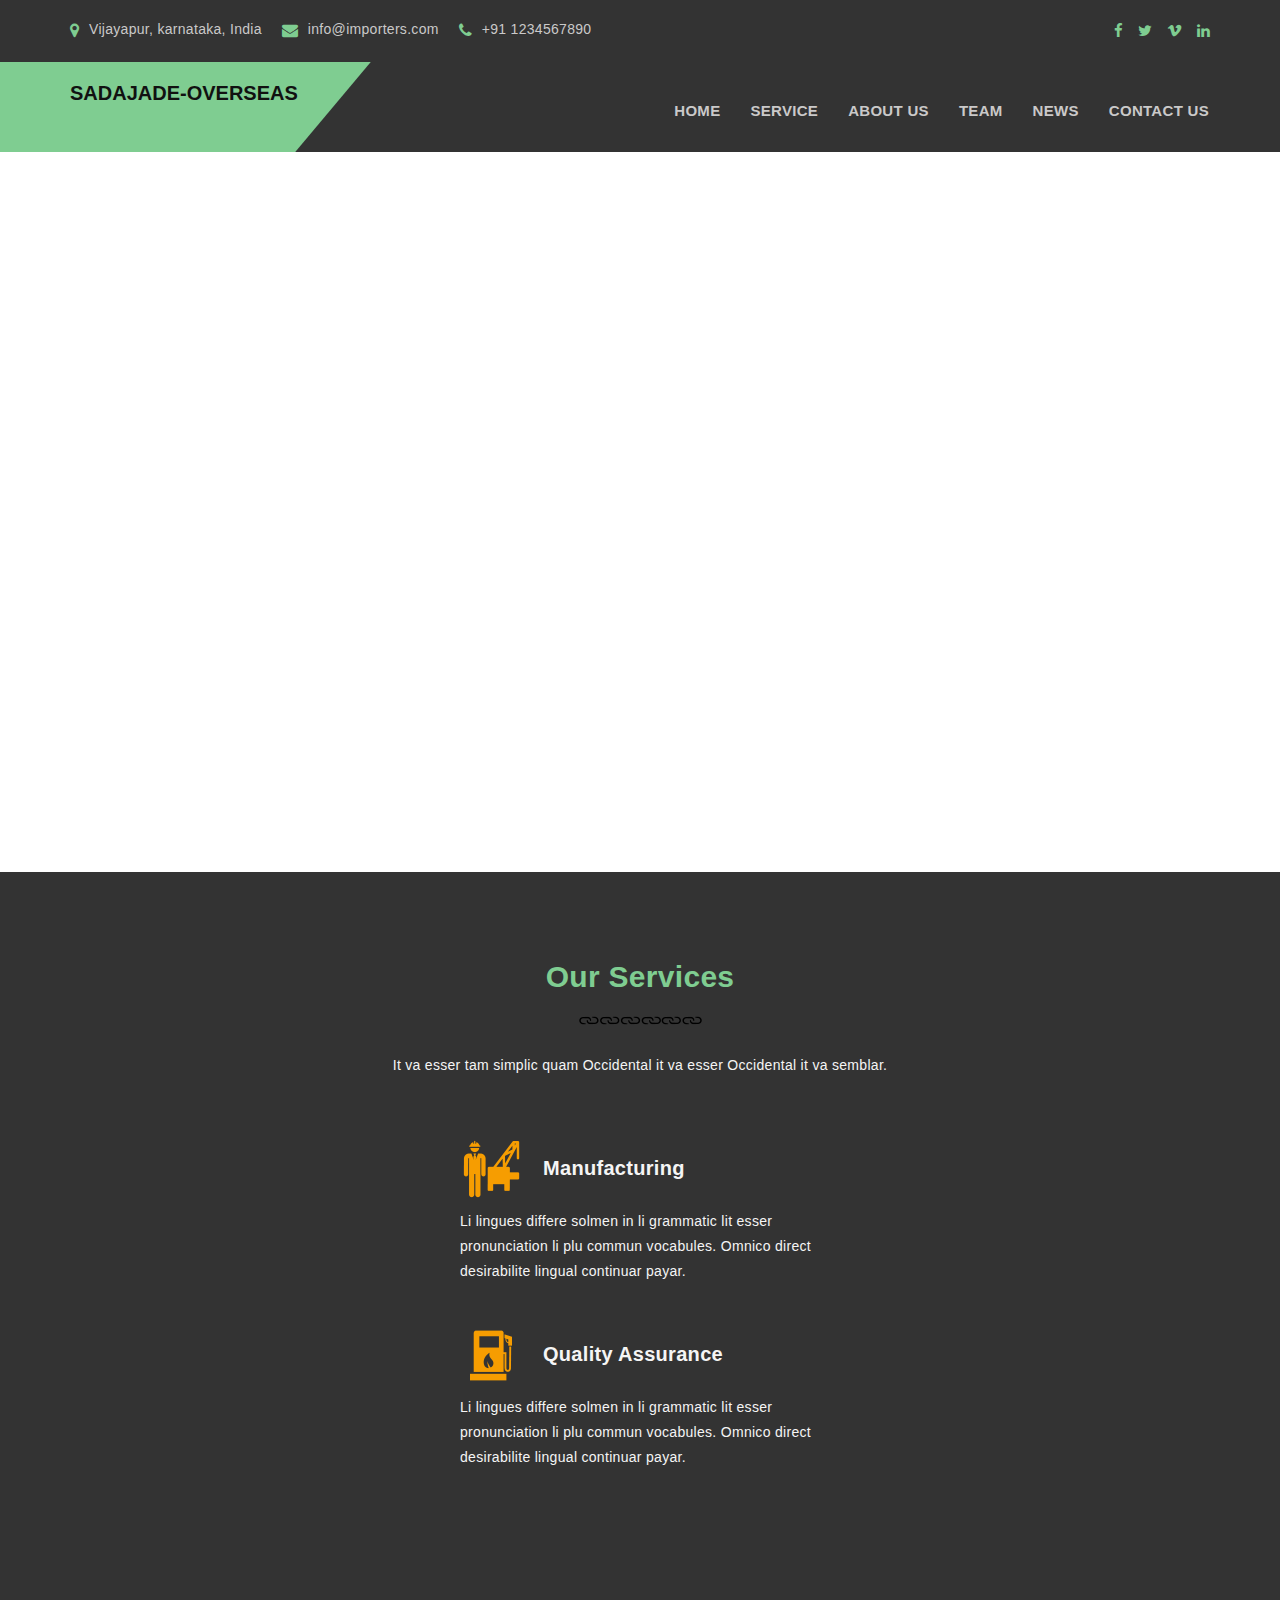
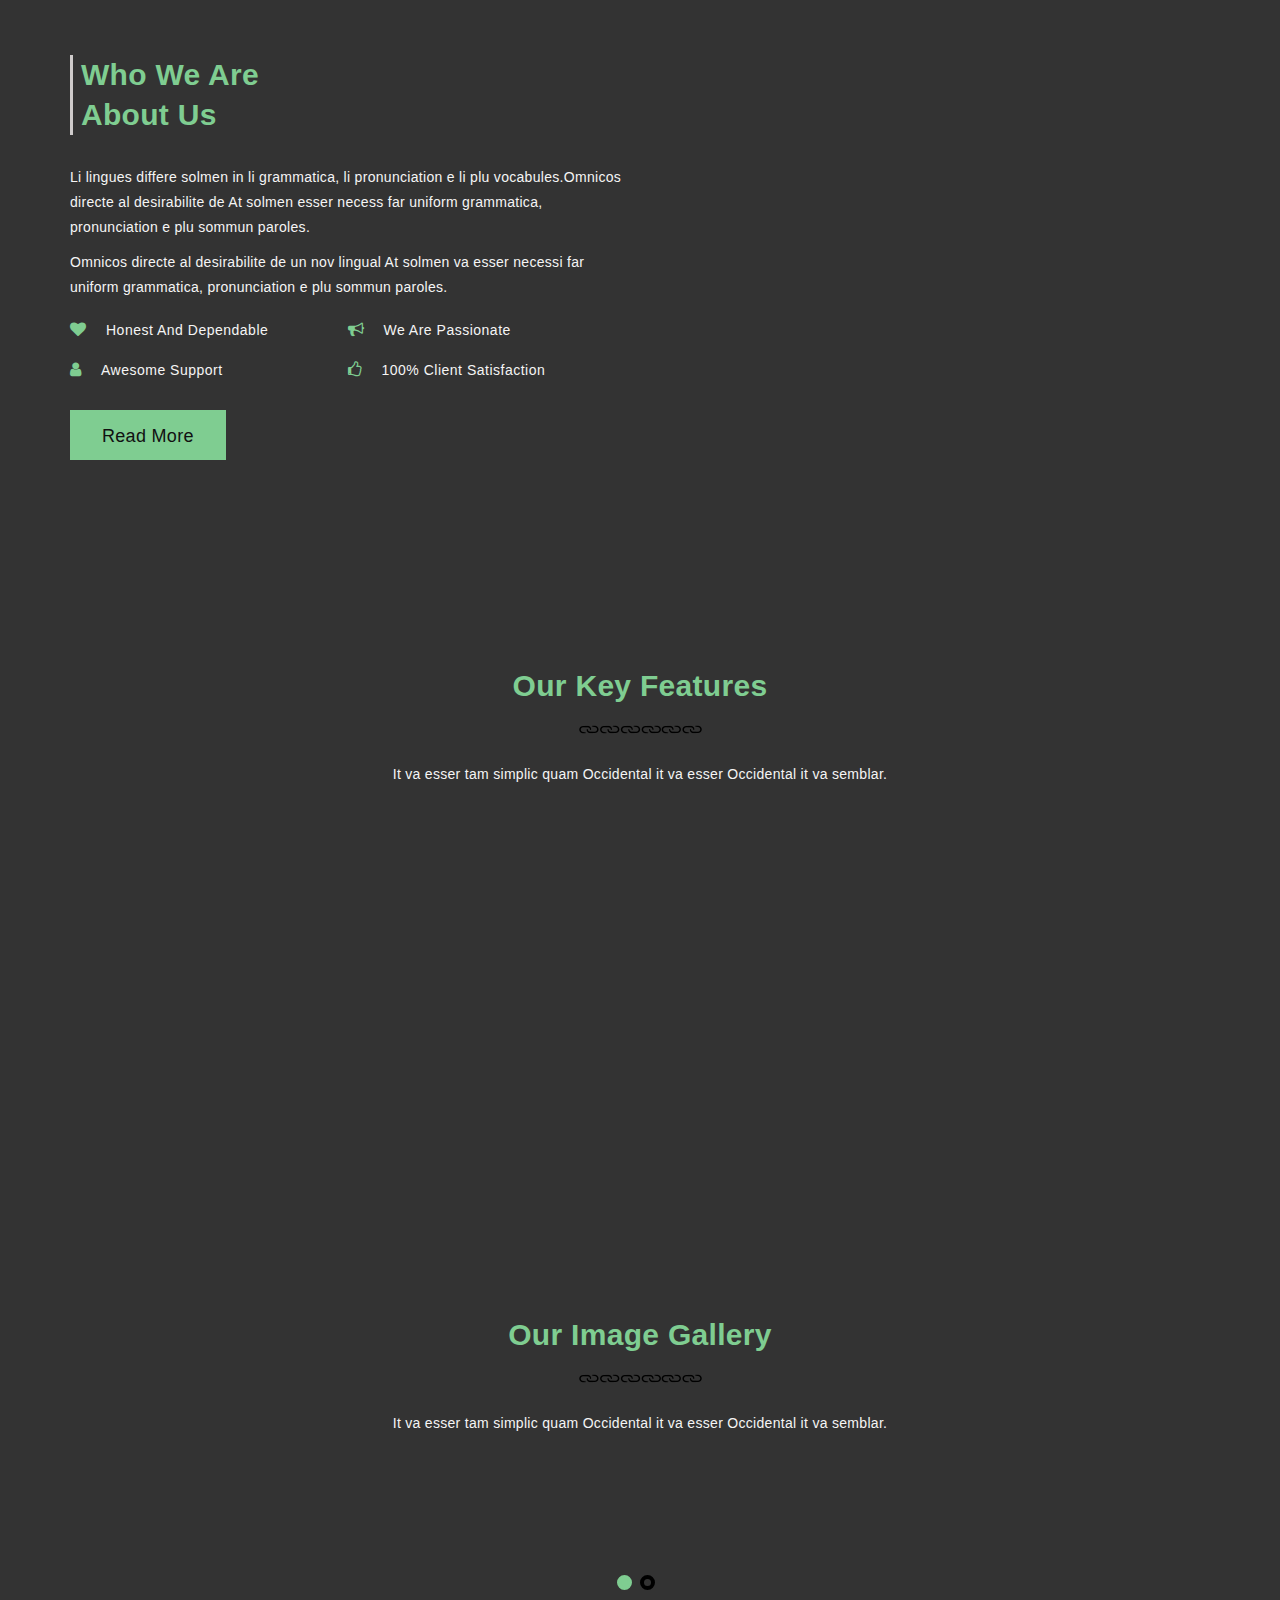
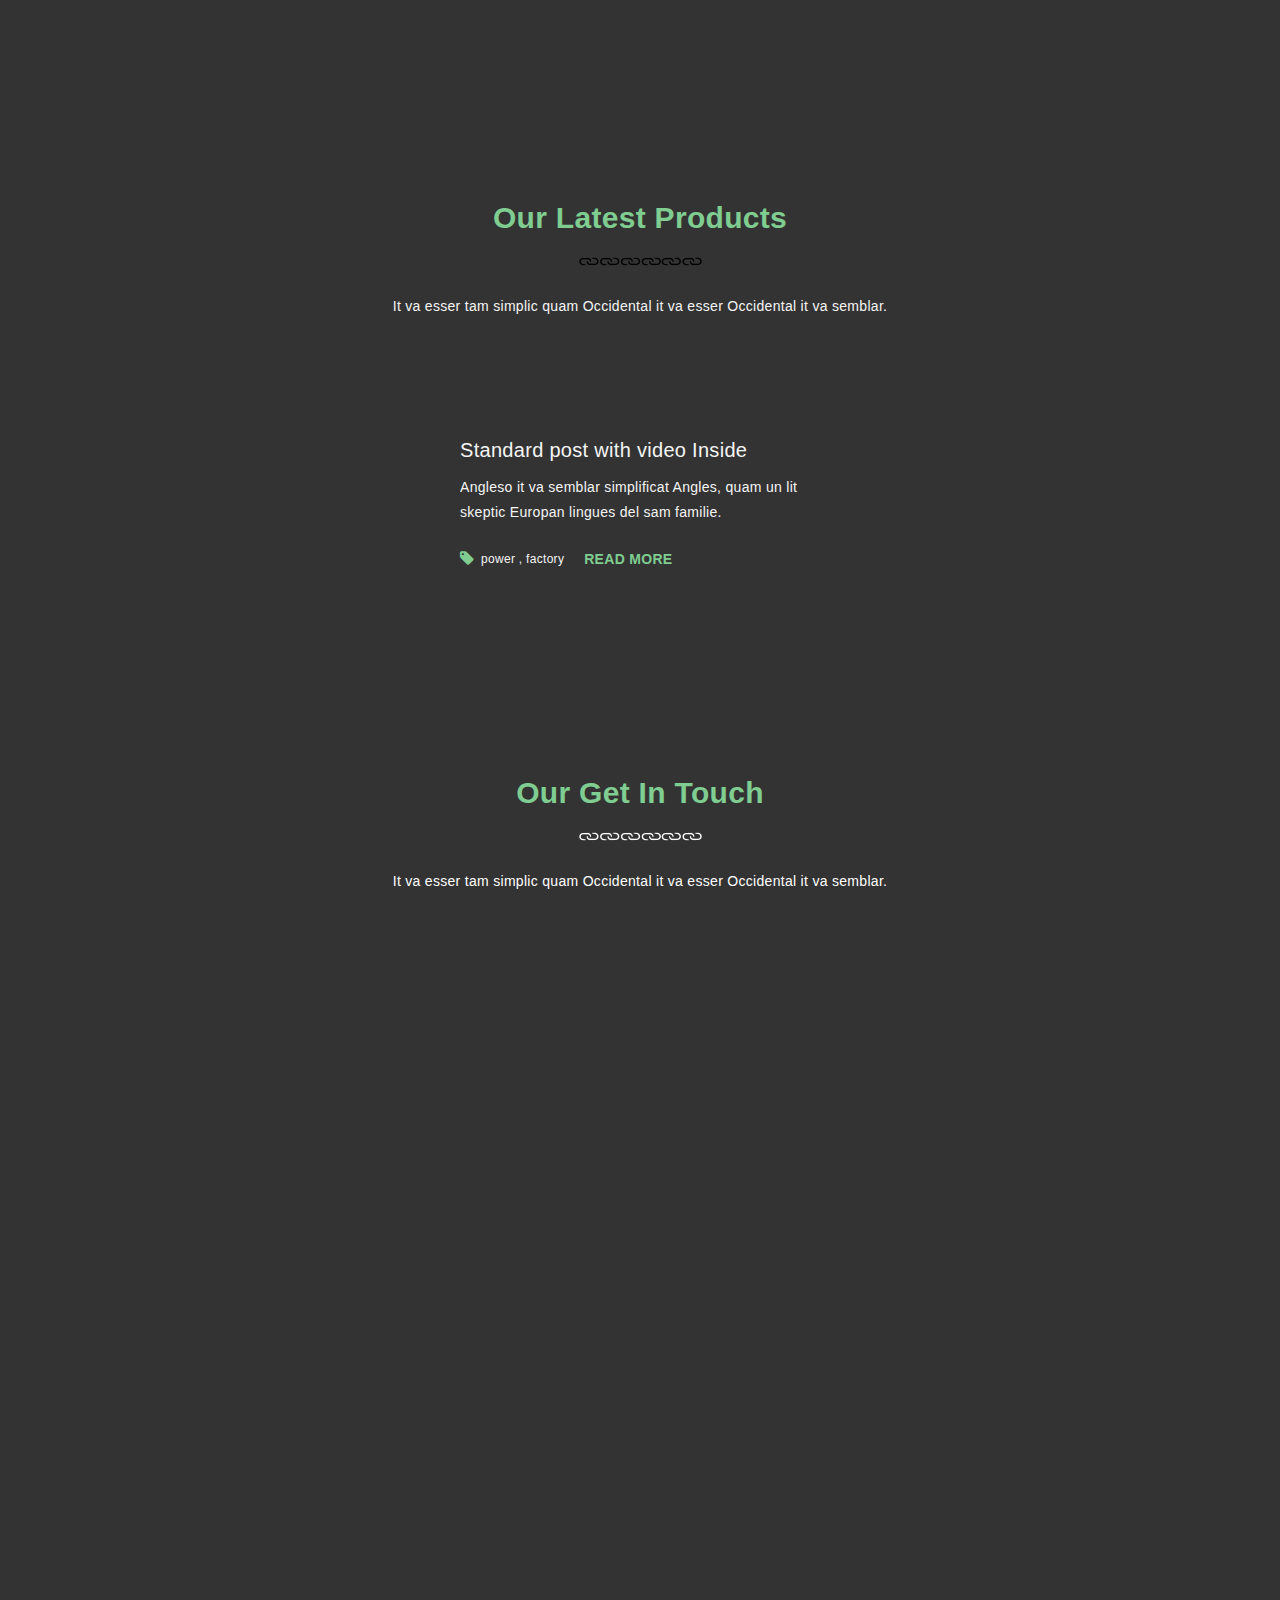
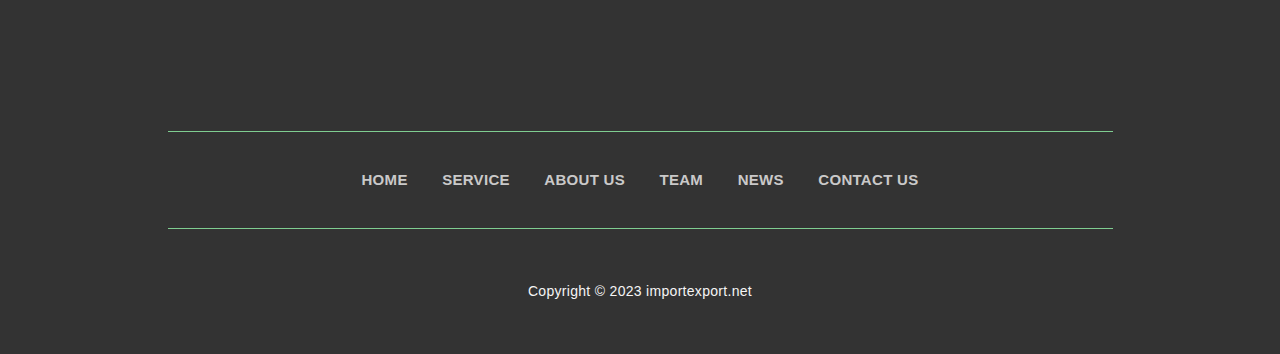
==== commit df827c91: "initial commit" ====
--- a/index.html
+++ b/index.html
@@ -82,12 +82,7 @@
           <div class="col-lg-3 col-md-3 col-sm-3 col-xs-6">
             <div class="in_logo">
               <a href="#"
-                ><img
-                  src="images/logonew.png"
-                  alt=""
-                  width="187px"
-                  height="72px"
-              /></a>
+                ><strong class="log">SADAJADE-OVERSEAS</strong></a>
             </div>
           </div>
           <div class="col-lg-9 col-md-9 col-sm-9 col-xs-6">
